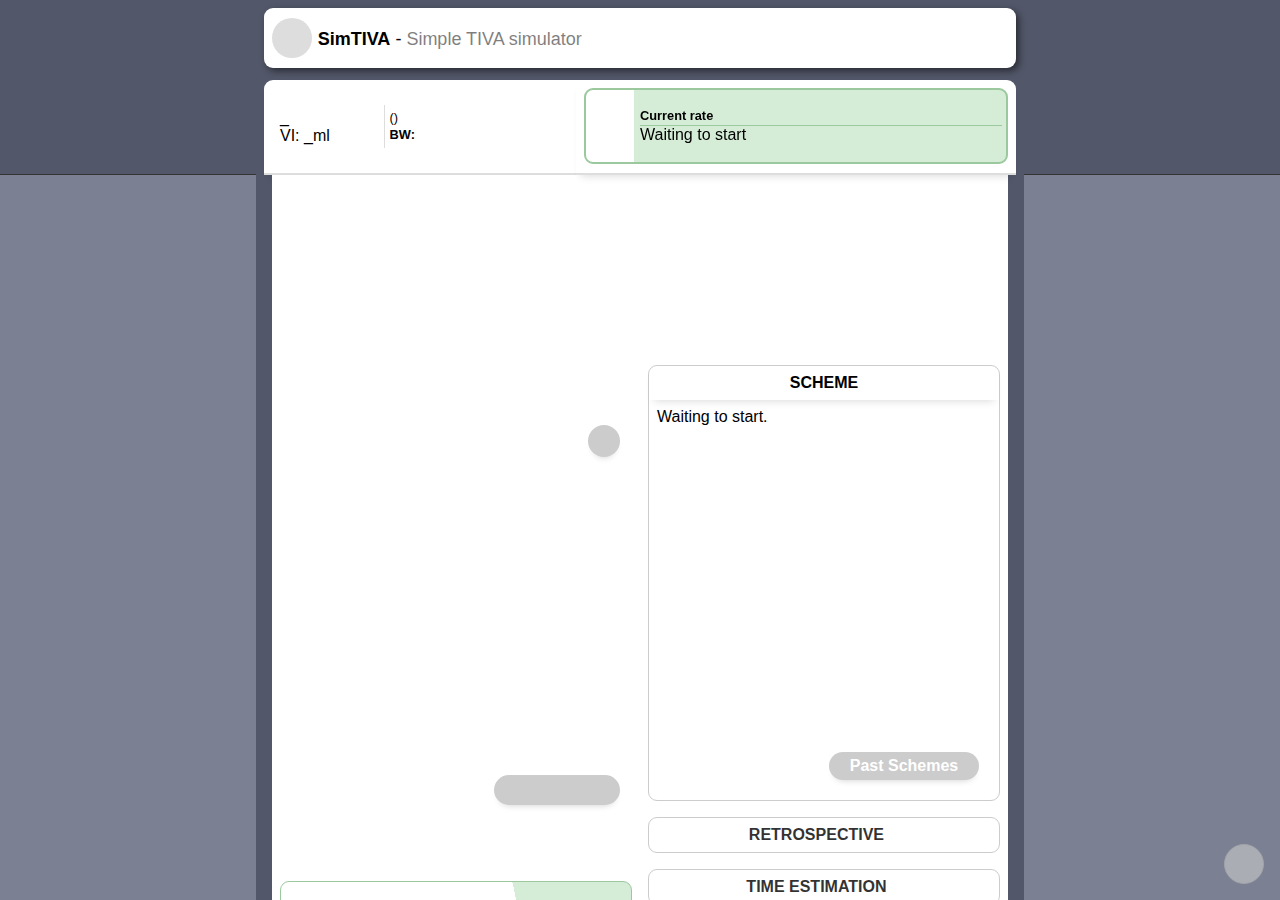
==== view.html @ 7f3f9bc0 "." ====
<!DOCTYPE html>
<html lang="en">
<head>


	<!--<link rel="stylesheet" href="Chart.css" />-->
	<link rel="stylesheet" href="styles.css">
	<link href="css/fontawesome.min.css" rel="stylesheet"> 
	<link href="css/regular.min.css" rel="stylesheet"> 
	<link href="css/solid.min.css" rel="stylesheet"> <!--font awesome-->
	<meta name="theme-color" content="#7B8092">
	<link rel="shortcut icon" href="favicon.ico" type="image/x-icon" />
	<link rel="apple-touch-icon" href="apple-touch-icon.png" />
	<link rel="apple-touch-icon" sizes="57x57" href="apple-touch-icon-57x57.png" />
	<link rel="apple-touch-icon" sizes="72x72" href="apple-touch-icon-72x72.png" />
	<link rel="apple-touch-icon" sizes="76x76" href="apple-touch-icon-76x76.png" />
	<link rel="apple-touch-icon" sizes="114x114" href="apple-touch-icon-114x114.png" />
	<link rel="apple-touch-icon" sizes="120x120" href="apple-touch-icon-120x120.png" />
	<link rel="apple-touch-icon" sizes="144x144" href="apple-touch-icon-144x144.png" />
	<link rel="apple-touch-icon" sizes="152x152" href="apple-touch-icon-152x152.png" />
	<link rel="apple-touch-icon" sizes="180x180" href="apple-touch-icon-180x180.png" />


<meta name="apple-mobile-web-app-capable" content="yes">

 <link rel="apple-touch-startup-image" media="screen and (device-width: 1024px) and (device-height: 1366px) and (-webkit-device-pixel-ratio: 2) and (orientation: landscape)" href="splash_screens/12.9__iPad_Pro_landscape.png">
<link rel="apple-touch-startup-image" media="screen and (device-width: 834px) and (device-height: 1194px) and (-webkit-device-pixel-ratio: 2) and (orientation: landscape)" href="splash_screens/11__iPad_Pro__10.5__iPad_Pro_landscape.png">
<link rel="apple-touch-startup-image" media="screen and (device-width: 834px) and (device-height: 1112px) and (-webkit-device-pixel-ratio: 2) and (orientation: landscape)" href="splash_screens/10.5__iPad_Air_landscape.png">
<link rel="apple-touch-startup-image" media="screen and (device-width: 810px) and (device-height: 1080px) and (-webkit-device-pixel-ratio: 2) and (orientation: landscape)" href="splash_screens/10.2__iPad_landscape.png">
<link rel="apple-touch-startup-image" media="screen and (device-width: 768px) and (device-height: 1024px) and (-webkit-device-pixel-ratio: 2) and (orientation: landscape)" href="splash_screens/9.7__iPad_Pro__7.9__iPad_mini__9.7__iPad_Air__9.7__iPad_landscape.png">
<link rel="apple-touch-startup-image" media="screen and (device-width: 428px) and (device-height: 926px) and (-webkit-device-pixel-ratio: 3) and (orientation: landscape)" href="splash_screens/iPhone_13_Pro_Max__iPhone_12_Pro_Max_landscape.png">
<link rel="apple-touch-startup-image" media="screen and (device-width: 390px) and (device-height: 844px) and (-webkit-device-pixel-ratio: 3) and (orientation: landscape)" href="splash_screens/iPhone_13_Pro__iPhone_13__iPhone_12_Pro__iPhone_12_landscape.png">
<link rel="apple-touch-startup-image" media="screen and (device-width: 375px) and (device-height: 812px) and (-webkit-device-pixel-ratio: 3) and (orientation: landscape)" href="splash_screens/iPhone_13_mini__iPhone_12_mini__iPhone_11_Pro__iPhone_XS__iPhone_X_landscape.png">
<link rel="apple-touch-startup-image" media="screen and (device-width: 414px) and (device-height: 896px) and (-webkit-device-pixel-ratio: 3) and (orientation: landscape)" href="splash_screens/iPhone_11_Pro_Max__iPhone_XS_Max_landscape.png">
<link rel="apple-touch-startup-image" media="screen and (device-width: 414px) and (device-height: 896px) and (-webkit-device-pixel-ratio: 2) and (orientation: landscape)" href="splash_screens/iPhone_11__iPhone_XR_landscape.png">
<link rel="apple-touch-startup-image" media="screen and (device-width: 414px) and (device-height: 736px) and (-webkit-device-pixel-ratio: 3) and (orientation: landscape)" href="splash_screens/iPhone_8_Plus__iPhone_7_Plus__iPhone_6s_Plus__iPhone_6_Plus_landscape.png">
<link rel="apple-touch-startup-image" media="screen and (device-width: 375px) and (device-height: 667px) and (-webkit-device-pixel-ratio: 2) and (orientation: landscape)" href="splash_screens/iPhone_8__iPhone_7__iPhone_6s__iPhone_6__4.7__iPhone_SE_landscape.png">
<link rel="apple-touch-startup-image" media="screen and (device-width: 320px) and (device-height: 568px) and (-webkit-device-pixel-ratio: 2) and (orientation: landscape)" href="splash_screens/4__iPhone_SE__iPod_touch_5th_generation_and_later_landscape.png">
<link rel="apple-touch-startup-image" media="screen and (device-width: 1024px) and (device-height: 1366px) and (-webkit-device-pixel-ratio: 2) and (orientation: portrait)" href="splash_screens/12.9__iPad_Pro_portrait.png">
<link rel="apple-touch-startup-image" media="screen and (device-width: 834px) and (device-height: 1194px) and (-webkit-device-pixel-ratio: 2) and (orientation: portrait)" href="splash_screens/11__iPad_Pro__10.5__iPad_Pro_portrait.png">
<link rel="apple-touch-startup-image" media="screen and (device-width: 834px) and (device-height: 1112px) and (-webkit-device-pixel-ratio: 2) and (orientation: portrait)" href="splash_screens/10.5__iPad_Air_portrait.png">
<link rel="apple-touch-startup-image" media="screen and (device-width: 810px) and (device-height: 1080px) and (-webkit-device-pixel-ratio: 2) and (orientation: portrait)" href="splash_screens/10.2__iPad_portrait.png">
<link rel="apple-touch-startup-image" media="screen and (device-width: 768px) and (device-height: 1024px) and (-webkit-device-pixel-ratio: 2) and (orientation: portrait)" href="splash_screens/9.7__iPad_Pro__7.9__iPad_mini__9.7__iPad_Air__9.7__iPad_portrait.png">
<link rel="apple-touch-startup-image" media="screen and (device-width: 428px) and (device-height: 926px) and (-webkit-device-pixel-ratio: 3) and (orientation: portrait)" href="splash_screens/iPhone_13_Pro_Max__iPhone_12_Pro_Max_portrait.png">
<link rel="apple-touch-startup-image" media="screen and (device-width: 390px) and (device-height: 844px) and (-webkit-device-pixel-ratio: 3) and (orientation: portrait)" href="splash_screens/iPhone_13_Pro__iPhone_13__iPhone_12_Pro__iPhone_12_portrait.png">
<link rel="apple-touch-startup-image" media="screen and (device-width: 375px) and (device-height: 812px) and (-webkit-device-pixel-ratio: 3) and (orientation: portrait)" href="splash_screens/iPhone_13_mini__iPhone_12_mini__iPhone_11_Pro__iPhone_XS__iPhone_X_portrait.png">
<link rel="apple-touch-startup-image" media="screen and (device-width: 414px) and (device-height: 896px) and (-webkit-device-pixel-ratio: 3) and (orientation: portrait)" href="splash_screens/iPhone_11_Pro_Max__iPhone_XS_Max_portrait.png">
<link rel="apple-touch-startup-image" media="screen and (device-width: 414px) and (device-height: 896px) and (-webkit-device-pixel-ratio: 2) and (orientation: portrait)" href="splash_screens/iPhone_11__iPhone_XR_portrait.png">
<link rel="apple-touch-startup-image" media="screen and (device-width: 414px) and (device-height: 736px) and (-webkit-device-pixel-ratio: 3) and (orientation: portrait)" href="splash_screens/iPhone_8_Plus__iPhone_7_Plus__iPhone_6s_Plus__iPhone_6_Plus_portrait.png">
<link rel="apple-touch-startup-image" media="screen and (device-width: 375px) and (device-height: 667px) and (-webkit-device-pixel-ratio: 2) and (orientation: portrait)" href="splash_screens/iPhone_8__iPhone_7__iPhone_6s__iPhone_6__4.7__iPhone_SE_portrait.png">
<link rel="apple-touch-startup-image" media="screen and (device-width: 320px) and (device-height: 568px) and (-webkit-device-pixel-ratio: 2) and (orientation: portrait)" href="splash_screens/4__iPhone_SE__iPod_touch_5th_generation_and_later_portrait.png">


    <meta name="viewport" content="width=device-width, initial-scale=1, maximum-scale=1, user-scalable=0" />
    <link rel="manifest" href="manifest.json">
    <meta charset="utf-8">
	<meta name="description" content="Simple and free TIVA simulator">
    <meta name="keywords" content="simtiva, tiva, tci, free, simulator, terence, luk, cuhk, propofol, app, smartphones, apple, android">
    <meta name="author" content="Terence Luk">
    <title>SimTIVA Viewer</title>
</head>
<body class="" id="windowbody">
		<div id="modalHistory" class="modal">
			<div class="modal-content" id="modalHistorycontent">
				<div class="modal-header">PAST SCHEMES</div>
				<div class="modal-body" id="modalHistorytext">
				</div>
			</div>
		</div>

		<div id="modalWarning" class="modal alt">
			<div class="modal-content alt" id="modalWarningcontent">
				<div class="modal-header alt"><span class="title">Please wait</span><span class="close alt" onClick="hidewarningmodal()">&times;</span></div>
				<div class="modal-body alt">SimTIVA is loading up...</div>
			</div>
		</div>

<!--startmodal-->

		<div id="modalInitial" class="modal" style="display:none">
			<div class="modal-content" id="modalInitialcontent">
				<div class="modal-header">Enter patient data<!--<span class="close notcondensed" onClick="hideallmodal()">&times;</span>--><img onclick="displayAbout();" src="apple-touch-icon-180x180.png" style="position:absolute;right:6px;width:44px;cursor:pointer"></div>
				<div class="modal-body">
					<div class="paedimode_selector">
						<a class="button_paedimode active" id="paedimode0" onclick="switchpaedimode(0);">Adult</a><!--
						--><a class="button_paedimode" id="paedimode1" onclick="switchpaedimode(1);">Paediatric</a>
					</div>
					<table class="table-Init">
					<tr class="fr" id="row_age_adultmode">
						<td >Age (y) <i class="far fa-question-circle tooltip"><span class="tooltiptext" style="width: 80px; line-height:20px">0-100y</span></i></td>
						<td><input type="number" inputmode="decimal" id="inputAge" min="0.1" max="99" step="0.1" placeholder=" " onkeyup="sendToValidate(0)" required/></td>
					</tr>
					<tr class="fr" id="row_age_paedimode" style="display:none">
						<td>Age <i class="far fa-question-circle tooltip"><span class="tooltiptext">Actual chronological age</span></i></td>
						<td>
							<input type="number" inputmode="decimal" id="inputAgePaedi" placeholder=" " onkeyup="sendToValidate(0)"/>
							<select id="select_age_unit">
								<option value="d">Days</option>
								<option value="w">Weeks</option>
								<option value="m" selected>Months</option>
								<option value="y">Years</option>
							</select>
					</tr>
					<tr id="row_PMA_paedimode" style="display:none">
						<td><span style="letter-spacing: -0.5px">Post-menstrual age </span><i class="far fa-question-circle tooltip"><span class="tooltiptext" style="">Covariate for Eleveld; affects clearance in <6mo</span></i>
						</td>
						<td>
							<div id="PMA_td">
								<div id="PMA_entry"><input type="number" inputmode="decimal" id="inputPMA" placeholder=" "/>weeks</div>
								<div id="PMA_explanation" onclick="displayWarning('Post-menstrual age', 'Covariate for Eleveld model, affects clearance in <6 months old. Optional entry, omit for full term.')">What's this?</div>
							</div>
						</td>
					</tr>
					<tr>
						<td>Weight (kg) <i class="far fa-question-circle tooltip"><span class="tooltiptext">0-200kg, validation with BMI & weight-for-age</span></i></td>
						<td><input type="number" inputmode="decimal" id="inputBW" min="0.1" max="200" step="0.01" placeholder=" " onkeyup="sendToValidate(0)" required/></td>
					</tr>
					<tr id="row_height">
						<td>Height (cm) <i class="far fa-question-circle tooltip"><span class="tooltiptext">0-250cm, required for Schnider/Eleveld</span></i></td>
						<td><input type="number" inputmode="decimal" id="inputBH" min="0.1" max="250" step="0.1" placeholder=" " onkeyup="sendToValidate(0)" ></td>
					</tr>
					<tr id="row_gender"><td>Gender</td>
						<td>
							<select id="select_gender" onchange="sendToValidate(0)" >
								<option value="Male">Male</option>
								<option value="Female">Female</option>
							</select>
						</td>
					</tr>
					<tr><td>Model <i class="far fa-question-circle tooltip2"><span class="tooltiptext">Paedfusor: for children. Marsh/Schnider/Minto: for adults.</span></i></td>
						<td>
							<select id="select_model" onchange="sendToValidate(0)" >
								
									<option value="Marsh">Propofol (Marsh)</option>
									<option value="Schnider">Propofol (Schnider)</option>
									<option value="Paedfusor">Propofol (Paedfusor)</option>
									<option value="Eleveld">Propofol (Eleveld)</option>
								
								
									<option value="Minto">Remifentanil (Minto)</option>
									<option value="Eleveld-Remifentanil">Remifentanil (Eleveld)</option>
								
								
									<option value="Shafer">Fentanyl (Shafer)</option>

									<option value="Complex">Complex (Dual mode)</option>
								
							</select>

							<select id="select_model_paedi" onchange="sendToValidate(0)" style="display:none">
									<option value="Paedfusor">Propofol (Paedfusor)</option>
									<option value="Eleveld" selected>Propofol (Eleveld)</option>
									<option value="Eleveld-Remifentanil">Remifentanil (Eleveld)</option>
									<option value="Complex">Complex (Dual mode)</option>
							</select>
						</td>
					</tr>
					<tr id="row_remidilution"><td style="letter-spacing:-0.5px">Concentration <span style="font-size: 85%">(mcg/ml)</span></td>
						<td>
							<select id="select_remidilution" onchange="change_remidilution(this.value)"> 
								<option value="5">5mcg/ml</option>
								<option value="10">10mcg/ml</option>
								<option value="20" selected>20mcg/ml</option>
								<option value="25">25mcg/ml</option>
								<option value="50">50mcg/ml</option>
								<option value="custom">Custom</option>
							</select>
							<div id="custom_remidilution" onclick="popup_dilution('remidilution','remifentanil')">
								<span id="remidilution">_</span>mcg/ml
							</div>
						</td>
					</tr>
					<tr id="row_fen_weightadjusted"><td>Weight adjusted? <i class="far fa-question-circle tooltip3"><span class="tooltiptext">If YES: PK model adjusted to BW according to Shibutani, 2004; recommended for obese.</span></i></td>
						<td>
							<select id="select_fen_weightadjusted">
								<option value="0" >No</option>
								<option value="1" selected>Yes</option>
							</select>
						</td>
					</tr>
					<tr id="row_fendilution"><td style="letter-spacing:-0.5px">Concentration <span style="font-size: 85%">(mcg/ml)</span></td>
						<td>
							<select id="select_fendilution" onchange="change_fendilution(this.value)">
								<option value="5">5mcg/ml</option>
								<option value="10" selected>10mcg/ml</option>
								<option value="20">20mcg/ml</option>
								<option value="25">25mcg/ml</option>
								<option value="50">50mcg/ml</option>
								<option value="custom">Custom</option>
							</select>
							<div id="custom_fendilution" onclick="popup_dilution('fendilution','fentanyl')">
								<span id="fendilution">_</span>mcg/ml
							</div>
						</td>
					</tr>
					<tr id="row_dexmededilution"><td>Drug dilution (mcg/ml)</td>
						<td>
							<input type="number" inputmode="decimal" id="inputDexmedeDilution" value="4">
						</td>
					</tr>
					<!--
					<tr><td>File Name</td>
						<td>
							<input id="inputFileName1" value="" class="formTextInput" placeholder="Optional, Max 32 char.">
						</td>
					</tr>
				-->
					<!--<tr><td>Debug: Enter Sim Speed (1=default)</td><td><input type="number" id="simspeed" value="1"></td></tr>-->
					</table>
					<div id="valCard" class="translate">
						<div id="valLeft"></div>
						<div id="valRight">
							<div style="position:relative">
								<div id="valRightContainer1" class="">
									Waiting for input.
								</div>
								<div id="valRightContainer2" class="valClose">
									BMI: <span id="bmiDisplay"></span><span id="bmiForAgeDisplay"></span>
									<div id="wfaDiv">Weight for age: <span id="wfaDisplay"></span>
									</div>
								</div>
							</div>
						</div>
					</div>

					<div id="validationDisplay">
					</div>
					
					<div id="checkmarkDisplay">
                    <label class="container" style="visibility:hidden;">I confirm the above data are correct.
                        <input type="checkbox" onChange="sendToValidate(1);checkChecked();" id="checkConfirm"><span class="checkmark"></span>
                    </label>
                    <label class="container" style="visibility:hidden;">I agree to the disclaimer.
                        <input type="checkbox" id="checkDisclaim" onChange="checkChecked();"><span class="checkmark"></span>
                    </label>
					</div>
					<div>
						<a class="button invert disabled" id="btn_initProceed">Proceed</a>
						<a class="button muted right" id="btn_disclaimer" onclick="displayDisclaimer();">Disclaimer</a>
						<a class="button muted right" id="btn_about" onclick="displayAbout();">About</a>
					</div>

			</div>
		</div>
	</div>


  <!-- start leftbar-->
  <div class="leftbar propofol hide">
  	<div class="ptolcontainer">
  		<div id="">&nbsp;
  		</div>
  	</div>
  	<div class="leftbarlabel">
  		<div class="druglabelcontainer propofol active" onclick="tabswitch(0);">
  			<div class="druglabelicon alert hide"><i class="fas fa-bell"></i></div>
  			<div class="druglabelicon propofol">
  				P
  			</div>
  			<div class="druglabeltext propofol active">
  				<div class="line1">PROPOFOL</div>
  				<div class="line2 hide">
  					<div class="line2text"><i class="fas fa-tint fa-fw"></i>&nbsp;<span id="cp_propo"></span>&nbsp;&nbsp;</div>
  					<div class="line2text"><i class="fas fa-brain fa-fw"></i>&nbsp;<span id="ce_propo"></span>&nbsp;&nbsp;</div>
  					<div class="line2text"><i class="fas fa-running fa-fw"></i>&nbsp;<span id="inf_propo"></span></div>
  				</div>
  			</div>
  		</div>
  	</div>
  	<div class="spacer">
  	</div>
  	<div class="leftbarlabel">
  		<div class="druglabelcontainer opioid " onclick="tabswitch(1);">
  			<div class="druglabelicon alert hide"><i class="fas fa-bell"></i></div>
  			<div class="druglabelicon opioid">
  				R
  			</div>
  			<div class="druglabeltext opioid ">
  				<div class="line1">REMIFENTANIL</div>
  				<div class="line2 hide">
  					<div class="line2text"><i class="fas fa-tint fa-fw"></i>&nbsp;<span id="cp_opioid"></span>&nbsp;&nbsp;</div>
  					<div class="line2text"><i class="fas fa-brain fa-fw"></i>&nbsp;<span id="ce_opioid"></span>&nbsp;&nbsp;</div>
  					<div class="line2text"><i class="fas fa-running fa-fw"></i>&nbsp;<span id="inf_opioid"></span></div>
  				</div>
  			</div>

  		</div>
  	</div>
  </div>
  <!-- end leftbar-->

	<div id="parallax3"></div>
    <div class="menuwrapper" id="menu">
        <div class="menucontent">
            <!--<a href="#" 
            onclick="showbaselayer(); window.scrollTo(0,0); togglemenu();" 
            ontouchstart="showbaselayer(); window.scrollTo(0,0); event.preventDefault(); togglemenu();">Home</a>-->
            <a href="#" 
            onclick="setmodal('modalAbout'); togglemenu();" 
            ontouchstart="setmodal('modalAbout'); event.preventDefault(); togglemenu();">About</a>
            <a href="#" 
            onclick="setmodal('modalReset'); togglemenu();" 
            ontouchstart="setmodal('modalReset'); event.preventDefault(); togglemenu();">Reset</a>
            <a href="#" 
            onclick="setmodal('modalHelp'); togglemenu();" 
            ontouchstart="setmodal('modalHelp'); event.preventDefault(); togglemenu();">Help</a>
            <a href="#" 
            onclick="setmodal('modalDocumentation'); togglemenu();" 
            ontouchstart="setmodal('modalDocumentation'); event.preventDefault(); togglemenu();">Documentation</a>
            <a href="#"
            onclick="sharefunction(); togglemenu();"
            ontouchstart="sharefunction(); event.preventDefault(); togglemenu();">Share</a><!--
            <a href="#" 
            onclick="setmodal('modalExport'); togglemenu();" 
            ontouchstart="document.getElementById('inputMaxDuration').value = Math.floor(time_in_s); setmodal('modalExport'); event.preventDefault(); togglemenu();">Export</a>-->
            <a href="https://simtiva.blogspot.com/p/feedback.html" 
            onclick="togglemenu();" 
            ontouchstart="">Contact</a>
            <!--<a href="#" onclick="setmodal('modaldisclaimer'); togglemenu();" ontouchstart="setmodal('modaldisclaimer'); event.preventDefault(); togglemenu();">Disclaimer</a>-->
        </div>
    </div>


	<div id="bodywrapper" class="">

		<div class="sharebutton" id="sharebutton" onclick="sharefunction();">
			<i class="fas fa-share-alt fa-fw"></i>
		</div>
		<div class="darkmodebutton" id="darkmodebutton" onclick="goDark();">
			<i class="fas fa-moon fa-fw"></i>
		</div>
		<div class="installbutton" id="installbutton">
			<i class="fas fa-download fa-fw" style="transform: translateY(2px);"></i>
			<div class="installtext" id="installtext">INSTALL</div>
			<div class="installclose" id="installclose"><i class="fas fa-times fa-fw"></i></div>
		</div>
		<div class="hamburger"  id="hamburger" style="display: none" onclick="togglemenu();">
          <div class="bar1"></div>
          <div class="bar2"></div>
          <div class="bar3"></div>
    	</div>
		<div id="parallax2">
			<div class="top-bar-container">
				<div class="topleft stop" id="iconplay" onclick="window.scrollTo(0,0);"><i class="fas fa-pause fa-lg"></i></div><!--
				--><div class="topright">
					<div class="top_subtitle " id="top_subtitle"><b>SimTIVA</b> - <span style="opacity: 50%; white-space:nowrap;" id="top_subtitle2">Simple TIVA simulator</span></div> 
					<div class="top_title " id="top_title">
						<div class="top_title_box cp" id="top_cp"><span id="cp">-</span></div>
						<div class="top_title_box ce" id="top_ce"><span id="ce">-</span></div>
						<div class="top_title_box infrate" id="top_infrate"><span id="infrate">-</span></div>
					</div>
				</div>
			</div>
		</div>
		<div id="parallax1">
			<!--<div id="parallaxtop" class="propofol">
				<div class="parallax_left">
					<div class="parallax_drug_name"><span class="parallax_drug_name1">Propofol</span><div id="parallax_desired">_</div>
					</div>
						<div class="parallax_drug_model">
							<span class="parallax_drug_model_name">Eleveld</span> | <span class="parallax_drug_conc">20mcg/ml</span>
						</div>
					</div>
					
				<div class="parallax_right">
					
						<div class="parallax_conc_box cp"><span id="cp_active">2.9</span>
						</div>
						<div class="parallax_conc_box ce"><span id="ce_active">3.3</span>
						</div>
						<div class="parallax_conc_box inf"><span id="inf_active">35</span>
						</div>
					
				</div>
			</div>
			-->
			<div id="parallax1container" class="">
				<div class="displayleft">
					<div class="clockcontainer"><span id="clock">_</span></div>
					<div class="VIcontainer">VI: <span id="displayvolume">_</span>ml</div>
				</div><!--
				--><div class="displayright">
					<div class="displaywrapper">
						<div class="">
							<span id="drugname"></span> (<span id="modelname"></span>)
							
						</div>
						<div><b>BW:<span id="bw"></span></b><!--, BH:<span id="bh"></span></div>-->
						<div><span id="age"></span><span id="gender"></span><!--<span id="temptimedisplay" style="float:right; opacity:50%"></span>--></div>
					</div>
				</div>
			</div>
		</div>
		<!--start parallax bottom-->
		<!--
		<div id="parallaxbottom">
			<div id="parallaxbottom_whitebox">&nbsp;</div>
			<div id="parallaxbottom_container"  class="remifentanil">
				<div class="parallax_left" >
					<div class="parallax_drug_name"><span class="parallax_drug_name1">Remifentanil</span>
						<div id="parallaxbottom_desired">_</div>
					</div>
						<div class="parallax_drug_model">
							<span class="parallax_drug_model_name">Minto</span> | <span class="parallax_drug_conc">20mcg/ml</span>
						</div>
					</div>
					
				<div class="parallax_right">
					
						<div class="parallax_conc_box cp"><span id="cp_alt">2.9</span>
						</div>
						<div class="parallax_conc_box ce"><span id="ce_alt">3.3</span>
						</div>
						<div class="parallax_conc_box inf"><span id="inf_alt">35</span>
						</div>
					
				</div>
			</div>
			<div id="parallaxbottom_message">
				<div id="parallaxbottom_message1"></div>
			</div>
		</div>
	-->
		<!-- end parallax bottom-->

		
		<div id="popupchartdiv" style="display: none;position:fixed;background:black;top:0;left:0;z-index:99;width:100%;height:100%;padding:0">
				<!--
				<div id="chartbuttons2" style="display:none">
					<a id="chartzoomin2" onclick="chartZoomToggle(1);"><i class="fas fa-search-plus"></i></a>
					<a id="chartoptions2" onclick="chartOptionsToggle();"><i class="fas fa-cog"></i></a>
					<a id="chartzoomout2" onclick="chartZoomToggle(0);"><i class="fas fa-search-minus"></i></a>
				</div>
				-->
				<div id="chartinfooverlay" class="">
					<div id="chartinfoleft" onclick="togglePopupInfo();"><i class="fas fa-chevron-circle-right fa-fw"></i></div><!--
					--><div id="chartinforight">
						<div id="chartinfotime"><span id="timecopy" class="timespan">0m 0s</span></div>
						<div id="chartinfodrugline1"><span id="drugnamecopy">DRUG</span><span id="modelnamecopy"></span><span id="conccopy">(_mg/ml)</span></div>
						<div id="chartinfodrugline2">Awaiting input</div>
						<div id="chartinfoscheme"><span id="nextratedescriptor">Rate info unavailable </span><span id="nextratecopy"></span><span id="nextratepreposition"></span><span id="timeremaincopy"></span></div>
						<div id="chartinfoptol">PTOL: __</div>
					</div>
				</div>
				<div id="chartoverlayoptions2" >
					<div id="chartoverlayoptions2content">
						<div id="closeoptions2" onclick="togglepopupoptions();">&times;</div>
						<div id="" style="font-weight:bold; margin-top:6px; margin-bottom:7px">Chart Options</div>
						<div id="chartoptionscheckbox2">
				      <label class="container labeloptionscontainer" style="">Automatic time scale
				          <input type="checkbox" id="isTimeAutomatic2" onChange="toggleautotime();" checked><span class="checkmark"></span>
				      </label>
						</div>
						<div style="padding-left:30px">Custom time range (min):</div>
						<div id="timerangeslider2">
							<div id="leftslidercontainer2">
								<input id="range0copy" value="10" min="0" max="30" step="5" type="range" oninput="processrange(0);">
								<div class="timerangetext" id="rangetext0copy">0</div>
							</div>
							<div id="rightslidercontainer2">
								<input id="range1copy" value="90" min="30" max="120" step="5" type="range" oninput="processrange(1);">
								<div class="timerangetext" id="rangetext1copy">30</div>
							</div>		
						</div>
						<div style="margin-top:30px" id="PD_options_group2">
				      <label class="container labeloptionscontainer" style="margin-bottom:0px">PD Effect estimation
				          <input type="checkbox" id="isEffectEstimationOn2" onChange="if (document.getElementById('isEffectEstimationOn').checked == true) {document.getElementById('isEffectEstimationOn').checked = false} else {document.getElementById('isEffectEstimationOn').checked = true;}toggleEffectEst();" checked><span class="checkmark"></span>
				      </label>
				      <select id="select_effect_measure2" style="margin-left:30px;width:calc(100% - 30px)" onChange="document.getElementById('select_effect_measure').value=document.getElementById('select_effect_measure2').value;toggleEffectEst();">
				      	<option value="bis">BIS 40-60</option>
				      	<option value="ptol">PTOL 50-90</option>
				      	<option value="nsri">NSRI 20-50</option>
				      </select>
						</div>
					</div>
					<div id="chartoverlayoptionscontentarrow2"></div>
				</div>
			<div id="popupchartcontainer" style="width:100%;height:100%;display:block;border-radius:1rem">
				<div style="display:inline-block;width:calc(100% - 108px);height:100%;"><canvas id="popupchart"></canvas></div><!--
				--><div style="display:inline-block;width:108px;vertical-align:top;padding:10px;height:100%">
						<div style="background:#198964; border-radius:0rem 1rem 1rem 1rem;height:100%"> 
							<!--right container-->
							<div class="pop_right_elem">
								<a class="pop_button" id="pop_button_close" onclick="destroypopup();">
									<i class="fas fa-times"></i>
								</a>
							</div>

							<div class="pop_right_elem">
								<div class="pop_title_box cp" id="pop_cp"><span id="cp_copy">-</span></div>
							</div>
							<div class="pop_right_elem">
								<div class="pop_title_box ce" id="pop_ce"><span id="ce_copy">-</span></div>
							</div>
							<div class="pop_right_elem">
								<div class="pop_title_box infrate" id="pop_infrate"><span id="infrate_copy">-</span></div>
							</div>
						
							<a class="pop_button" id="pop_button_options" onclick="togglepopupoptions();">
								<i class="fas fa-cog"></i>
							</a>

						</div>

				</div>
			</div>
		</div>

		<div id="controlpanel">
			<div id="prompts_container">
				<div class="prompts_card" id="warning" style="border-color:#e4c4c4">
					<div class="prompts_close" onclick="hide_prompts(this.parentElement); user_hide = 1; userhide();"><i class="fas fa-times-circle"></i></div>
					<div id="warningleft"><i class="fas fa-exclamation-circle" id="warningicon"></i></div>
					<div id="warningright">
						<div style="font-size:80%; font-weight:bold; color:red; border-bottom:1px solid #e4c4c4; padding-bottom:2px"><span id="warningdescriptor">REMINDER - next change in </span><div id="warningcounter">10s</div></div>
						<div style="" id="warningprompt">_</div>
					</div>
				</div>
				<div class="prompts_card" id="preview" style="border-color:#a9c5e4">
					<div class="prompts_close" onclick="hide_prompts(this.parentElement)"><i class="fas fa-times-circle"></i></div>
					<div id="previewleft"><i class="fas fa-arrow-circle-up" id="previewicon"></i></div>
					<div id="previewright">
						<div style="font-size:80%; font-weight:bold; border-bottom:1px solid #a9c5e4; padding-bottom:2px;line-height:1.2">PREVIEW: To achieve target <div id="preview_cpt"></div></div>
						<div style="line-height:1.2;padding-top:2px;font-size:95%" id="preview_msg"></div>
					</div>
				</div>
				<div class="prompts_card" id="prompt" style="border-color:#9bc99d">

					<div id="promptleft"><i class="fas fa-info-circle" id="prompticon"></i></div>
					<div id="promptright">
						<div style="font-size:80%; font-weight:bold; border-bottom:1px solid #9bc99d; padding-bottom:2px"><span id="prompt_msg2">Current rate</span></div>
						<div id="progressbar"></div>
						<div style="" id="prompt_msg"><span id="status">Waiting to start</span><span id="infusiondescriptor"></span></div>
					</div>
				</div>
			</div>

			<div class="cardscontainer">
				<!--<button onclick="openpopupchart()">POPUP</button>-->
			<!-- start cards container for layout-->
			<div class="card" id="card_infusion0"  style="display:none;">
				<div class="cardtitle">INFUSION</div>
			<div class="cardcontents">
				<table class="table-control line" id="tableInfusionRate0">
					<tr class="fr"><td>
							<div class="infusionratecontainer" id="infusionratecontainer0"><span id="infusionratedescription0">Infusion rate (ml/h)</span> 
								<span class="infusionrateselector" id="infusionrateselector0" onclick="dropdownshow(0)"><i class="fas fa-chevron-down"></i></span>
								<div class="infusionratedropdown" id="infusionratedropdown0">
									<a class="infusionratedropdownitem" id="infusionrateoption0" onclick="setInfusionUnit(0)"><i class="far fa-check-circle infusioncheck"></i>&nbsp; ml/h</a>
									<a class="infusionratedropdownitem" id="infusionrateoption1" onclick="setInfusionUnit(1)"><i class="far fa-circle infusioncheck"></i>&nbsp; mg/kg/h</a>
								</div>
							</div>
						</td><td><input type="number" inputmode="decimal" id="inputInfusion0" min="0" max="100" step="0.1" placeholder=" " onchange=""></td></tr>
				</table>
				<table class="table-control space" id="tableInitialBolus0">
					<tr><td>
							<div class="infusionratecontainer" id="boluscontainer0"><span id="bolusdescription0">Initial bolus (<span class="infused_units"></span>)</span>
								<span class="infusionrateselector" id="bolusselector0" onclick="dropdownshowbolus(0,'')"><i class="fas fa-chevron-down"></i></span>
							</div>
								<div class="infusionratedropdown" id="bolusdropdown0">
									<a class="infusionratedropdownitem" id="bolusoption0_0" onclick="setBolusUnit(0)"><i class="far fa-check-circle infusioncheck"></i>&nbsp; <span class="infused_units"></span></a>
									<a class="infusionratedropdownitem" id="bolusoption1_0" onclick="setBolusUnit(1)"><i class="far fa-circle infusioncheck"></i>&nbsp; <span class="infused_units"></span>/kg</a>
									<a class="infusionratedropdownitem" id="bolusoption2_0" onclick="setBolusUnit(2)"><i class="far fa-circle infusioncheck"></i>&nbsp; ml</a>
								</div>
							</div>
						</td><td><input type="number" inputmode="decimal" id="inputBolus_initial0" min="0" max="2000" step="0.01" placeholder=" " ></td></tr>
				</table>
				<a class="button" id="btn_start0" onclick="start_manual(0);">Start</a>
				<a class="button" id="btn_pause0" onclick="pause(0);">Pause</a>
			</div>
		</div>
			<div class="card" id="card_infusion1" style="display:none;">
				<div class="cardtitle">INFUSION.</div>
			<div class="cardcontents">
				<table class="table-control line" id="tableInfusionRate1">
					<tr class="fr"><td>
							<div class="infusionratecontainer" id="infusionratecontainer1"><span id="infusionratedescription1">Infusion rate (ml/h)</span> 
								<span class="infusionratecontainer" id="infusionrateselector1" onclick="dropdownshow(1)"><i class="fas fa-chevron-down"></i></span>
								<div class="infusionratedropdown" id="infusionratedropdown1">
									<a class="infusionratedropdownitem" id="infusionrateoptioncopy0" onclick="setInfusionUnit(0)"><i class="far fa-check-circle infusioncheck"></i>&nbsp; ml/h</a>
									<a class="infusionratedropdownitem" id="infusionrateoptioncopy1" onclick="setInfusionUnit(1)"><i class="far fa-circle infusioncheck"></i>&nbsp; mg/kg/h</a>
								</div>
							</div>
						</td><td><input type="number" inputmode="decimal" id="inputInfusion1" min="0" max="100" step="0.1" placeholder=" " onchange=""></td></tr>
				</table>
				<table class="table-control space" id="tableInitialBolus1">
					<tr><td>
							<div class="infusionratecontainer" id="boluscontainer1"><span id="bolusdescription1">Initial bolus (<span class="infused_units"></span>)</span>
								<span class="infusionrateselector" id="bolusselector1" onclick="dropdownshowbolus(1,'')"><i class="fas fa-chevron-down"></i></span>
							</div>
								<div class="infusionratedropdown" id="bolusdropdown1">
									<a class="infusionratedropdownitem" id="bolusoption0_1" onclick="setBolusUnit(0)"><i class="far fa-check-circle infusioncheck"></i>&nbsp; <span class="infused_units"></span></a>
									<a class="infusionratedropdownitem" id="bolusoption1_1" onclick="setBolusUnit(1)"><i class="far fa-circle infusioncheck"></i>&nbsp; <span class="infused_units"></span>/kg</a>
									<a class="infusionratedropdownitem" id="bolusoption2_1" onclick="setBolusUnit(2)"><i class="far fa-circle infusioncheck"></i>&nbsp; ml</a>
								</div>
							</div>
						</td><td><input type="number" inputmode="decimal" id="inputBolus_initial1" min="0" max="2000" step="0.01" placeholder=" " ></td></tr>
				</table>
				<a class="button" id="btn_start1" onclick="start_manual(1);">Start</a>
				<a class="button" id="btn_pause1" onclick="pause(1);">Pause</a>
			</div>
		</div>
		<div class="card hide" id="card_reanimate">
			<div class="cardtitle">RESUME SIMULATION</div>
			<div class="cardcontents">
				<div style="color:grey; font-size:90%">The recording of simulation data was suspended at: <br><span id="timestamp_lastdata"></span></div>
				<table class="table-control space">
					<tr class="fr">
						<td>Duration elapsed since simulation suspended:</td>
						<td>
							<select id="reanimate_select" onchange="sendtoreanimate(this.value*60);">
								<option value="0">0min</option>
								<option value="0.5">&lt;1min</option>
								<option value="1">1min</option>
								<option value="2">2mins</option>
								<option value="3">3mins</option>
								<option value="4">4mins</option>
								<option value="5">5mins</option>
								<option value="6">6mins</option>
								<option value="7">7mins</option>
								<option value="8">8mins</option>
								<option value="9">9mins</option>
								<option value="10">10mins</option>
								<option value="11">11mins</option>
								<option value="12">12mins</option>
								<option value="13">13mins</option>
								<option value="14">14mins</option>
								<option value="15">15mins</option>
								<option value="16">16mins</option>
								<option value="17">17mins</option>
								<option value="18">18mins</option>
								<option value="19">19mins</option>
								<option value="20">20mins</option>
								<option value="21">21mins</option>
								<option value="22">22mins</option>
								<option value="23">23mins</option>
								<option value="24">24mins</option>
								<option value="25">25mins</option>
								<option value="26">26mins</option>
								<option value="27">27mins</option>
								<option value="28">28mins</option>
								<option value="29">29mins</option>
								<option value="30">30mins</option>
								<option value="35">35mins</option>
								<option value="40">40mins</option>
								<option value="45">45mins</option>
								<option value="50">50mins</option>
								<option value="55">55mins</option>
								<option value="60">60mins</option>
							</select>
						</td>
					</tr>
					<tr>
						<td>Time point for resuming simulation:</td>
						<td><span id="timestamp_toberesumed"></span></td>
				</table>
				<a class="button" id="btn_reanimate" onclick="submit_reanimate();">Resume simulation</a>
			</div>
		</div>
		<div class="card" id="card_cpt0"  style="display:none;">
			<div class="cardtitle">Cp TARGETING</div>
			<div class="cardcontents">
				<table class="table-control space" id="tableCpt">
					<tr class="fr"><td>Enter Cp (<span class="conc_units"></span>/ml)</td><td><input type="number" inputmode="decimal" id="inputDesired0"  min="0.1" max="200" step="0.1" placeholder=" " oninput="displaypreview(this.value,0);"></td></tr>
				</table>
				<a class="button" id="btn_startCpt0" onclick="start_cpt();">Start</a>
				<a class="button" id="btn_pauseCpt0" onclick="pauseCpt(0); drug_sets[0].cpt_active=0.5;">Pause</a>
			</div>
		</div>
		<div class="card" id="card_cpt1" style="display:none;">
			<div class="cardtitle">Cp TARGETING.</div>
			<div class="cardcontents">
				<table class="table-control space" id="tableCpt">
					<tr class="fr"><td>Enter Cp (<span class="conc_units"></span>/ml)</td><td><input type="number" inputmode="decimal" id="inputDesired1"  min="0.1" max="200" step="0.1" placeholder=" " oninput="displaypreview(this.value,1);"></td></tr>
				</table>
				<a class="button" id="btn_startCpt1" onclick="
				start_cpt_complex(document.getElementById('inputDesired1').value*1,1);
				">Start</a>
				<a class="button" id="btn_pauseCpt1" onclick="pauseCpt(1); drug_sets[1].cpt_active=0.5;">Pause</a>
			</div>
		</div>
		<div class="card" id="card_cet0"  style="display:none;">
			<div class="cardtitle">Ce TARGETING</div>
			<div class="cardcontents">
				<table class="table-control space" id="tableCet">
					<tr class="fr"><td>Enter Ce (<span class="conc_units"></span>/ml)</td><td><input type="number" inputmode="decimal" style="border-radius:1rem; width:75px; border-width:2px" id="inputDesiredCe0" onfocus="this.nextElementSibling.style.display='inline-block';" min="0.1" max="200" step="0.1" placeholder=" " onkeyup="displaypreview(this.value,0);this.nextElementSibling.style.display='inline-block';" onblur="x=this;setTimeout(function(){x.nextElementSibling.style.display='none';},300)"><button id="clearCe" class="closeicon" onclick="clearInput('inputDesiredCe0');"></button></td></tr>
					<tr id="IB_swing_select_row0" class="IB_elements">
						<td>Peak/trough level</td>
						<td>
							<select id="IB_swing_select0" onchange="drug_sets[0].IB_swing=this.value*1">
								<option value="0.025">±2.5%</option>
								<option value="0.05" selected>±5%</option>
								<option value="0.075">±7.5%</option>
								<option value="0.1">±10%</option>
								<option value="0.125">±12.5%</option>
								<option value="0.15">±15%</option>
							</select>
						</td>
					</tr>
					<tr id="IB_interval_row0" class="IB_elements">
						<td>Bolus interval
						</td>
						<td id="IB_interval0">
						</td>
					</tr>
				</table>
				<!--
				<div id="IB_description" class="" style="color:grey; font-size:90%; padding-top:10px; padding-bottom:10px">
					The peak/trough levels represent the magnitude of fluctuation for Ce. For example, when set to ±5%, the Ce will reach a maximum of 105% of target and then drop to a minimum of 95% of target. At the trough level, another bolus will be administered, and the cycle repeats.
				</div>
			-->
				<a class="button" id="btn_startCet0" onclick="start_cet();">Start</a>
				<a class="button" id="btn_pauseCet0" onclick="pauseCpt(0); cet_active=0.5;">Pause</a>
				<span id="IB_about_btn0" onclick="displayIBabout();"><i class="fas fa-question-circle"></i></span>
				<!--
				<a class="button muted" id="btn_bolusconverter" onclick="start_cet_bolus();"><i class="fas fa-syringe"></i></a>
				-->
			</div>
		</div>
		<div class="card" id="card_cet1" style="display:none;">
			<div class="cardtitle">Ce TARGETING.</div>
			<div class="cardcontents">
				<table class="table-control space" id="tableCet1">
					<tr class="fr"><td>Enter Ce (<span class="conc_units"></span>/ml)</td><td><input type="number" inputmode="decimal" style="border-radius:1rem; width:75px; border-width:2px" id="inputDesiredCe1" onfocus="this.nextElementSibling.style.display='inline-block';" min="0.1" max="200" step="0.1" placeholder=" " onkeyup="displaypreview(this.value,1);this.nextElementSibling.style.display='inline-block';" onblur="x=this;setTimeout(function(){x.nextElementSibling.style.display='none';},300)"><button id="clearCe" class="closeicon" onclick="clearInput('inputDesiredCe1');"></button></td></tr>
					<tr id="IB_swing_select_row1" class="IB_elements">
						<td>Peak/trough level</td>
						<td>
							<select id="IB_swing_select1" onchange="drug_sets[1].IB_swing=this.value*1">
								<option value="0.025">±2.5%</option>
								<option value="0.05" selected>±5%</option>
								<option value="0.075">±7.5%</option>
								<option value="0.1">±10%</option>
								<option value="0.125">±12.5%</option>
								<option value="0.15">±15%</option>
							</select>
						</td>
					</tr>
					<tr id="IB_interval_row1" class="IB_elements">
						<td>Bolus interval
						</td>
						<td id="IB_interval1">
						</td>
					</tr>
				</table>
				<!--
				<div id="IB_description" class="" style="color:grey; font-size:90%; padding-top:10px; padding-bottom:10px">
					The peak/trough levels represent the magnitude of fluctuation for Ce. For example, when set to ±5%, the Ce will reach a maximum of 105% of target and then drop to a minimum of 95% of target. At the trough level, another bolus will be administered, and the cycle repeats.
				</div>
			-->
				<a class="button" id="btn_startCet1" onclick="start_cet_complex(document.getElementById('inputDesiredCe1').value*1,1);">Start</a>
				<a class="button" id="btn_pauseCet1" onclick="pauseCpt(1); cet_active=0.5;">Pause</a>
				<span id="IB_about_btn1" onclick="displayIBabout();"><i class="fas fa-question-circle"></i></span>
				<!--
				<a class="button muted" id="btn_bolusconverter" onclick="start_cet_bolus();"><i class="fas fa-syringe"></i></a>
				-->
			</div>
		</div>
		<div class="card" id="card_bolus0" style="display:none;">
			<div class="cardtitle">BOLUS</div>
			<div class="cardcontents">
				<table class="table-control space">
					<tr class="fr"><td>
							<div class="infusionratecontainer" id="boluscontainercopy0"><span id="bolusdescriptioncopy0">Custom bolus (<span class="infused_units"></span>)</span> <span class="infusionrateselector" id="bolusselectorcopy0" onclick="dropdownshowbolus(0,'copy')"><i class="fas fa-chevron-down"></i></span>
							</div>
								<div class="infusionratedropdown" id="bolusdropdowncopy0">
									<a class="infusionratedropdownitem" id="bolusoptioncopy0_0" onclick="setBolusUnit(0)"><i class="far fa-check-circle infusioncheck"></i>&nbsp; <span class="infused_units"></span></a>
									<a class="infusionratedropdownitem" id="bolusoptioncopy1_0" onclick="setBolusUnit(1)"><i class="far fa-circle infusioncheck"></i>&nbsp; <span class="infused_units"></span>/kg</a>
									<a class="infusionratedropdownitem" id="bolusoptioncopy2_0" onclick="setBolusUnit(2)"><i class="far fa-circle infusioncheck"></i>&nbsp; ml</a>
								</div>
						</td>
						<td width="30px"><input type="number" id="inputBolus0" min="0" max="2000" step="0.01" placeholder=" " ></td>
						<td><a class="button custom" id="" onclick="bolusadmin(custombolus(0),0);">Go!</button></a></td>
					</tr></table>
				
				<a class="button bolus" id="bolus3" onclick="bolusadmin(30,0);"><div class="bolus_outside">Bolus</div><div class="bolus_inside">30<span class="infused_units"></span></div></a>
				<a class="button bolus" id="bolus2" onclick="bolusadmin(20,0);"><div class="bolus_outside">Bolus</div><div class="bolus_inside">20<span class="infused_units"></span></div></a>
				<a class="button bolus" id="bolus1" onclick="bolusadmin(10,0);"><div class="bolus_outside">Bolus</div><div class="bolus_inside">10<span class="infused_units"></span></div></a>
			</div>
		</div>
		<div class="card" id="card_bolus1" style="display:none;">
			<div class="cardtitle">BOLUS.</div>
			<div class="cardcontents">
				<table class="table-control space">
					<tr class="fr">
						<td>
							<div class="infusionratecontainer" id="boluscontainercopy1"><span id="bolusdescriptioncopy1">Custom bolus (<span class="infused_units"></span>)</span>
								<span class="infusionrateselector" id="bolusselectorcopy1" onclick="dropdownshowbolus(0,'')"><i class="fas fa-chevron-down"></i></span>
							</div>
								<div class="infusionratedropdown" id="bolusdropdowncopy1">
									<a class="infusionratedropdownitem" id="bolusoptioncopy0_1" onclick="setBolusUnit(0)"><i class="far fa-check-circle infusioncheck"></i>&nbsp; <span class="infused_units"></span></a>
									<a class="infusionratedropdownitem" id="bolusoptioncopy1_1" onclick="setBolusUnit(1)"><i class="far fa-circle infusioncheck"></i>&nbsp; <span class="infused_units"></span>/kg</a>
									<a class="infusionratedropdownitem" id="bolusoptioncopy2_1" onclick="setBolusUnit(2)"><i class="far fa-circle infusioncheck"></i>&nbsp; ml</a>
								</div>
							</div>
						</td>
						<td width="30px"><input type="number" id="inputBolus1"  min="0" max="2000" step="0.01" placeholder=" " ></td>
						<td><a class="button custom" id=""onclick="bolusadmin(custombolus(1),1);">Go!</button></a></td>
					</tr></table>
				
				<a class="button bolus" id="bolus3_1" onclick="bolusadmin(30,1);"><div class="bolus_outside">Bolus</div><div class="bolus_inside">30<span class="infused_units"></span></div></a>
				<a class="button bolus" id="bolus2_1" onclick="bolusadmin(20,1);"><div class="bolus_outside">Bolus</div><div class="bolus_inside">20<span class="infused_units"></span></div></a>
				<a class="button bolus" id="bolus1_1" onclick="bolusadmin(10,1);"><div class="bolus_outside">Bolus</div><div class="bolus_inside">10<span class="infused_units"></span></div></a>
			</div>
		</div>
		<div id="outputcontainer">
			<div id="outputselector">
				<a class="outputtab active" id="btn_displaychart" onclick="show_graph();">Graph</a>
				<a class="outputtab" id="btn_displayhistory" onclick="show_history();">History</a>
			</div>
			<div id="chartwrapper">
				<div id="chartoverlay">
					<div id="chartoverlaytext">Updating chart...</div>
				</div>
				<div id="chartbuttons">
					<a id="chartzoomin" onclick="chartZoomToggle(1);"><i class="fas fa-search-plus"></i></a>
					<a id="chartoptions" onclick="chartOptionsToggle();"><i class="fas fa-cog"></i></a>
					<a id="chartzoomout" onclick="chartZoomToggle(0);"><i class="fas fa-search-minus"></i></a>
				</div>
				<div id="chartoverlayoptions">
					<div id="chartoverlayoptionscontent">
						<div id="closeoptions" onclick="chartOptionsToggle();">&times;</div>
						<div id="" style="font-weight:bold; margin-top:6px; margin-bottom:9px">Chart Options</div>
						<div id="chartoptionscheckbox">
				      <label class="container labeloptionscontainer" style="">Display events
				          <input type="checkbox" onChange="toggleshowevents();" id="isShowEvents" checked><span class="checkmark"></span>
				      </label>
				      <label class="container labeloptionscontainer" style="">Automatic time scale
				          <input type="checkbox" id="isTimeAutomatic" onChange="toggleautotime();" checked><span class="checkmark"></span>
				      </label>
						</div>
						<div style="padding-left:30px">Custom time range (min):</div>
						<div id="timerangeslider">
							<div id="leftslidercontainer">
								<input id="range0" value="10" min="0" max="30" step="5" type="range" oninput="processrange(0);">
								<div class="timerangetext" id="rangetext0">0</div>
							</div>
							<div id="rightslidercontainer">
								<input id="range1" value="90" min="30" max="120" step="5" type="range" oninput="processrange(1);">
								<div class="timerangetext" id="rangetext1">30</div>
							</div>		
						</div>
						<div style="margin-top:30px" id="PD_options_group">
				      <label class="container labeloptionscontainer" style="">PD Effect estimation
				          <input type="checkbox" id="isEffectEstimationOn" onChange="toggleEffectEst();" checked><span class="checkmark"></span>
				      </label>
				      <select id="select_effect_measure" style="margin-left:30px;width:calc(100% - 30px)" onChange="toggleEffectEst();">
				      	<option value="bis">BIS 40-60</option>
				      	<option value="ptol">PTOL 50-90</option>
				      	<option value="nsri">NSRI 20-50</option>
				      </select>
						</div>
					</div>
					<div id="chartoverlayoptionscontentarrow"></div>
				</div>
				<div id="annotatebutton" style="display:none" onclick="setnow(Math.floor(time_in_s));document.getElementById('modalAnnotatetitle').innerHTML='ADD EVENT';document.getElementById('addeventtext').value='';document.getElementById('btn_submitevent').setAttribute('onclick','createEvent2(-1)');document.getElementById('btn_deleteevent').style.display='none';setmodal('modalAnnotate')">
					<i class="fas fa-pen"></i>
				</div>
				<div id="expandbutton" style="" onclick="openpopupchart();">
					<i class="fas fa-expand-alt"></i>
				</div>
				<div id="chartcontainer">
					<canvas id="myChart"></canvas>
				</div>
			</div>
			<div id="historywrapper2">
				<div id="historywrapper">
				</div>
			</div>
				<div id="pastscheme">
					<a id="pastschemebutton" onclick="displaymodalhistory();"><i class="fas fa-history"></i> Past Schemes</a>
				</div>
		</div>
		<div id="eventscontainer" style="display:block">

		</div>

		<div id="ptolcard" class="">
			<div id="ptolcard_left" style="padding:0.5rem;flex-basis:70%">
				<div style="font-size:200%;font-weight:bold;line-height:1" id=""><span id="ptoltitle">PTOL</span><span id="ptoltooltip" onclick="ptolwarning();" style="display:none"><i class="far fa-question-circle"></i></span></div>
				<div style="font-size:80%;opacity:50%" id="ptoldesc">Probability of tolerance to laryngoscopy (%)</div>
			</div><!--
			--><div id="ptolcard_right" style="flex-basis: 25%;text-align:center;font-size:400%;font-weight:bold">
				-
			</div><!--
			--><div id="ptolcard_switch" style="text-align:center;align-self:stretch;padding-top:30px; cursor:pointer" onclick="cycleEffectEst();">
				<div style="line-height:0.5">
					<i class="fas fa-caret-up"></i><br>
					<i class="fas fa-caret-down"></i>
				</div>
			</div>
		</div>


		<div id="interactionscontainer">
			<div id="interactionstabselector">
				<a class="interactionstab active" id="btn_displayisobologram" onclick="show_isobologram()">Isobologram</a>
				<a class="interactionstab" id="btn_displaylegend" onclick="show_legend();">PD Interaction</a>
			</div>
			<div id="chart2wrapper">
				
					
					<div id="chart2container">
						<canvas id="myChart2"></canvas>
					</div>
					

			</div> <!-- end chart2wrapper -->
			<div id="legendwrapper">
				<div class="legendtitle">Propofol-Opioid Interaction</div>
				<div class="legendcontent">Propofol and opioids such as remifentanil demonstrate intense synergism. The interaction can be quantified using a hypnotic-analgesic endpoint such as ablating response to laryngoscopy. For example, remifenanil concentration of 4ng/ml may reduce propofol concentration associated with loss of response to laryngoscopy by two-thirds (Bouillon 2001). Probability to tolerate laryngoscopy (PTOL) and its derivative, the noxious stimulation response index (NSRI), have been proposed as measures of potency of propofol-remifentanil drug combination (Hannivoort 2016).</div>
				<div class="legendtitle">Isobologram</div>
				<div class="legendcontent">Using different combinations of CE-propofol and CE-remifentanil (effect-site concentrations of propofol and remifentanil respectively), all yielding the same predicted response (90% probability to tolerate laryngoscopy, PTOL90), a line (isobole) is drawn connecting all the possible combinations of CE-propofol/CE-remifentanil to achieve the same identical effect (van den Berg 2021). In our simulation programme, the same method is repeated for PTOL80, PTOL70... PTOL10 to generate a total of 9 isoboles on the 2-dimensional chart. The contour of the isoboles is typical of synergism, or supradditive interaction.</div>
				<div class="legendtitle">Combinations of CEProp/CERemi for PTOL90</div>
				<div class="legendcontent">Using PTOL90 isobole as an example, the combinations of CE-propofol and CE-remifentanil yielding the identical effect are: {8.6mcg/ml, 1ng/ml}, {5.9mcg/ml, 2ng/ml}, {3.6mcg/ml, 4ng/ml}, {2mcg/ml, 8ng/ml} according to the Bouillon interaction model (van den Berg 2021). Following this, the clinician may decide on using PTOL as a guidance to control different CE of propofol/remifentanil based on haemodynamic, hypnotic, or other consequences while maintaining the same level of pharmacodynamic endpoint.</div>
			</div>

			<!-- obsolete code for UI interactions toggles
			<button onclick="complex_mode=1;">COMPLEX</button>
			<button onclick="readmodel('Minto',1);drug_sets[1].infusate_concentration=20;initcet_complex(1);complexinterface_init();">INIT MINTO CET</button>
			<button onclick="readmodel('Minto',1);drug_sets[1].infusate_concentration=20;initcpt_complex(1);complexinterface_init();">INIT MINTO CPT</button>
			<button onclick="readmodel('Minto',1);drug_sets[1].infusate_concentration=20;initmanual(1);complexinterface_init();">INIT MINTO MANUAL</button>
			<input id="remi_desired">
			<button onclick="start_cet_complex(getElementById('remi_desired').value*1,1);">DELIVER REMI</button>
			<button onclick="if (active_drug_set_index == 0) {myChart.data.datasets[6].data = ptol_generate_data_p(0.9);myChart.data.datasets[7].data = ptol_generate_data_p(0.5);} else {myChart.data.datasets[6].data = ptol_generate_data_r(0.9);myChart.data.datasets[7].data = ptol_generate_data_r(0.5)} myChart.update();">REFRESH CHART PTOL</button>
			<button onclick="setInterval(update_ptol,1000)">UPDATE PTOL 1s</button>
			<button onclick="testarg = 0; setInterval(function() {tabaltupdate();tabaltdisplaycycle(testarg);if (testarg==0) {testarg = 1} else {testarg = 0};},5000)">UPDATE TAB INFO 5s</button>
			<button onclick="tabswitch();">SWITCHTAB</button>
			-->

		</div> <!-- end interactions container -->

				
				<div style='display:none'>
					<div>CURRENT: <span id='isobole_chart_current'></span></div>
					<div>CURSOR: <span id='isobole_chart_description'></span></div>
					<div><b>PTOL:</b><span id="ptol"></span></div>
				</div>
		<div class="card" id="parameters">
			<div class="cardtitle">MODEL PARAMETERS</div>
			<div class="cardcontents"><span id="modeldescription"></span></div>
		</div>
		<div class="card" id="schemecopy">
			<div class="cardtitle" id="schemecopytitle">SCHEME</div>
			<div class="cardcontents" id="schemecopycontainer">
			

				<div id="historywrapperCOPY">Waiting to start.
				</div>
			
			</div>
				<div id="pastschemeCOPY">
					<a id="pastschemebuttonCOPY" onclick="displaymodalhistory();"><i class="fas fa-history"></i> Past Schemes</a>
				</div>
		</div>
		<div class="card" id="card_retrospective">
			<div class="cardtitle collapsiblecard">RETROSPECTIVE</div>
			<div class="cardcontents">
				<i style="color:grey; font-size:90%; padding-top:10px; padding-bottom:10px; display:block;">If you have given a bolus or changed the infusion rate some time ago but forgot to enter into SimTIVA, you can do retrospective correction here.</i>
				<table class="table-control">
					<tr class="fr"><td style="width:70%">How many mins ago? (Time X)</td>
						<td>
							<select id="retrospectiveTime">
								<option value="0.5">&lt;1&nbsp;&nbsp;&nbsp;&nbsp;&nbsp;&nbsp;</option>
								<option value="1">1</option>
								<option value="2">2</option>
								<option value="3">3</option>
								<option value="4">4</option>
								<option value="5">5</option>
								<option value="6">6</option>
								<option value="7">7</option>
								<option value="8">8</option>
								<option value="9">9</option>
								<option value="10">10</option>
								<option value="11">11</option>
								<option value="12">12</option>
								<option value="13">13</option>
								<option value="14">14</option>
								<option value="15">15</option>
								<option value="16">16</option>
								<option value="17">17</option>
								<option value="18">18</option>
								<option value="19">19</option>
								<option value="20">20</option>
								<option value="21">21</option>
								<option value="22">22</option>
								<option value="23">23</option>
								<option value="24">24</option>
								<option value="25">25</option>
								<option value="26">26</option>
								<option value="27">27</option>
								<option value="28">28</option>
								<option value="29">29</option>
								<option value="30">30</option>
							</select>
						</td>
					</tr>
					<tr><td>Dose of bolus given at X? (<span class="infused_units"></span>)</td>
						<td>
							<input type="number" inputmode="decimal" id="retrospectiveBolus"  min="0" max="400" step="0.1" placeholder=" " >
						</td>
					</tr>
					<tr><td>New infusion rate at X? (ml/h)</td>
						<td>
							<input type="number" inputmode="decimal" id="retrospectiveInfusion"  min="0" max="100" step="0.1" placeholder=" " >
						</td>
					</tr>
				</table>
				<a class="button" id="btn_retrospective" onclick="senddataretrospective();">Apply</a>
			</div>
		</div>
		<div class="card" id="card_TimeEstimation">
			<div class="cardtitle collapsiblecard">TIME ESTIMATION</div>
			<div class="cardcontents">
				<i style="color:grey; font-size:90%; padding-top:10px; padding-bottom:10px; display:block;">You can estimate how long before the infusion ends given a certain volume remaining in the syringe. </i>
				<table class="table-control">
					<tr class="fr"><td style="width:70%">Volume to be infused</td>
						<td>
							<input type="number" inputmode="decimal" id="inputVolume"  min="0" max="200" step="0.1" placeholder=" " onkeyup="displayTimeEstimation();">
						</td>
					</tr>
					<tr>
						<td>Ends in</td>
						<td><span id="timeEstimation_output">___</td>
					</tr>
				</table>
				<a class="button" id="btn_timeEstimation" onclick="displayTimeEstimation();">Apply</a>
			</div>
		</div>
		<div class="card" id="card_VolumeEstimation">
			<div class="cardtitle collapsiblecard">VOLUME ESTIMATION</div>
			<div class="cardcontents">
				<i style="color:grey; font-size:90%; padding-top:10px; padding-bottom:10px; display:block;">You can estimate how much drug volume is required for a certain duration of infusion.</i>
				<table class="table-control">
					<tr class="fr"><td style="width:70%">Duration remaining (mins)</td>
						<td>
							<input type="number" inputmode="decimal" id="inputTime"  min="0" max="200" step="0.1" placeholder=" " onkeyup="displayVolumeEstimation();">
						</td>
					</tr>
					<tr>
						<td>Volume required (mls)</td>
						<td><span id="volumeEstimation_output">___</td>
					</tr>
				</table>
				<a class="button" id="btn_volumeEstimation" onclick="displayVolumeEstimation();">Apply</a>
			</div>
		</div>
		<div class="card" id="card_wakeup">
			<div class="cardtitle collapsiblecard">WAKE-UP TIME</div>
			<div class="cardcontents">
				<i style="color:grey; font-size:90%; padding-top:10px; padding-bottom:10px; display:block;">To predict the wake-up time, or decrement time (time to reach a designated 'wake-up' concentration at the effect site) if the infusion is stopped at the current point. Default is 1mcg/ml.</i>
				<table class="table-control">
					<tr class="fr"><td style="width:70%">Wake-up concentration (mcg/ml)</td>
						<td>
							<select id="wakeupconc" onchange="sendtowakeup(this.value*1)">
								<option value="0.7">0.7&nbsp;&nbsp;&nbsp;&nbsp;&nbsp;&nbsp;</option>
								<option value="0.8">0.8</option>
								<option value="0.9">0.9</option>
								<option value="1" selected="selected">1</option>
								<option value="1.1">1.1</option>
								<option value="1.2">1.2</option>
								<option value="1.3">1.3</option>
								<option value="1.4">1.4</option>
								<option value="1.5">1.5</option>
							</select>
						</td>
					</tr>
					<tr>
						<td>Wake-up time</td>
						<td><span id="wakeuptime">___</td>
					</tr>
				</table>
				<a class="button" id="btn_wakeup" onclick="sendtowakeup(document.getElementById('wakeupconc').value);">Apply</a>
			</div>
		</div>
		<div class="card" id="card_options">
			<div class="cardtitle">OPTIONS</div>
			<div class="cardcontents">
						<div id="ptolcardoptions">
      <label class="container labelptolcontainer" style="">Display detailed tab info
          <input type="checkbox" onChange="toggleshowtabinfo();" id="isTabInfo"><span class="checkmark"></span>
      </label>
      <!--<label class="container labelptolcontainer" style="">Display effective dose margins <span style='font-size: 80%'>(PTOL50-90)</span>
          <input type="checkbox" id="" onChange="toggleshowPTOLmargins();" checked><span class="checkmark"></span>
      </label>
    -->
    </div>
				<i style="color:grey; font-size:90%; padding-top:10px; padding-bottom:10px; display:block;">Some options are experimental features and available on Android devices only: these include Vibrate, Sound, Wakelock, and Notifications.</i>
				<table class="table-control">
					<!--options array-->
					<!-- 
					0[0:mg/kg/h, 1:mcg/kg/min],
					1[0:1x, 1:5x, 2:25x, 3:50x],
					2[0:auto, 1:lazy, 2:accurate],
					3[0:wakelockoff, 1:wakelockon],
					4[0:vibrateoff, 1:vibrateon],
					5[0:soundoff, 1:soundon],
					6[0:notifoff, 1:notifon]

					default is:
					[1,0],
					[1,0,0,0],
					[1,0,0],
					[1,0],
					[1,0],
					[1,0],
					[1,0]
					-->
					<!--end options array-->
					<tr class="fr" id="option_unit_row"><td>Unit for propofol <i class="far fa-question-circle tooltip background"><span class="tooltiptext" style="width:160px">Secondary unit for propofol infusion rate apart from ml/h. Refresh your CPT/CET target after change.</span></i></td>
						<td>
							<select id="select_unit">
								<option value="mgh">mg/kg/h</option>
								<option value="mcgmin">mcg/kg/m</option>
							</select>
						</td>
					<tr class="" id="option_defaultrateunit"><td>Default rate unit <i class="far fa-question-circle tooltip background"><span class="tooltiptext" style="width:160px">Unit for entering manual mode infusion rate, e.g. "ml/h" vs "mg/kg/h" (or appropriate units)</span></i></td>
						<td>
							<select id="select_defaultrateunit">
								<option value="mlh">ml/h</option>
								<option value="unitkgtime">mg/kg/h</option>
							</select>
						</td>
					</tr>
					<tr class="" id="option_defaultbolusunit"><td>Default bolus unit <i class="far fa-question-circle tooltip background"><span class="tooltiptext" style="width:160px">Unit for entering manual mode bolus, e.g. "mg" vs "mg/kg" vs "ml" (or appropriate units)</span></i></td>
						<td>
							<select id="select_defaultbolusunit">
								<option value="mg">mg</option>
								<option value="mgkg">mg/kg</option>
								<option value="ml">ml</option>
							</select>
						</td>
					</tr>
					<tr id="option_simspeed_row"><td>Simspeed</td>
						<td>
							<select id="select_simspeed">
								<option value="1">1x (Normal)</option>
								<option value="5">5x (Fast)</option>
								<option value="25">25x (Very fast)</option>
								<option value="50">50x (Super fast)</option>
							</select>
						</td>
					</tr>

					<tr id="option_threshold_row"><td>Threshold <i class="far fa-question-circle tooltip background"><span class="tooltiptext">Adjusts the threshold of CPT/CET infusion schemes. Lazy: less frequent rate changes. Accurate: more frequent rate changes.</span></i></td>
						<td>
							<select id="select_threshold">
								<option value="0">Auto</option>
								<option value="1">Lazy</option>
								<option value="2">Accurate</option> <!--0.13, 0.565-->
							</select>
						</td>
					</tr>
					<tr><td>Wakelock <i class="far fa-question-circle tooltip background"><span class="tooltiptext">Keeps screen on. Experimental. Android & some desktop devices only.</span></i></td>
						<td>
							<select id="select_wakelock">
								<option value="off">Off</option>
								<option value="on">On</option>
							</select>
						</td>
					</tr>
					<tr><td>Vibrate</td>
						<td>
							<select id="select_vibrate">
								<option value="off">Off</option>
								<option value="on">On</option>
							</select>
						</td>
					</tr>
					<tr><td>Sound</td>
						<td>
							<select id="select_sound">
								<option value="off">Off</option>
								<option value="on">On</option>
							</select>
						</td>
					</tr>

					<tr><td>Notifications</td>
						<td>
							<select id="select_notification">
								<option value="off">Off</option>
								<option value="on">On</option>
							</select>
						</td>
					</tr>
					<!--
					<tr><td>Intermittent bolus <i style="font-size:70%">(Unstable)</i></td>
						<td>
							<select id="select_PPinterval">
								<option value="120">Q2min</option>
								<option value="180" selected>Q3min</option>
								<option value="300">Q5min</option>
							</select>
						</td>
					</tr>
				-->
					

					
				</table>
				<a class="button" id="btn_apply" onclick="applyoptions();">Apply</a>
				<a class="button right muted" id="btn_defaultoptions" onclick="loadoptions('default');loadoptions();applyoptions();">Reset settings</a>
				<!--
				<a class="button" id="btn_test_alert" onclick="testalert();">Test alert</a>
				<a class="button" id="btn_test_alertoff" onclick="testalertoff();">Alert Off</a>
				-->
			</div>
		</div>
		</div><!--end cards container layout-->
		<div class="bottomcard">
			<h1>SimTIVA is a computer simulation program to simulate delivery of total intravenous anaesthesia (TIVA) using a target-controlled infusion (TCI) pump. This progressive web app (PWA) is designed for use on smartphones, tablets and computers.</h1>
		</div>

		</div><!--controlpanel-->
		<div class="footer">
			<b>SIMTiva</b>&nbsp;|&nbsp;Terence Luk 2023
			<ul>
				<li><a href="#" onclick="setmodal('modalAbout');">About</a></li>
				<li><a href="https://simtiva.blogspot.com/" target="_blank">Blog</a></li>
				<li><a href="https://simtiva.blogspot.com/p/readme.html" target="_blank">Readme</a></li>
				<li><a href="https://simtiva.blogspot.com/p/feedback.html" target="_blank">Contact</a></li>
			</ul>
		</div>
		<!--
		<div class="ticker" id="ticker">
				<div id="progressoutside">
					<div id="progressbar">
						<div id="progressinside"></div>
					</div>
				</div>
				<div class="tickerleft" id="tickerleft">
					<div class="A1">
							<div class="A2">Next bolus:</div>
							<div class="A3"><span id="PP_bolus_display"></span>mg</div>
					</div>
					<div class="B1">
						<div class="B2">in</div>
						<div class="B3"><span id="PP_time_display">_</span></div>
					</div>
				</div>
				<div class="tickerright">
					<div class="A1">
							<div class="A2">Last bolus: </div>
						<div class="A3"><span id="PP_lastbolus_display"></span>mg</div>
					</div>
					<div class="B1">
						<div class="B2">at</div>
						<div class="B3"><span id="PP_lasttime_display">_</span></div>
					</div>		
				</div>
		</div>
		-->
	
	</div><!--bodywrapper-->
	
	<script src="main.js"></script>
	<script src="lz-string.js"></script>

	<script>init();</script>
	<script>


// Function that attempts to request a screen wake lock.
let wakeLock = null; //sentinel
const requestWakeLock = async () => {
  try {
    wakeLock = await navigator.wakeLock.request();
    wakeLock.addEventListener('release', () => {
      console.log('Screen Wake Lock released:', wakeLock.released);
    });
    console.log('Screen Wake Lock released:', wakeLock.released);
  } catch (err) {
    console.error(`${err.name}, ${err.message}`);
  }
};
//check for support
if (!('wakeLock' in navigator)) {
	document.getElementById("select_wakelock").disabled = true;
}


document.addEventListener('visibilitychange', async () => {
  const val = document.getElementById("select_wakelock").value;
  if (wakeLock !== null && document.visibilityState === 'visible' && val == "on") {
    requestWakeLock();
  }
});


// Function for custom install prompt

let deferredPrompt;

window.addEventListener('beforeinstallprompt', (e) => {
  // Prevent the mini-infobar from appearing on mobile
  e.preventDefault();
  // Stash the event so it can be triggered later.
  deferredPrompt = e;
  // Update UI notify the user they can install the PWA
  //showInstallPromotion();
  // Optionally, send analytics event that PWA install promo was shown.
  console.log(`'beforeinstallprompt' event was fired.`);
});

window.addEventListener('appinstalled', () => {
  // Hide the app-provided install promotion
  hideInstallPromotion();
  // Clear the deferredPrompt so it can be garbage collected
  deferredPrompt = null;
  // Optionally, send analytics event to indicate successful install
  console.log('PWA was installed');
});

var t = null;

function showInstallPromotion() {
	if (deferredPrompt != undefined) {
	installbutton = document.getElementById("installbutton");
	installbutton.classList.add("show");
	clearTimeout(t);
	t = setTimeout(function() {
			installbutton.classList.add("hidebutton");
			installbutton.classList.remove("show");
		},30*1000);
	}
}

document.getElementById("installtext").addEventListener('click', async () => {
	hideInstallPromotion();
	deferredPrompt.prompt();
  const { outcome } = await deferredPrompt.userChoice;
  // Optionally, send analytics event with outcome of user choice
  console.log(`User response to the install prompt: ${outcome}`);
  // We've used the prompt, and can't use it again, throw it away
  deferredPrompt = null;
});

document.getElementById("installclose").addEventListener('click', function() {
	hideInstallPromotion();
	console.log('user click close install btn');
  deferredPrompt = null;
});

function hideInstallPromotion() {
	document.getElementById("installbutton").classList.remove("show");
}


// function for scroll detection
var prevScrollpos = 0;
var scrolldistancetimeout = null;
let installbutton = document.getElementById("installbutton");
let sharebutton = document.getElementById("sharebutton");
let darkmodebutton = document.getElementById("darkmodebutton");
let footer = document.querySelector(".footer");
var viewportheight = window.innerHeight;

document.addEventListener('scroll', (event) => {
  var currentScrollPos = window.pageYOffset;
  var distance = currentScrollPos - prevScrollpos;
  var y = footer.offsetTop - viewportheight;

  clearTimeout(scrolldistancetimeout);
  scrolldistancetimeout = setTimeout(function() {

  	if (currentScrollPos < y) {
	  	if (distance > 10) {
	  		installbutton.classList.add("scrollhide");
	  		sharebutton.classList.add("scrollhide");
	  		darkmodebutton.classList.add("scrollhide");
	  	} else {
	  		installbutton.classList.remove("scrollhide");
	  		sharebutton.classList.remove("scrollhide");
	  		darkmodebutton.classList.remove("scrollhide");
	  	}
	  } else {
	  		installbutton.classList.remove("scrollhide");
	  		sharebutton.classList.remove("scrollhide");
	  		darkmodebutton.classList.remove("scrollhide");
	  }
  	prevScrollpos = currentScrollPos;

  },100)

  /*
  var distance = currentScrollPos - prevScrollpos;
  var y = document.getElementById("bottom-bar").offsetTop - window.innerHeight;
  if (viewportheight > 520) {

    var z = Math.round(currentScrollPos/2.3);//larger denominator = move faster
    var zz = (currentScrollPos < 150) ? 1 : (250-currentScrollPos)/100;
    
    

    if (scrolltimeout) {
      window.cancelAnimationFrame(scrolltimeout);
    }

    scrolltimeout = window.requestAnimationFrame( function() {
        if (currentScrollPos < 300) {
          document.getElementById("parallax").style.transform = "translateY(" + z +"px)";
          document.getElementById("parallax").style.opacity = zz;
        }
      });
  }

  clearTimeout(scrolldistancetimeout);
  scrolldistancetimeout = setTimeout(function() {
      
        if (distance > 8) {
          document.getElementById("navbar").classList.add("hidden");
          document.getElementById("logo").classList.add("small");
        } else {
          if (distance < -8) {
            document.getElementById("navbar").classList.remove("hidden");
            document.getElementById("logo").classList.remove("small");
          }
        }
        if (currentScrollPos > y) {
          document.getElementById("footer1").classList.add("hidden");
        } else {
          document.getElementById("footer1").classList.remove("hidden");
        }
        prevScrollpos = currentScrollPos;
      

    }, 50);

*/
}, false)

	</script>
	<!-- chart.js from https://cdnjs.com/libraries/Chart.js-->
	<script src="chart.min.js"></script>
	<script src="chartjs-plugin-crosshair.min.js"></script>
	<script>

	</script>
	<script>setTimeout(function() {loadoptions();parseobject()},2000);</script>
</body>
</html>
---- styles.css ----
/*
@font-face {
   font-family:AlegreyaSans;
   src: url(AlegreyaSans-Regular.otf);
   font-display: swap;
   unicode-range: U+000-5FF;
}

@font-face {
   font-family:Comfortaa;
   src: url(Comfortaa-bold.ttf);
   font-weight:bold;
   font-display: swap;
   unicode-range: U+000-5FF;
}

@font-face {
   font-family:Quicksand;
   src: url(Quicksand-Bold.ttf);
   font-weight:bold;
   font-display: swap;
   unicode-range: U+000-5FF;
}

@font-face {
   font-family:Comfortaa;
   src: url(Comfortaa-Regular.ttf);
   
   font-display: swap;
   unicode-range: U+000-5FF;
}

@font-face {
   font-family:Quicksand;
   src: url(Quicksand-Regular.ttf);
   font-display: swap;
   unicode-range: U+000-5FF;
}
*/
/*
@font-face {
   font-family:Catamaran;
   src: url(Catamaran-Medium.ttf);
   font-display: swap;
   unicode-range: U+000-5FF;
}
@font-face {
   font-family:Catamaran;
   src: url(Catamaran-ExtraBold.ttf);
   font-weight: bold;
   font-display: swap;
   unicode-range: U+000-5FF;
}
*/
@font-face {
  font-family: Brandon Text;
  src: url(fonts/BrandonText-Bold.otf);
  font-weight: bold;
  font-display: swap;
  unicode-range:  U+000-5FF;
}
/*
@font-face {
   font-family:Catamaran;
   src: url(SourceSansPro-It.otf);
   font-style: italic;
   font-display: swap;
   unicode-range: U+000-5FF;
}
*/
/*
@font-face {
   font-family:AlegreyaSans;
   src: url(AlegreyaSans-Bold.otf);
   font-display: swap;
   unicode-range: U+000-5FF;
   font-weight: bold;
}

@font-face {
   font-family:AlegreyaSans;
   src: url(AlegreyaSans-Italic.otf);
   font-style: italic;
}

@font-face {
   font-family: AlegreyaSans;
   src: url(AlegreyaSans-BoldItalic.otf);
   font-weight: bold;
   font-style: italic;
}
*/


@font-face {
   font-family: SourceSans;
   src: url(fonts/SourceSans3-Regular.otf.woff2);
   font-display: swap;
   unicode-range: U+000-5FF;
}

@font-face {
   font-family: SourceSans;
   src: url(fonts/SourceSans3-Bold.otf.woff2);
   font-weight: bold;
   font-display: swap;
   unicode-range: U+000-5FF;
}

@font-face {
   font-family: SourceSans;
   src: url(fonts/SourceSans3-It.otf.woff2);
   font-style: italic;
   font-display: swap;
   unicode-range: U+000-5FF;
}

@font-face {
   font-family: SourceSans;
   src: url(fonts/SourceSans3-BoldIt.otf.woff2);
   font-weight: bold;
   font-style: italic;
   font-display: swap;
   unicode-range: U+000-5FF;
}

* {
   -webkit-box-sizing: border-box;
      -moz-box-sizing: border-box;
           box-sizing: border-box;
  -webkit-user-select: none;
     -moz-user-select: none;
      -ms-user-select: none;
          user-select: none;
          
}

input, select, textarea {
  -webkit-user-select: auto;
     -moz-user-select: auto;
      -ms-user-select: auto;
          user-select: auto;
}

html {
	-webkit-text-size-adjust:100%; /*fix iphone landscape font-size 20px bug */
  overscroll-behavior: none;
}

body {
  font-family:  "SourceSans", "Calibri", "Trebuchet MS", "Lucida Sans", sans-serif;
  font-size: 16px; 
  margin: 0px;
  background:#7B8092;
  overscroll-behavior-y: contain;
}


/* block to prevent pinch zoom and overscroll (pull down to refresh in iOS)*/
/* prevent pull-to-refresh for Safari 16+ */
@media screen and (pointer: coarse) {
  @supports (-webkit-backdrop-filter: blur(1px)) and (overscroll-behavior-y: none)  {
    html {
      min-height: 100.3%;
      overscroll-behavior-y: none;
    }
  }
}
/* prevent pull-to-refresh for Safari 9~15 */
@media screen and (pointer: coarse) {
  @supports (-webkit-backdrop-filter: blur(1px)) and (not (overscroll-behavior-y: none))  {
    html {
      height: 100%;
      overflow: hidden;
    }
    body {
      margin: 0px;
      max-height: 100%; /* or `height: calc(100% - 16px);` if body has default margin */
      overflow: auto;
      -webkit-overflow-scrolling: touch;
    }
    /* in this case to disable pinch-zoom, set `touch-action: pan-x pan-y;` on `body` instead of `html` */
  }
}

/* prevent pinch-zoom for Chrome 36+, Safari 13+ */
html {
  touch-action: pan-x pan-y;
  min-height: 100%; /* prevent pinch-zoom at page bottom */
}

/* prevent pull-to-refresh for Chrome 63+ */
body{
  overscroll-behavior-y: none;
}

/* end of pinch zoom pull to refresh block */


button, select, input {
  font-family:  "SourceSans", "Calibri", "Trebuchet MS", "Lucida Sans", sans-serif;
}

#modalAbout h1 {
  font-size:0.9rem;
  font-weight:normal;
  margin:0;
  padding:0;
}

#modalWarning h1 {
  font-size:0.9rem;
  font-weight:normal;
  margin:0;
  padding:0;
}

h2 {color: blue; font-size: 140%; line-height: 20px; 
  margin: 5px 10px 0px 10px; padding-bottom: 4px; 
  text-align:center;}

nobr {
  font-size:75%;
  text-transform:uppercase;
}

.bodycontent { /*padding:2px 4px 2px 4px;*/ }
.contentrow { 
  padding-bottom: 5px;
  animation: fadeeffect 1s;
      -webkit-user-select: none;
     -moz-user-select: none;
      -ms-user-select: none;
          user-select: none;
}

a {
    -webkit-user-select: none;
     -moz-user-select: none;
      -ms-user-select: none;
          user-select: none;
}

@keyframes fadeeffect {
  from {opacity:0;}
  to {opacity:1;}
}

#resuslayer { display:none; }
#vitalslayer { display:none; }

.entrybox {
  /*background-image: url("pwh.gif");
  background-repeat: no-repeat;
  background-position: right bottom;
  background-size: contain;*/
  background-color:#eee; 
  padding: 5px 0px 10px 10px; 
  border-radius:10px;
}
 
.column {
  width:100%;
  display:block;
  padding: 0px 0px 0px 0px;
  box-sizing: border-box;
}

.column-x4 {
  width:100%;
  display:block;
  margin-top:14px;
  padding: 0px 0px 0px 0px;
  box-sizing: border-box;
}

.tableheading { 
  margin: 14px 0px 6px 0px;
  font-family:"Brandon Text", sans-serif;
  line-height:2rem;
  padding-top:5px;
  font-weight: bold;
  font-size:2rem;
  color:#505050;
  text-align: left;
  background-color: #eee;
  border-left:5px solid #4caf50;
  padding-left:5px;
  letter-spacing:-1px;
  /*border-bottom: 1px solid #bbb;*/
}

.imageheading-intubation { 
  max-width:100%;
  max-height:56px;
  margin-left:auto;margin-right:auto; display:block;
}

.bg-magenta {
  background-color:#ce295e;
  -webkit-box-shadow: 0px 3px 4px 0px rgba(0,0,0,0.3);
  -moz-box-shadow: 0px 3px 4px 0px rgba(0,0,0,0.3);
  box-shadow: 0px 3px 4px 0px rgba(0,0,0,0.3);
}

.bg-gold {
  background-color:#ffc000;
  -webkit-box-shadow: 0px 3px 4px 0px rgba(0,0,0,0.3);
  -moz-box-shadow: 0px 3px 4px 0px rgba(0,0,0,0.3);
  box-shadow: 0px 3px 4px 0px rgba(0,0,0,0.3);
}


.notcondensed {font-family: "SourceSans", "Calibri", "Trebuchet MS", sans-serif; }

table {
border-collapse:separate;
border-spacing:0;
}

.nomobile { display:none; }

/* intubation checklist stuffs here */

#intubationlayer {
  display:none;
}

.container-checklist {
  font-size:120%;
  padding: 10px 10px 10px 10px;
}

.bg-grey {
  background-color:#f7f7f7;
}

.textlabel {
  font-weight:bold;
  padding-top:10px;
  padding-bottom:10px;
}

.list2 {
  list-style-type:none;
  margin:0;
  padding-left:10px;
}

.drugfloat {
  float: right;
  border-radius:3px;
  padding:0 3px 0 3px;
}

hr {
  border-top:1px solid #eee;
}

.imageholder {
  overflow-x:auto;
}

.imagecontent {
  max-height:45vh;
}

.fontsize80 {
  font-size:100%;
}

/* end intubatino checklist stuffs */

/*#vasotable td { padding: 4px 0px 4px 1px; }
#otherdrugstable td { padding: 3px 0px 3px 2px; }*/

tr {border-left: 0; border-right: 0; }
tr.fr td { border:0; }
/*tr:last-child {border-bottom: 0; }*/
th { padding: 4px 0px 4px 2px;  }
td { padding: 4px 0px 4px 2px; border-top: 1px solid #ccc;}

#row_age {
  display: none;
}
#row_gender {
  display: none;
}
#row_premed {
  display: none;
}
#row_remidilution {
  display: none;
  height: 1rem;
}

#row_alfendilution {
  display: none;
  height: 1rem;
}

#row_fendilution {
  display: none;
  /*height: 1rem;*/
}

#row_fen_weightadjusted {
  display: none;
  height: 1rem;
}

 #row_fen_weightadjusted1 {
  display: none;
 }

#row_dexmededilution {
  display: none;
  height: 1rem;
}



.tablecellheightcontrol td { height:45px; }
/*td.subheading { font-weight:bold; font-style:italic; }*/
tr.noborderb { border-bottom:0; }
tr.noborderb td {padding-bottom:0px;}
tr.noborderu { border-top:0; font-size:80%; font-style:italic; }
tr.noborderu td {padding-top:0px;}
/*tr:hover {background-color: #eeeeee; }*/

.tableGC tr {border: 0px;}
.tableGC td {padding: 2px 2px 2px 2px;}
.tableGC input[type=number] {vertical-align:middle;}
.tableGC select {vertical-align:middle;}

#table1,
#table1 tr,
#table1 td { border: 0}
#table1 td { padding: 2px 0px 2px 0px; }
#table1 tr:hover {background-color: transparent; }

#about a:link,
#about a:visited,
#about a:active {color:#442222; text-decoration:none; font-weight:bold;}
#about a:hover {background:#eee;}

button.showhidebutton {
  background-color:#666;
  font-size:80%;
  font-weight: bold;
  color:#eee; border-radius:5px; border:1px solid grey; padding: 2px; line-height:14px; 
  margin-top:2px;
  float: right; 
  outline:0;}
  
/*button.showhidebutton:hover {outline:0; background-color:#666; border:1px solid black; cursor:pointer;}*/
button.showhidebutton:active, focus {outline:0; padding: 3px 1px 1px 3px; background-color:#333; color:#fff;}

button.endbutton {
  height: 26px;
  background-color:#ddd;
  margin: 5px 0px 5px 0px; padding: 1px 4px 1px 4px;
  outline: none;
  border: 1px solid #aaa;
  font-weight:bold;
  border-radius:5px;
}
button.endbutton:hover {
  background-color:#efefef;
  border: 1px solid rgba(81, 203, 238, 1);
  box-shadow: 0 0 4px rgba(81, 203, 238, 1);}

button.endbutton:active, focus {
  background-color:#333;
  border: 1px solid #000;
  box-shadow: none;
}

button.bodybutton {
  height: 40px;
  font-size:120%;
  font-weight:bold;
  width:80%;
  background-color:#aaa;
  margin: 10px 0px 10px 0px; padding: 1px 4px 1px 4px;
  outline: none;
  border: 1px solid #999;
  border-radius:8px;
}
button.bodybutton:hover {
  background-color:#555;
  border: 1px solid rgba(81, 203, 238, 1);
  box-shadow: 0 0 4px rgba(81, 203, 238, 1);}

button.bodybutton:active, focus {
  background-color:#666;
  border: 1px solid #000;
  box-shadow: none;
}

select {
  height: 30px;
  border: 1px solid #aaa;
  margin: 2px 0px 2px 0px; padding:0px; 
  outline: none;
  vertical-align:bottom;
  border-radius:4px;
  color: black;
  /*border:1px solid #aaa;*/
}

/*
tr {
  background:transparent;
}

tr:focus-within {
  background:#f0f0f0;
}
*/

select:focus {
  border: 1px solid rgba(81, 203, 238, 1);
  box-shadow: 0 0 6px rgba(81, 203, 238, 1);
}

.inlineselect {
  height:24px; vertical-align:middle; margin:0; 
        -webkit-user-select: auto;
     -moz-user-select: auto;
      -ms-user-select: auto;
          user-select: auto;
}
.inlineselect:focus {
  border: 1px solid rgba(81, 203, 238, 1);
  box-shadow: 0 0 4px rgba(81, 203, 238, 1);
}
#fontsizechanger {height:26px;}

.bottombar {
  margin:0; 
  padding:10px;
  overflow: hidden;
  background-color: rgba(50,50,60,0.8);
  position: fixed;
  bottom:0;
  width:100%;
}

/*new complex layout*/
.narrowbodywrapper {
  position: static;
  width: calc(100% - 30px);
  margin-left: 30px;
}

.leftbar {
  position: fixed;
  width: 30px;
  left: 0;
  top: 0;
  height: 100%;
  
}
.leftbar.hide {
  display: none;
}
.propofol {
  /*background: linear-gradient(90deg, rgba(0,0,0,1) 28px, rgba(255,210,80,1) 28px); */
}
.opioid {
 /*background: linear-gradient(90deg, rgba(0,0,0,1) 28px, rgba(0,129,255,1) 28px);  */
}

.ptolcontainer {
  height: 150px;
  position: relative;
}

#ptol {
  font-size: 16px;
  font-weight: bold;
  width: 100px;
  position: absolute;
  transform: rotate(-90deg) translateY(-36px) translateX(-40px);
}

.leftbarlabel {
  display: block;
  /*padding-left: 2px;*/
  background: transparent;
}

.druglabelcontainer  {
  border-radius: 7px 0px 0px 7px;
  height: 200px;
  position: relative;
  background: transparent;
  cursor: pointer;
  padding-top: 2px;
  margin-bottom: 2px;
}

/*

.druglabelcontainer.propofol.active::after {
  position: absolute;
  content: '\f04b';
  font-family: 'Font Awesome 5 Free';
  font-weight: 900;
  color: transparent;
  font-size: 16px;
  top: 90px;
  left: 26px;
}
*/
.druglabelcontainer.propofol.active {
  background: #fff;
  border-left: 4px solid rgb(255,210,80);
  /*border-right: 4px solid rgb(255,210,80);*/
}

.druglabelcontainer.opioid.active {
  background: #fff;
  border-left: 4px solid rgb(0,129,255);
}
/*
.druglabelcontainer.opioid.active::after {
  position: absolute;
  content: '\f04b';
  font-family: 'Font Awesome 5 Free';
  font-weight: 900;
  color: transparent;
  font-size: 16px;
  top: 90px;
  left: 26px;
}
*/

body.dark .druglabelcontainer.propofol.active {
  background: transparent;
  border-left: 0;
  border-right: 4px solid rgb(255,210,80) ;
}

body.dark .druglabelcontainer.opioid.active {
  background: transparent;
  border-left: 0;
  border-right: 4px solid rgb(0,129,255) ;
}


body.dark .druglabelcontainer.propofol.active::after {
  /*color: rgb(255,210,80);*/
}


body.dark .druglabelcontainer.opioid.active::after {
  /*color: rgb(0,129,255);*/
}



.druglabelicon {
  margin-left: 3px;
  /*transform: translateY(5px);*/
  border-radius: 2rem;
  width: 22px;
  height: 22px;
  text-align: center;
  
  font-size: 16px;
  font-weight: bold;
  color: black;
}
.druglabelicon.propofol {
  background: rgb(255,210,80);
}
.druglabelicon.opioid {
  background: rgb(0,129,255); 
}
.druglabelicon.alert {
  display: inline-block;
  font-family: 'Font Awesome 5 Free';
  font-weight: 900;
  background: #f00;
  padding-top: 2px;
  color: white;
  animation: ring 3s infinite;
}
.druglabelicon.alert.hide {
  display: none;
}
.druglabeltext {
  white-space: nowrap;
  color: white;
  width: 150px;
  font-size: 16px;
  font-weight: bold;
  text-align: right;
  background: transparent;
  transform: rotate(-90deg) translateY(-61px) translateX(-68px);
}
.druglabeltext.propofol.active {
  color: black;
}
.druglabeltext.opioid.active {
  color: black;
}
body.dark .druglabeltext {
  color: #ccc;
}
body.dark .druglabeltext.propofol.active {
  color: white;
}

body.dark .druglabeltext.opioid.active {
  color: white;
}
.line1.hide {
  display: none;
}
.line2.hide {
  display: none;
}
.line2text {
  display: inline-block;
  font-weight: normal;
  font-size: 90%;
}

.narrowbodywrapper #parallax1 {
  width: calc(100% - 30px);
}

.narrowbodywrapper #parallax2 {
  width: calc(100% - 30px);
}

header {
  display:block;
  height:40px;
  overflow: hidden;
  background-image: linear-gradient(rgba(80, 80, 80, 1), rgba(60, 60, 60, 0.7));
  position: fixed;
  top: 0;
  width: 100%;
  z-index: 1; 
  -webkit-box-shadow:inset 0px -2px 0px #4CAF50, 0px 0px 10px 1px rgba(0, 0, 0, 0.7);
     -moz-box-shadow:inset 0px -2px 0px #4CAF50, 0px 0px 10px 1px rgba(0, 0, 0, 0.7);
          box-shadow:inset 0px -2px 0px #4CAF50, 0px 0px 10px 1px rgba(0, 0, 0, 0.7);
}

header ul {
  list-style-type: none;  
  margin: 0;
  padding: 0;
  
}

header li {
    float: left;
    height:40px;
    /*margin:0; padding:0;*/   
}

header li a {
    display:inline-block;
    color: white;
    text-align: center;
    padding: 11px 5px 11px 5px;
    text-decoration: none;
    
}

header li a:hover:not(.active) {
  /*header icons x4 styles replaced in headericon class */
  -webkit-box-shadow:inset 0px -2px 0px 0px #8cd98f;
     -moz-box-shadow:inset 0px -2px 0px 0px #8cd98f;
          box-shadow:inset 0px -2px 0px 0px #8cd98f;
    background-image: linear-gradient(#444, #111, #111);
}

.headericon {
    text-align: center;
    padding:2px 4px 0px 4px;
    height: 40px;
    display:inline-block;
    float:right;
    cursor:pointer;
    border:0; background:transparent; outline:0;
}

header .active {
    background-color: #4CAF50;
    font-weight:bold;
}

/*header li.right {float:right; height:40px;}*/

footer {
  margin:0; padding:0;
  height:40px;
  overflow: hidden;
  background-image: linear-gradient(#111, #333, #333);
  position: fixed;
  bottom:0;
  width:100%;
  -webkit-box-shadow:inset 0px 2px 0px #4CAF50, 0px 0px 20px 10px #fff;
     -moz-box-shadow:inset 0px 2px 0px #4CAF50, 0px 0px 20px 10px #fff;
          box-shadow:inset 0px 2px 0px #4CAF50, 0px 0px 20px 10px #fff;
  opacity:1;
    -webkit-transform: none;
      transform: none;
  transition: opacity 0.5s ease-out;
  pointer-events:auto;
}

footer ul {
  list-style-type: none;  
  margin: 0;
  padding: 0 8px 0 8px;
  text-align:center;
  
}

.footerbutton {
    display:inline-block;
    color: #bbb;
    text-align: center;
    padding: 8px 13px 8px 13px;
    text-decoration: none;
    height: 30px;
    cursor:pointer;
}

footer .active {
    border-right:2px solid #4CAF50;
    border-left:2px solid #4CAF50;
    border-bottom:2px solid #4CAF50;
    border-bottom-left-radius: 5px;
    border-bottom-right-radius: 5px;
    background-image: linear-gradient(#fff, #fff, #ddd);
    color:black;
    font-weight:bold;
}


input[type=number] {
  position:relative;
  width:65px; height: 30px; margin: 2px 4px 2px 0px; 
  padding:2px;
  /*padding-right:20px;*/
  vertical-align:middle;
  font-size:120%;
  border:1px solid #aaa;
  outline: none;
  text-align:center;
  -moz-appearance:textfield;
  border-radius:4px;
}
input.formTextInput {
  position:relative;
  width: 100%; height: 30px; margin: 2px 4px 2px 0px; 
  padding:2px;
  /*padding-right:20px;*/
  vertical-align:middle;
  /*font-size:120%;*/
  border:1px solid #aaa;
  outline: none;
  text-align:left;
  -moz-appearance:textfield;
  border-radius:4px;
}
input[type=number]::-webkit-inner-spin-button,
input[type=number]::-webkit-outer-spin-button {
  -webkit-appearance:none;
  margin:0;
}
input[type=number]:focus {
  border: 1px solid rgba(81, 203, 238, 1);
  box-shadow: 0 0 6px rgba(81, 203, 238, 1);
}
input[type=number]:not(:placeholder-shown) {
  border:2px solid red;
}
input[type=number]:not(:placeholder-shown):invalid {
  box-shadow: 0 0 6px rgba(240, 70, 70, 0.7);
}
input[type=number]:not(:placeholder-shown):valid {
  border:1px solid #4CAF50;
}
input[type=number]:not(:placeholder-shown):focus:valid {
  box-shadow: 0 0 6px rgba(76, 175, 70, 0.6);
}


#sharecontainer {
  display: block;
  padding-top: 10px;
  padding-bottom: 10px;
}

#shareimagecontainer {
  display: inline-block;
  width: calc(50% - 5px);
  margin-right: 5px;
  border-radius: 10px;
  border: 1px solid #ddd;
  vertical-align: top;
}

#sharedatacontainer {
  display: inline-block;
  width: calc(50% - 5px);
  margin-left: 5px;
  border-radius: 10px;
  border: 1px solid #ddd;
  vertical-align: top;
}

#shareimage {
  width: 100%;
  height: 35vh;
  object-fit: contain;
  background: #fff;
  border: 1px solid transparent;
  margin: 0;

}

#inputFileName {
  position:relative;
  width:100%; 
  height: 30px; margin: 2px 0px 2px 0px; 
  padding:2px;
  vertical-align:middle;
  font-size:120%;
  border:1px solid #aaa;
  outline: none;
  text-align:left;
  -moz-appearance:textfield;
  border-radius:4px;
}
#inputFileName:focus {
  border: 1px solid rgba(81, 203, 238, 1);
  box-shadow: 0 0 6px rgba(81, 203, 238, 1);
}
#sharedatatext {
  position:relative;
  width:100%; 
  margin: 0px; 
  background: rgba(128,128,128,0.15);
  color: rgba(128,128,128,0.9);
  padding:2px;
  vertical-align:middle;
  font-size:75%;
  border: 1px solid transparent;
  outline: none;
  text-align:left;
  
  resize: none;
  height: 35vh;
  overflow: scroll;
}
#copycheckmark {
  position: absolute;
  right: 10px;
  bottom: 20px;
  
  padding-left: 4px;
  padding-right: 4px;
  border-radius: 5px;
  opacity: 0.85;
  color: #198964;
  background: white;
  font-family:"SourceSans", "Calibri", "Trebuchet MS", "Lucida Sans", sans-serif;
  transform: translateX(200%);
  transition: 0.3s transform ease;
}

#copycheckmark.translate {
  transform: translateX(0);
}


.closeicon {
  position:relative;
  display:none;
  vertical-align:middle;
  outline:0;
  border:1px solid transparent;
  background-color:transparent;
}
.closeicon:after {
  position:absolute;
  display:block;
  text-align: center;
  left:3px;
  width:20px;
  height:20px;
  font-size:20px;
  color:#ccc;
  top:-10px;
  z-index:2;
  font-family: 'Font Awesome 5 Free';
  font-weight: 900;
  content: '\f057';
}
/*checkbox script */
.container {
  display: block;
  position: relative;
  padding: 1px 0 0 2px;
  margin: 0px 0 12px 30px;
  border-bottom: 2px dotted transparent;
  cursor: pointer;
  /*font-size: 22px;*/
  -webkit-user-select: none;
  -moz-user-select: none;
  -ms-user-select: none;
  user-select: none;
}

.labelptolcontainer {
  margin-left: 38px;
  margin-bottom: 4px;
}

.labeloptionscontainer {
  margin-left: 30px;
  margin-bottom: 4px;
}

/* Hide the browser's default checkbox */
.container input {
  position: absolute;
  opacity: 0;
  cursor: pointer;
  height: 0;
  width: 0;
}

/* Create a custom checkbox */
.checkmark {
  position: absolute;
  top: 0;
  left: -30px;
  height: 24px;
  width: 24px;
  border-radius:9px;
  border:2px solid rgb(220,220,220);
  background-color: rgb(240,240,240);
}

/* When the checkbox is checked, add a blue background */

.container input:checked ~ .checkmark {
  background-color: #4CAF50;
  border-color: #4CAF50;
}

/* Create the checkmark/indicator (hidden when not checked) */
.checkmark:after {
  content: "";
  position: absolute;
  display: none;
}

/* Show the checkmark when checked */
.container input:checked ~ .checkmark:after {
  display: block;
}

.container input:disabled ~ .checkmark {
  background-color:transparent;
}

/* Style the checkmark/indicator */
.container .checkmark:after {
  left: 6px;
  top: 2px;
  width: 5px;
  height: 10px;
  border: solid white;
  border-width: 0 4px 4px 0;
  -webkit-transform: rotate(45deg);
  -ms-transform: rotate(45deg);
  transform: rotate(45deg);
}


/*fentanyl and remifentanil custom dilutions*/
#custom_fendilution {
  display: none;
  font-size: 90%;
  background: rgb(213,237,214);
  font-weight: bold;
  border-radius: 1rem;
  padding: 0 5px;
  line-height: 24px;
  margin-bottom: 4px;
  cursor: pointer;
}
#custom_alfendilution {
  display: none;
  font-size: 90%;
  background: rgb(213,237,214);
  font-weight: bold;
  border-radius: 1rem;
  padding: 0 5px;
  line-height: 24px;
  margin-bottom: 4px;
  cursor: pointer;
}
#custom_remidilution {
  display: none;
  font-size: 90%;
  background: rgb(213,237,214);
  font-weight: bold;
  border-radius: 1rem;
  padding: 0 5px;
  line-height: 24px;
  margin-bottom: 4px;
  cursor: pointer;
}

#custom_opioiddilution {
  display: none;
  font-size: 90%;
  background: rgb(213,237,214);
  font-weight: bold;
  border-radius: 1rem;
  padding: 0 5px;
  line-height: 24px;
  margin-bottom: 4px;
  cursor: pointer;
}

/* pma explanation */

#PMA_entry {
  display: none;
}

#PMA_explanation {
  display: inline-block;
  font-size: 90%;
  background: rgb(213,237,214);
  border-radius: 1rem;
  padding: 0 10px;
  line-height: 24px;
  font-weight: bold;
  cursor: pointer;
}

body.dark #custom_fendilution, body.dark #custom_remidilution, body.dark #custom_opioiddilution, body.dark #PMA_explanation {
  background: #187f18;
  color: white;
}

.tooltip {
  position: relative;
  display: inline-block;
  color:#ddd;
  font-size:20px;
  width:14px;
  top:3px;
  z-index:99;
}

.tooltip2 {
  position:relative;
  display:inline-block;
  color:#ddd;
  font-size:20px;
  width:14px;
  top:3px;
  z-index:99;
}

.tooltip3 {
  position:relative;
  display:inline-block;
  color:#ddd;
  font-size:20px;
  width:14px;
  top:3px;
  z-index:99;
}

.tooltip.background {
  z-index: 2;
}



/* Tooltip text */
.tooltip .tooltiptext, .tooltip2 .tooltiptext, .tooltip3 .tooltiptext, .tooltip.background .tooltiptext {
  font-family:"SourceSans", "Calibri", "Trebuchet MS", "Lucida Sans", sans-serif;
  font-size:0.8rem;
  visibility: hidden;
  vertical-align:middle;
  background-color: rgba(0, 0, 0, 0.6);
  color: #fff;
  text-align: center;
  padding: 5px 5px 5px 5px;
  border-radius: 6px;
  width: 150px;
  height: 36px;
  top: -10px;
  left: 200%;
  /* Position the tooltip text - see examples below! */
  position: absolute;
  z-index:100; 
  font-weight: normal;
}

.tooltip2 .tooltiptext {
  font-weight: normal;
  width:200px;
  left:200%;
  text-align:left;
}

.tooltip3 .tooltiptext {
  font-weight: normal;
  width:175px;
  height: 50px;
  left:150%;
  text-align:left;
}
.tooltip.bodyicon {
  font-size: inherit;
  top: 0px;
  color: rgb(102 177 105);
}
.tooltip.bodyicon .tooltiptext {
  width: 200px;
  left: 150%;
  text-align: left;
}

/* Show the tooltip text when you mouse over the tooltip container */
.tooltip:hover .tooltiptext, .tooltip2:hover .tooltiptext, .tooltip3:hover .tooltiptext, .tooltip.backgorund:hover .tooltiptext {
  visibility: visible; 
}

.tooltip .tooltiptext::after, .tooltip2 .tooltiptext::after, .tooltip3 .tooltiptext::after, .tooltip.background .tooltiptext::after {
  content: " ";
  position: absolute;
  top: 50%;
  right: 100%; /* To the left of the tooltip */
  margin-top: -5px;
  border-width: 5px;
  border-style: solid;
  border-color: transparent rgba(0, 0, 0, 0.5) transparent transparent;
}

.tooltip.background .tooltiptext {
  z-index: 3;
  font-weight: normal;
  width:200px;
  left:200%;
  height: auto;
  top: -100%;
  text-align:left;
}

.increaseindent {
  margin-left:26px;
}

/* The Modal background */
.modal {
    display: block; 
    position: fixed; 
    z-index: 90; 
    padding-top: 15vh; 
    left: 0;
    top: 0;
    width: 100%; 
    height: 100%; 
    overflow: auto; /* Enable scroll if needed */
    background-color: rgb(0,0,0); 
    background-color: rgba(0,0,0,0.4); 
    opacity:0;
    transition: opacity 0.3s ease-in-out;
    will-change:opacity;
    pointer-events:none;
}

#modalInitial, #modalLoad {
  padding-top: 5vh;
  background-color:  rgba(0,0,0,0.7);
}

#modalInitialcontent, #modalLoadcontent {
  width: 90vw;
}


.modal.alt {
  padding-top:16vh;
  z-index:98;
}

.modal.fadein {
  opacity:1;
  pointer-events:auto;
}

/* Modal Content */
.modal-content {
    border-radius:9px;
    position: relative;
    background-color: #fcfcfc;
    margin: auto;
    padding: 0;
    font-size: 0.9rem;
    
      
    width: 85%;
    box-shadow: 0 4px 8px 0 rgba(0,0,0,0.4),0 6px 20px 0 rgba(0,0,0,0.19), inset 0px -4px 0px 0 rgba(0,0,0,0.15);
    -webkit-transform: translateY(-150%);
    transform: translateY(-150%);
    transition: transform 300ms ease-in-out;
    will-change:transform;
    overscroll-behavior: contain;
    /*-webkit-animation-name: animatetop;
    -webkit-animation-duration: 0.4s;
    animation-name: animatetop;
    animation-duration: 0.4s;*/
}


.modal-content.alt {
  border-radius: 15px;
  border: 1px solid #fff;
}

.modal-content.open {
  -webkit-transform: none;
      transform: none;
  transition: transform 300ms ease-in-out;
}



/* Add Animation 
@-webkit-keyframes animatetop {
    from {top:-300px; opacity:0} 
    to {top:0; opacity:1}
}

@keyframes animatetop {
    from {top:-300px; opacity:0}
    to {top:0; opacity:1}
}
*/
/* The Close Button */
.close {
    color: white;
    float: right;
    font-size: 28px;
    font-weight: bold;
}

.close.alt {
  color:grey;
}

.close:hover,
.close:focus {
    color: #000;
    text-decoration: none;
    cursor: pointer;
}

.close.alt:hover,
.close.alt:focus {
  color:#4CAF50;
}

#closeoptions {
    color: white;
    float: right;
    font-size: 28px;
    font-weight: bold;
}
#closeoptions:hover,
#closeoptions:focus {
    color: #CCC;
    text-decoration: none;
    cursor: pointer;
}

#closeoptions2 {
    color: white;
    float: right;
    font-size: 28px;
    font-weight: bold;
}
#closeoptions2:hover,
#closeoptions2:focus {
    color: #CCC;
    text-decoration: none;
    cursor: pointer;
}

.modal-header {
    padding: 10px 16px 2px 16px;
    border-radius:9px 9px 0 0;
    border-bottom:2px solid #187f18;
    /*background-color: #5cb85c;*/
    background-color: #4caf50;
    color: white;
    font-size:120%;
    line-height:30px;
    font-weight:bold;
}

.modal-header.alt {
  padding-top:15px;
  border-radius: 15px 15px 0px 0px;
  color:grey;
  background:#fefefe;
  box-shadow:0px 6px 8px -5px rgb(0 0 0 / 15%);
  border-bottom:0;
}

.modal-body {
  padding: 14px;

}

.modal-body.alt {
  padding:16px;
  padding-bottom:26px;
  overflow-y:auto; 
  max-height: 70dvh;
}

.modal-footer {
    padding: 2px 12px;
    background-color: #5cb85c;
    color: white;
}

.modal span {cursor: pointer;}


#modalabout .modal-body {height:60vh;}

.highlight {
  font-weight:bold;
  background-color:green;
}

.box {
  transition: opacity 0.3s ease;
}


.hidden {
  opacity:0;
  transition: opacity 0.5s ease-out;
  pointer-events:none;
}


.prescribebox {
  display:none;
  position:fixed;
  bottom:0;right:0;
  border: 1px solid black;
  padding:15px;
}

/* TCI STYLES */
.table-Init {
  width:100%;
  /*-webkit-box-shadow: 0px 6px 8px -5px rgba(0,0,0,0.15);
  -moz-box-shadow: 0px 6px 8px -5px rgba(0,0,0,0.15);
  box-shadow: 0px 6px 8px -5px rgba(0,0,0,0.15); */
}
.table-Init tr {
  height:3rem;
}
.table-Init.paedimode tr {
  height:2.8rem;
}

.IB_elements {
  display: none;
}

#IB_interval {
  line-height: 30px;
}

#IB_description {
  display: none;
}

#IB_swing_select {
  padding-left: 10px;
  padding-right: 5px;
  border-width: 2px;
  width: 75px;
  border-radius: 2rem;
}

a.button {
  border-radius:2em;
  min-width:100px;
  text-align:center;
  border:1px solid #4CAF50;
  display:inline-block;
  transition: all 0.2s ease;
  color:#4CAF50;
  background-color:white;
  text-decoration:none;
  font-weight:bold;
  padding:5px;
  margin-right:5px;
  outline:0;
  cursor:pointer;
}
a.button.invert {
  background:#4CAF50;
  color:white;
}
a.button.custom {
  min-width:50px;
}
a.button.wide {
  min-width:45%;
}
a.button.huge {
  width:90%;
  font-size:130%;
  color:#555;
  background:#eee;
  padding-left:10px;
  border-radius:6px;
  text-align:left;
  border:2px solid #ccc;
  margin:0.7rem 0rem 0.7rem 0rem;
}
a.button.huge > i {
  float:right;
  padding-right:5px;
  font-size: 28px;
}
a.button.huge:hover, a.button.huge:active {
  color:#eee;
  background:#555;
  border-color:#555;
}
a.button.disabled {
  border-color:rgb(220,220,220);
  color:rgb(190,190,190);
  background-color:rgb(240,240,240);
}
a.button.bolus {
  padding:2px;
  background: linear-gradient(0deg, rgba(255,255,255,1) 55%, rgba(90,90,90,1) 55%, rgba(240,240,240,1) 56%);
  min-width: 85px;
}
a.button:hover, a.button:active {
  background:#4CAF50;
  color:white;
}
a.button.muted {
  /*border-color:rgb(155, 201, 157);
  color:rgb(155, 201, 157);*/
  border-color: rgba(128,128,128,0.5);
  color: rgba(128,128,128,0.8);
  min-width: 0px;
  padding-left: 15px; padding-right: 15px;
}

.right {
  float:right;
}
a.button.invert:hover, a.button.invert:active {
  color:#4CAF50;
  background-color:white;
}
a.button.muted:hover, a.button.muted:active {
  /*border-color:#4CAF50;*/
  /*background-color:rgb(155, 201, 157);*/
  background-color: rgba(128,128,128,0.5);
  color:white;
}
a.button.disabled:hover, a.button.disabled:active {
  border-color:rgb(220,220,220);
  color:rgb(190,190,190);
  background-color:rgb(240,240,240);
  cursor:not-allowed;
  pointer-events: none;
}

a.button.tinybutton {
  color: rgba(128,128,128,1);
  border-color: rgba(128,128,128,0.15);
  font-size: 90%;
  padding: 2px 15px 2px 15px;
  min-width: 80%;
  margin-right: 0;
  margin-bottom: 6px;
}
a.button.tinybutton:hover, a.button.tinybutton:active {
  background-color: rgba(128,128,128,0.15);
  border-color: rgba(128,128,128,0.5);
}
a.button.tinybutton > i {
  padding-right: 3px;
}
#btn_bolusconverter {
  float:right;
  min-width:40px;

}
.bolus_outside {
  font-size:85%;
  text-transform:uppercase;
}
.bolus_inside {
  font-size:90%;
}
a.outputtab {
  min-width:120px;
  border-radius:5px 5px 0 0;
  text-align:center;
  font-size:85%;
  color:#999;
  padding: 5px 10px;
  display:inline-block;
  transition: all 0.2s ease;
  text-decoration:none;
  font-weight:bold;
  outline:0;
  cursor:pointer;
}
a.outputtab:hover, a.outputtab:active {
  color:black;
}
a.outputtab.active {
  border-top:1px solid #aaa;
  border-left:1px solid #aaa;
  border-right:1px solid #aaa;
  background-color:white;
  box-shadow: inset 0 3px 0px #4CAF50;
}
a.interactionstab {
  min-width:120px;
  border-radius:5px 5px 0 0;
  text-align:center;
  font-size:85%;
  color:#999;
  padding: 5px 10px;
  display:inline-block;
  transition: all 0.2s ease;
  text-decoration:none;
  font-weight:bold;
  outline:0;
  cursor:pointer;
}
a.interactionstab:hover, a.interactionstab:active {
  color:black;
}
a.interactionstab.active {
  border-top:1px solid #aaa;
  border-left:1px solid #aaa;
  border-right:1px solid #aaa;
  background-color:white;
  box-shadow: inset 0 3px 0px #4CAF50;
}
#controlpanel {
  display:block;
  padding-top:150px;
  width:calc(100% - 1rem);
  background:#fff;
  margin-left:0.5rem;
  margin-right:0.5rem;
  margin-bottom:0.5rem;
  padding-bottom:0;
  border-radius:0px 0px 9px 9px;
}
.narrowbodywrapper>#controlpanel {
  margin-left: 0px;
  width: auto;
}
#cardscontainer {
  display:block;
}
.bottomcard h1 {
  background:#ddd;
  font-size:85%;
  padding:1rem;
  border-radius:0px 0px 9px 9px;
  font-weight:normal;
}
.card {
  margin:1rem 0.5rem;
  border-radius:9px;
  border:1px solid #ccc;
  animation: fadeeffect 1s;
  background:transparent;
}
/*
.card:focus-within {
  background:#efefef;
}
.card:focus-within table tr {
  background:#fff;
}
*/
.card.hide {
  display:none;
}
.cardtitle {
  font-weight:bold;
  /*transform:translateY(-0.9rem);*/
  display:block;
  /*margin: 0 auto;*/
  width:100%;
  /*border-left:2px solid #ccc;*/
  /*border-right:2px solid #ccc;*/
  /*padding: 0 5px;*/
  text-align:center;
  padding:0.5rem;
  -webkit-box-shadow: 0px 6px 8px -5px rgba(0,0,0,0.15);
  -moz-box-shadow: 0px 6px 8px -5px rgba(0,0,0,0.15);
  box-shadow: 0px 6px 8px -5px rgba(0,0,0,0.15); 
}
.cardtitle.collapsiblecard {
  -webkit-box-shadow: none;
  -moz-box-shadow: none;
  box-shadow: none;
  opacity: 0.8;
  transition: 0.3s opacity ease;
  cursor: pointer;
}
.cardtitle.collapsiblecard:hover {
  background: rgba(128,128,128,0.1);
  opacity: 1;
}
.cardtitle.collapsiblecard.active {
  opacity: 1;
  -webkit-box-shadow: 0px 6px 8px -5px rgba(0,0,0,0.15);
  -moz-box-shadow: 0px 6px 8px -5px rgba(0,0,0,0.15);
  box-shadow: 0px 6px 8px -5px rgba(0,0,0,0.15); 
}
.cardtitle.collapsiblecard::after {
  content: '\f078'; /* Unicode character for chevrondown */
  font-size: 13px;
  display: inline-block;
  font-family: 'Font Awesome 5 Free';
  color: rgba(128,128,128,0.7);
  margin-left: 5px;
  transition: 0.3s transform ease;
}
.cardtitle.collapsiblecard.active::after {
  transform: rotate(180deg);
}
.cardcontents {
  padding:0.5rem;
  transition: 0.3s opacity ease;
}
.cardcontents.collapsed {
  opacity: 0;
  display: none;
}
.cardcontents.animate {
  animation: fadeInFromNone 0.5s ease-out;
  animation-fill-mode: forwards;
}
@keyframes fadeInFromNone {
    0% {
        display: none;
        opacity: 0;
    }

    1% {
        display: block;
        opacity: 0;
    }

    100% {
        display: block;
        opacity: 1;
    }
}
#prompts_container {
  height:86px;
  display:block;
  position: relative;
  transition: 0.3s all ease;
}
@media screen and (max-width:767px) {
  #prompts_container.expand {
    height: 310px;
  }
}

.prompts_card {
  position:absolute;
  width:calc(100% - 1rem);
  margin:1rem 0.5rem;
  border-radius:9px;
  border:1px solid #ccc;
  animation: fadeeffect 0.4s;
  padding:0.25rem;
  -webkit-box-shadow: 0px 6px 8px -5px rgba(0,0,0,0.15);
  -moz-box-shadow: 0px 6px 8px -5px rgba(0,0,0,0.15);
  box-shadow: 0px 6px 8px -5px rgba(0,0,0,0.15); 
  align-items: center;
  z-index:0;
}

.narrowbodywrapper .prompts_card {
  
}

#warning {
  background: rgb(246,224,224);
  background: linear-gradient(90deg, rgba(255,255,255,1) 48px, rgba(246,224,224,1) 48px);
  display:none;
  z-index:1;
}
#warningicon {
  color:red;
}
#warningleft {
  flex-basis:40px;
  font-size:40px;
}
#warningright {
  padding-left:10px;
  flex-basis:calc(100% - 40px);
}
#warningcounter {
  background:white;
  padding: 3px 5px;
  border-radius:1rem;
  display:inline-block;
}
#preview {
background: rgb(119,215,233);
opacity:1;
background: linear-gradient(90deg, rgba(255,255,255,1) 0px, rgba(255,255,255,1) 48px, rgba(199,215,233,1) 48px, rgba(255,255,255,1) 50%);
background-size: 200% 100%;
/*border-color:darkred;*/
  display:none;
  z-index:2;
}
#valCard {
  align-items:center;
  background:linear-gradient(90deg, rgba(220,220,220,1) 0px, rgba(220,220,220,1) 24px, rgba(255,255,255,1) 24px, rgba(255,255,255,1) 50%);
  display:flex;
  border:2px solid rgb(220,220,220);
  border-radius:9px;
  padding:0.5rem 3px 0.5rem 3px;
  margin-top:0.5rem;
  margin-bottom:0.3rem;
  height:60px;
  width:100%;
  position:relative;
  will-change:transform;
  transition:0.3s transform ease;
  overflow-y:overlay;
  -ms-overflow-style:none;
  scrollbar-width:none;
}
#valCard::-webkit-scrollbar {
  display:none;
}
#valCard.translate {
  transform:translateY(35px);
}
#valCard.active {
  background: linear-gradient(90deg, rgb(213, 237, 214) 0px, rgb(213, 237, 214) 24px, rgb(255, 255, 255) 24px, rgb(255, 255, 255) 50%);
  border-color: rgb(155,201,157);
}
#valLeft {
    flex-basis:30px;
    height:24px;
    font-size:26px;
    position:relative;
    left:-8px;
    top:-4px;
    text-align:center;
    color:rgb(102 177 105);
}

#valRight {
    flex-basis:calc(100% - 30px);
    position:relative;
    left:-6px;
}
#valRightContainer1 {
  position:absolute;
  display:block;
  width:100%;
  top:-10px;
  will-change:opacity;
  transition:0.3s opacity ease;
}
#valRightContainer2 {
  position:absolute;
  display:block;
  width:100%;
  top:-20px;
  will-change:opacity;
  transition:0.3s opacity ease;
}
.valOpen {
  opacity:1;
}
.valClose {
  opacity:0;
}
#patientCard {
  align-items:center;
  background:linear-gradient(90deg, rgba(213,237,214,1) 0px, rgba(213,237,214,1) 30px, rgba(255,255,255,1) 30px, rgba(255,255,255,1) 50%);
  display:flex;
  border:2px solid rgb(167,203,168);
  border-radius:9px;
  padding:0.5rem 3px 0.5rem 3px;
  margin-top:0.5rem;
  margin-bottom:0.5rem;
  height:95px;
  width:100%;
  position:relative;
  box-shadow:inset 0 4px 0 0 rgba(167,203,168,0.75);
}

#patientLeft {
    flex-basis:30px;
    height:24px;
    font-size:30px;
    position:relative;
    left:-7px;
    top:-8px;
    text-align:center;
    color:rgb(102,177,105);
}
#patientRight {
    flex-basis:calc(100% - 75px);
}
#patientEdit {
  display:flex;
  justify-content:center;
  flex-basis:45px;
  align-items:center;
  border-left:2px solid rgb(167 203 168);
  height:100%;
  font-weight:bold;
  cursor:pointer;
}
#checkmarkDisplay {
  margin: 1rem 0 1rem 0;
}
.schemecpt {
  font-weight:bold;
  padding-top: 3px;
  padding-bottom: 3px;
}
.schemecet {
  font-weight:bold;
  padding-top: 3px;
  padding-bottom: 3px;
}
.schemeboluscet {
  padding-top: 3px;
  padding-bottom: 3px;
}
.schemepausecet {
  padding-top: 3px;
  padding-bottom: 3px;
}
.schemepause {
  padding-top: 3px;
  padding-bottom: 3px;
}
.schemeretro {
  font-weight:bold; 
}
.schemeinf {
  padding-top: 3px;
  padding-bottom: 3px;
}
.timespan {
  display: inline-block;
  border-radius: 2rem;
  margin-right: 0.4rem;
  margin-left: 0.4rem;
  border: 1px solid white;
  font-size: 78%;
  min-width: 66px;
  text-align: center;
  white-space: nowrap;
  background: #eee;
}

.loadduration {
  display: inline-block;
  border-radius: 2rem;
  padding-left: 6px;
  padding-right: 6px;
  position: relative;
  float: right;
  top: -4px;
  border: 1px solid white;
  text-align: center;
  white-space: nowrap;
  background: #eee;
}

body.dark .loadduration {
  background: #303030;
  border: 1px solid #999;
}




#historywrapper > .grey::before {
  content: 'CURRENT';
  display: block;
  background: #fff;
  border: 1px solid #4CAF50;
  border-radius: 2rem;
  padding-left: 0.5rem;
  padding-right: 0.5rem;
  font-size: 80%;
  position: absolute;
  left: 1rem;
  transform: translateY(-1.5rem);
}
#historywrapper > .grey {
  border-top: 1px solid #4CAF50;
  padding-top: 1rem;
  margin-top: 1rem;
  font-weight:bold;
  background:#dedede;
}
#historywrapper > .grey ~.grey::before {
  content: '';
  border: 0;
}
#historywrapper > .grey ~.grey {
  border-top: 0;
  margin-top: 0;
  padding-top: 0;
  font-weight:bold;
  background:#dedede;
}
#historywrapper > .next::before {
  content: 'NEXT';
  display: block;
  background: #fff;
  border: 1px solid #ccc;
  border-radius: 2rem;
  padding-left: 0.5rem;
  padding-right: 0.5rem;
  font-size: 80%;
  position: absolute;
  left: 1rem;
  transform: translateY(-1.5rem);
}
#historywrapper > .next {
  border-top: 1px solid #666;
  padding-top: 1rem;
  margin-top: 1rem;
}
#historywrapper > .next ~.next::before {
  content: '';
  border: 0;
}
#historywrapper > .next ~.next {
  border-top: 0;
  margin-top: 0;
  padding-top: 0;
}
#historywrapper .past {
  font-style: italic;
  color:#ccc;
}




#historywrapperCOPY > .grey::before {
  content: 'CURRENT';
  display: block;
  background: #fff;
  border: 1px solid #4CAF50;
  border-radius: 2rem;
  padding-left: 0.5rem;
  padding-right: 0.5rem;
  font-size: 80%;
  position: absolute;
  left: 1rem;
  transform: translateY(-1.5rem);
}
#historywrapperCOPY > .grey {
  border-top: 1px solid #4CAF50;
  padding-top: 1rem;
  margin-top: 1rem;
  font-weight:bold;
  background:#dedede;
}
#historywrapperCOPY > .grey ~.grey::before {
  content: '';
  border: 0;
}
#historywrapperCOPY > .grey ~.grey {
  border-top: 0;
  margin-top: 0;
  padding-top: 0;
  font-weight:bold;
  background:#dedede;
}
#historywrapperCOPY > .next::before {
  content: 'NEXT';
  display: block;
  background: #fff;
  border: 1px solid #ccc;
  border-radius: 2rem;
  padding-left: 0.5rem;
  padding-right: 0.5rem;
  font-size: 80%;
  position: absolute;
  left: 1rem;
  transform: translateY(-1.5rem);
}
#historywrapperCOPY > .next {
  border-top: 1px solid #666;
  padding-top: 1rem;
  margin-top: 1rem;
}
#historywrapperCOPY > .next ~.next::before {
  content: '';
  border: 0;
}
#historywrapperCOPY > .next ~.next {
  border-top: 0;
  margin-top: 0;
  padding-top: 0;
}
#historywrapperCOPY .past {
  font-style: italic;
  color:#ccc;
}
/*
.prompts_close {
  border-radius:50%;
  cursor:pointer;
  text-align:center;
  font-size:26px;
  width:24px; height:24px; line-height:24px;
  font-weight:bold;
  background:#ccc;
  color:white;
  display:block;
  position:absolute;
  right:4px;
  top:4px;
}
*/
.prompts_close {
  color:#ccc;
  font-size:24px;
  position:absolute;
  right:4px;
  top:2px;
  cursor:pointer;
}
.animate {
  animation: progress 12s ease infinite;
}
@keyframes progress {
  0%{background-position:200% 50%}
  20%{background-position:200% 50%}
  90%{opacity:1;}
  98%{background-position:100% 50%; opacity:0;}
  100%{background-position:100% 50%; opacity:0;}
}
.animate2 {
  animation: progress2 12s ease infinite; 
}
@keyframes progress2 {
  0%{opacity:1;}
  90%{opacity:1;}
  98%{opacity:0;}
  100%{opacity:0;}
}
#previewicon {
  color:rgb(117,149,185);
}
#preview_cpt {
  background:white;
  padding: 3px 5px;
  border-radius:1rem;
  display:inline-block;
}
#previewleft {
  flex-basis:40px;
  font-size:40px;
}
#previewright {
  padding-left:8px;
  flex-basis:calc(100% - 40px);
}
#prompt {
  background: rgb(213,237,214);
  background: linear-gradient(90deg, rgba(255,255,255,1) 48px, rgba(213,237,214,1) 48px);
  display:flex;
}
#promptleft {
  flex-basis:40px;
  font-size:40px;
}
#promptright {
  padding-left:10px;
  flex-basis:calc(100% - 40px);
}
#prompticon {
  color:rgb(155,201,157);
}

.table-control {
  width:100%;
  padding-bottom:10px;
}
.table-control.line {
  border-bottom: 1px solid #ccc;
  padding-bottom: 0px;
}
.table-control.space {
  margin-bottom: 0.5rem;
}
.table-control td:first-child {
  width:66%;
}
#outputcontainer {
  position:relative;
  overflow:hidden;
  white-space:nowrap;
  height:55vh;
  min-height:400px;
  max-height:550px;
  width:100%;
}
#interactionscontainer {
  position:relative;
  overflow:hidden;
  white-space:nowrap;
  height:55vh;
  min-height:400px;
  max-height:550px;
  width:100%;
}
#interactionstabselector {
  box-shadow: inset 0 -5px 6px -2px rgba(0, 0, 0, 0.2), inset 0 -1px 0px 0px rgb(0 0 0 /30%);
  display:block;
  text-align:center;
  z-index:1;
}
#outputselector {
  box-shadow: inset 0 -5px 6px -2px rgba(0, 0, 0, 0.2), inset 0 -1px 0px 0px rgb(0 0 0 /30%);
  display:block;
  text-align:center;
  z-index:1;
}
#chartcontainer {
  position:relative;
  display:block;
  top:0;left:0;
  height:100%;
  width:100%; 
  transform:0; 
}
#chartwrapper {
  position:absolute;
  width:100%;
  height:calc(100% - 2rem);
  top:2rem;
  transform: translateX(0);
  opacity:1;
  transition:0.3s ease-in-out all;
}
#chartwrapper.hide {
  transform:translateX(-105%);
  opacity:0;
}
#historywrapper2 {
  position:absolute;
  width:100%;
  height:calc(100% - 2rem);
  overflow-y:auto;
  white-space:normal;
  top:2rem;
  padding:0.5rem;
  transform: translateX(105%);
  opacity:0;
  transition:0.3s ease-in-out all;
}
#historywrapper2.open {
  transform:translateX(0);
  opacity:1;
}
#legendwrapper {
  position:absolute;
  width:100%;
  height:calc(100% - 2rem);
  overflow-y:auto;
  white-space:normal;
  top:2rem;
  padding:0.5rem;
  transform: translateX(105%);
  opacity:0;
  transition:0.3s ease-in-out all;
}
#legendwrapper.open {
  transform:translateX(0);
  opacity:1;
}
.legendtitle {
  font-size: 80%;
  font-weight: bold;
  border-bottom: 1px solid rgba(128,128,128,0.2);
}
.legendcontent {
  font-size: 78%;
  opacity: 0.9;
  padding-bottom: 9px;
}
#schemecopycontainer {
  position:relative;
  display:block;
  top:0;left:0;
  height:400px;
  overflow-y:auto;
  white-space:normal;
  width:100%; 
  transform:0; 
}
#historywrapper2COPY {
  position:absolute;
  width:100%;
  height:400px;
  overflow-y:auto;
  white-space:normal;
  top:0;
  padding:0.5rem;
}
/*#historywrapper2COPY.open {
  transform:translateX(0);
  opacity:1;
}*/

#chartinfooverlay {
  display: block;
  width: 20px;
  background: rgba(128,128,128,0.5);
  border-radius: 1rem 0rem 0rem 1rem;
  height: 120px;
  position: absolute;
  top: 10px;
  right: 98px;
  white-space: nowrap;
  overflow: hidden;
  transition: 0.3s all ease;
}
#chartinfoleft {
  display: block;
  position: absolute;
  top: 54px;
  left: 1px;
  width: 20px;
  height: 20px;
  cursor: pointer;
  transform: rotate(180deg);
  transition: 0.3s all ease;
  color: #333;
}
#chartinforight {
  display: inline-block;
  width: 300px;
  padding: 10px 5px 10px 30px;
}

#chartinfooverlay.open {
  width: 300px;  
  background: linear-gradient(270deg, rgba(190,190,190,0.45) 0px, rgba(190,190,190,0.8) 277px, rgba(255,210,80,1) 277px);
}
#chartinfooverlay.opioid.open {
  background: linear-gradient(270deg, rgba(190,190,190,0.45) 0px, rgba(190,190,190,0.8) 277px, rgba(0,129,255,1) 277px);
}
#chartinfooverlay.open > #chartinfoleft {
  transform: rotate(0deg);
  color: white;
}
#chartinfooverlay.complex {
  height: 130px;
}
#chartinfooverlay.complex > #chartinforleft {
  top: 58px;
}
#chartinfooverlay.complex > #chartinforight {
  padding: 7px 5px 5px 30px;
}
#chartinfooverlay.complex > #chartinforight > #chartinfoptol {
  display: block;
}
body.dark #chartinfooverlay.open {
  background: linear-gradient(270deg, rgba(110,110,110,0.4) 0px, rgba(110,110,110,0.8) 277px, rgba(255,210,80,1) 277px);
}
body.dark #chartinfooverlay.opioid.open {
  background: linear-gradient(270deg, rgba(110,110,110,0.4) 0px, rgba(110,110,110,0.8) 277px, rgba(0,129,255,1) 277px);
}
body.dark #chartinfooverlay {
  color: white;
}
body.dark #chartinfoleft {
  color: white;
}
body.dark #chartinfooverlay.open > #chartinfoleft {
  color: black;
}
#chartinfotime {
  text-align: right;
}
#timeremaincopy {
  border-bottom: 2px solid red;
}
#timecopy {
  border-color: white;
  color: white;
  transform: scale(1.15);
  background: #666;
}
body.dark #timecopy {
  background: #333;
}
#drugnamecopy {
  font-size: 1.5rem;
  line-height: 1.2;
  font-weight: bold;
  text-transform: uppercase;
}
#modelnamecopy {
  font-size: 0.7rem;
  font-weight: bold;
  text-transform: uppercase;
  padding-left: 5px;
}
#conccopy {
  padding-left: 5px;
  font-size: 0.7rem;
}
#chartinfoscheme {
  font-size: 0.9rem;
}
#chartinfodrugline2 {
  font-size: 0.9rem;
}
#chartinfoptol {
  font-size: 0.9rem;
  display: none;
}
#chartoverlay {
  width:100%;
  height:100%;
  display:block;
  position:absolute;
  left:0; top:0;
  background:#0006;
  z-index:3;
  opacity:0;
  transition:all 0.3s ease;
  pointer-events:none;
}
#chartoverlayoptions {
  width:100%;
  height:100%;
  display:block;
  position:absolute;
  left:0; top:0;
  z-index: 3;
  color: #dedede;
  opacity:0;
  transition:all 0.3s ease;
  pointer-events:none;
}
#chartoverlay.show {
  opacity:1;
}
#chartoverlayoptions.show {
  opacity: 1;
  pointer-events:  auto;
}
#chartoverlayoptions2 {
  width:100%;
  height:100%;
  display:block;
  position:absolute;
  left:0; top:0;
  color: #dedede;
  opacity:0;
  transition:all 0.3s ease;
  pointer-events:none;
}
#chartoverlayoptions2.show {
  opacity: 1;
}
#chartoverlayoptionscontent {
  width: 80%;
  height: 220px;
  border-radius: 9px;
  position: absolute;
  bottom: 87px;
  right: 20px;
  background: #0009;
  padding: 5px 10px;
  display: block;
}
#chartoverlayoptions2content {
  width: 50%;
  height: 180px;
  border-radius: 9px;
  position: absolute;
  bottom: 40px;
  right: 123px;
  background: #0009;
  padding: 10px;
  display: block;
}
#chartoverlayoptions2.show > #chartoverlayoptions2content {
  pointer-events: auto;
}

#chartoverlayoptionscontent.PDoptions {
  height: 265px;
}
#PD_options_group {
  display: none;
}
#chartoverlayoptionscontent.PDoptions > #PD_options_group {
  display: block;
}

#chartoverlayoptions2content.PDoptions {
  height: 260px;
}
#PD_options_group2 {
  display: none;
}
#chartoverlayoptions2content.PDoptions > #PD_options_group2 {
  display: block;
}

#chartoverlayoptionscontentarrow {
  position: absolute;
  bottom: 72px;
  right: 72px;
  display:block;
  width: 0;
  height: 0;
  border-left: 10px solid transparent;
  border-right: 10px solid transparent;
  border-top: 15px solid #0009;
}
#chartoverlayoptionscontentarrow2 {
  position: absolute;
  bottom: 47px;
  right: 108px;
  display:block;
  width: 0;
  height: 0;
  border-left: 15px solid #0009;
  border-top: 10px solid transparent;
  border-bottom: 10px solid transparent;
}
#chartoverlaytext {
  font-size:1.5rem;
  display:block;
  text-align:center;
  z-index:4;
  padding:1em;
  margin-top:40px;
  color:white;
  font-weight:bold;
}

input[type=range] {
  -webkit-appearance: none; /* Hides the slider so that custom slider can be made */
  width: 100%; /* Specific width is required for Firefox. */
  background: transparent; /* Otherwise white in Chrome */
  border-radius: 0px;
}

input[type=range]::-webkit-slider-thumb {
  -webkit-appearance: none;
}

input[type=range]:focus {
  outline: none; /* Removes the blue border. You should probably do some kind of focus styling for accessibility reasons though. */
}

input[type=range]::-ms-track {
  width: 100%;
  cursor: pointer;

  /* Hides the slider so custom styles can be added */
  background: transparent; 
  border-color: transparent;
  color: transparent;
}

/* Special styling for WebKit/Blink */
input[type=range]::-webkit-slider-thumb {
  -webkit-appearance: none;
  border: 4px solid #4CAF50;
  height: 20px;
  width: 20px;
  border-radius: 50%;
  background: #fff;
  cursor: pointer;
  margin-top: -7px; /* You need to specify a margin in Chrome, but in Firefox and IE it is automatic */
  
}

/* All the same stuff for Firefox */
input[type=range]::-moz-range-thumb {
  
  border: 4px solid #4CAF50;
  height: 20px;
  width: 20px;
  border-radius: 50%;
  background: #fff;
  cursor: pointer;
}

/* All the same stuff for IE */
input[type=range]::-ms-thumb {
  
  border: 4px solid #4CAF50;
  height: 20px;
  width: 20px;
  border-radius: 50%;
  background: #ffffff;
  cursor: pointer;
}

input[type=range]::-webkit-slider-runnable-track {
  width: 100%;
  height: 8px;
  cursor: pointer;
  /*box-shadow: 1px 1px 1px #000000, 0px 0px 1px #0d0d0d;*/
  /*background: #ccc;*/
  /*border-radius: 1.3px;*/
  border-radius: 0px;
}

/*
input[type=range]:focus::-webkit-slider-runnable-track {
  background: #ccc;
}
*/

input[type=range]::-moz-range-track {
  width: 100%;
  height: 8px;
  cursor: pointer;
  /*box-shadow: 1px 1px 1px #000000, 0px 0px 1px #0d0d0d;*/
  /*background: #ccc;*/
  /*border-radius: 1.3px;*/
  border-radius: 0px;
  
}

input[type=range]::-ms-track {
  width: 100%;
  height: 8px;
  cursor: pointer;
  background: transparent;
  border-color: transparent;
  border-width: 16px 0;
  color: transparent;
}
input[type=range]::-ms-fill-lower {
  background: #ccc;
  /*box-shadow: 1px 1px 1px #000000, 0px 0px 1px #0d0d0d;*/
}
input[type=range]:focus::-ms-fill-lower {
  background: #ccc;
}
input[type=range]::-ms-fill-upper {
  background: #ccc;
  /*box-shadow: 1px 1px 1px #000000, 0px 0px 1px #0d0d0d;*/
}
input[type=range]:focus::-ms-fill-upper {
  background: #ccc;
}


#timerangeslider {
  width: calc(99% - 30px);
  margin-left: 30px;
  height: 35px;
  position: relative;
  text-align: center;
  display: flex;
}
#leftslidercontainer {
  flex-basis: 33%;
  position: relative;
}
#rightslidercontainer {
  flex-basis: 66%;
  position: relative;
}
#timerangeslider2 {
  width: calc(99% - 30px);
  margin-left: 30px;
  height: 35px;
  position: relative;
  text-align: center;
  display: flex;
}
#leftslidercontainer2 {
  flex-basis: 33%;
  position: relative;
}
#rightslidercontainer2 {
  flex-basis: 66%;
  position: relative;
}
.timerangetext {
  position: absolute;
  font-weight: bold;
  font-size: 90%;
  border-radius: 4px;
  margin-top: 8px;
  border: 1px solid #fff5;
  background: #fff3;
  color: #fff;
  left: 0;
  width: 24px;
  transform: translateX(0px);
}

#chartbuttons {
  display:flex;
  position:absolute;
  bottom:60px;
  right:20px;
  height: 30px;
  background:#ccc;
    -webkit-box-shadow: 0px 5px 7px -5px rgb(0 0 0 / 20%);
    -moz-box-shadow: 0px 5px 7px -5px rgba(0,0,0,0.20);
    box-shadow: 0px 5px 7px -5px rgb(0 0 0 / 20%);
  border-radius:2em;
  width:126px;
    justify-content: center;
  align-items: center;
  z-index:5;
}
#chartbuttons a:hover, a:active {
  color:black;
}
#chartzoomin {
  color:white;
  flex-basis: 33%;
  text-align:center;
  padding-left: 2px;
  font-size:1.2em;
  cursor:pointer;
}
#chartoptions {
  border-left:1px solid white;
  color: white;
  flex-basis: 33%;
  text-align: center;
  font-size: 1.2em;
  cursor: pointer;
}
#chartzoomout {
  color:white;
  flex-basis: 33%;
  border-left:1px solid white;
  
  text-align:center;
  padding-right:2px;
  font-size:1.2em;
  cursor:pointer;
}
#annotatebutton {
  display:block;
  position:absolute;
  top:20px;
  right:20px;
  background:#ccc;
    -webkit-box-shadow: 0px 5px 7px -5px rgb(0 0 0 / 20%);
    -moz-box-shadow: 0px 5px 7px -5px rgba(0,0,0,0.20);
    box-shadow: 0px 5px 7px -5px rgb(0 0 0 / 20%);
  border-radius:2em;
  width:32px;
  height:32px;
  text-align: center;
  color: white;
  padding-top: 5px;
  z-index:2;
  cursor:  pointer;
}
#expandbutton {
  display:block;
  position:absolute;
  top:60px;
  right:20px;
  background:#ccc;
    -webkit-box-shadow: 0px 5px 7px -5px rgb(0 0 0 / 20%);
    -moz-box-shadow: 0px 5px 7px -5px rgba(0,0,0,0.20);
    box-shadow: 0px 5px 7px -5px rgb(0 0 0 / 20%);
  border-radius:2em;
  width:32px;
  height:32px;
  text-align: center;
  color: white;
  padding-top: 5px;
  z-index:2;
  cursor:  pointer;
}
.charteventicon {
  display: block;
  position: absolute;
  top: 0px;
  left: 0px;
  width: 30px;
  text-align: center;
  cursor: pointer;
}
.chart2label {
  display: block;
  position: absolute;
  top: -8px;
  left: -25px;
  width: 50px;
  height: 16px;
  border: 1px solid white;
  background: rgb(120,144,156,1);
  text-align: center;
  color: white;
  font-size: 10px;
  border-radius: 10px;
}
#eventcontainer {

}
.eventitem {
  padding-left: 0.5rem;
  cursor: pointer;
    overflow-x: hidden;
    white-space: nowrap;
    text-overflow: ellipsis;
}
.eventmarker {
  display: inline-block;
  font-weight: bold;
  width: 30px;
  text-align: right;
}
.eventtime {
  display: inline-block;
  border-radius: 2rem;
  margin-right: 5px;
  margin-left: 5px;
  border: 1px solid white;
  font-size: 78%;
  min-width: 66px;
  text-align: center;
  white-space: nowrap;
  background: #eee;
}
#schemecopy {
  position: relative;
}
#pastscheme {
  display:none;
  position:absolute;
  bottom:20px;
  right:20px;
  background:#ccc;
    -webkit-box-shadow: 0px 5px 7px -5px rgb(0 0 0 / 20%);
    -moz-box-shadow: 0px 5px 7px -5px rgba(0,0,0,0.20);
    box-shadow: 0px 5px 7px -5px rgb(0 0 0 / 20%);
  border-radius:2em;
  width:150px;
  padding:5px;
  text-align:center;
  z-index:2;
}
#outputcontainer.showscheme #pastscheme.show {
  display: block;
}

#pastschemebutton {
  font-weight:bold;
  cursor:pointer;
  width:100%;
  color:white;
}
#pastscheme a:hover, a:active {
  color:black;
}

#pastschemeCOPY {
  
  position:absolute;
  bottom:20px;
  right:20px;
  background:#ccc;
    -webkit-box-shadow: 0px 5px 7px -5px rgb(0 0 0 / 20%);
    -moz-box-shadow: 0px 5px 7px -5px rgba(0,0,0,0.20);
    box-shadow: 0px 5px 7px -5px rgb(0 0 0 / 20%);
  border-radius:2em;
  width:150px;
  padding:5px;
  text-align:center;
  z-index:2;
}
#pastschemebuttonCOPY {
  font-weight:bold;
  cursor:pointer;
  width:100%;
  color:white;
}
#pastschemeCOPY a:hover, a:active {
  color:black;
}

#chart2wrapper {
  position:absolute;
  width:100%;
  height:calc(100% - 2rem);
  top:2rem;
  transform: translateX(0);
  opacity:1;
  transition:0.3s ease-in-out all;
}
#chart2wrapper.hide {
  transform: translateX(-105%);
  opacity: 0;
}
#chart2container {
  position:relative;
  display:block;
  top:0;left:0;
  height:100%;
  width:100%; 
  transform:0; 
}

.paedimode_selector {
  border-radius: 14px;
  background: rgb(213,237,214);
  width: 60%;
  margin-left: auto;
  margin-right: auto;
  display: flex;
  justify-content: center;
  align-items: center;
  margin-bottom: 5px;
}

.button_paedimode {
  color: #555;
  font-weight: bold;
  font-size: 90%;
  cursor: pointer;
  flex-basis: 50%;
  text-align: center;
  text-transform: uppercase;
  background: transparent;
  border-radius: 11px;
  margin: 3px;
  transition: background-color .3s linear;
}
.button_paedimode:focus, .button_paedimode:active {
  color: #555;
  text-decoration: none;
  outline: none;
}
.button_paedimode:hover {
  color: black;
}
.button_paedimode.active {
  color: black;
  border: 2px solid rgb(155,201,157);
  background-color: #fff;
}
body.dark .paedimode_selector {
  background: #5f5f5f;
  
}
body.dark .modal-body a.button_paedimode {
  color: #ccc;

}
body.dark .modal-body a.button_paedimode.active {
  color: white;
  background-color: #187f18;
  border: 2px solid #4cAF50;
}
body.dark .modal-body a.button_paedimode:hover {
  color: #fff;
}

#modalHistorytext {
  overflow-y:auto; height:70vh;
}

#displaypanel {
  position:fixed;
  top:0; left:0;

  width:100%;
  background: #000;
  color:white;
}
.displayleft {
  flex-basis:36%;
  padding-left:0.5rem;
}
.displayright {
  border-left: 1px solid white;
  flex-basis:64%;
}
.displaywrapper {
  border-radius:1rem;
  padding:5px;
  line-height:1.3;
  /*margin-right:5px;*/
  font-size:80%;
}

/* END TCI STYLES*/




/* start numpad styles*/

#numpadBackground {
  top: 0;
  left: 0;
  width: calc(100% - 98px);
  height: 100%;
  z-index: 97;
  background: rgb(0,0,0,0.5);
  position: absolute;
  display: none;
}
#numpadPreview {
  top: 10px;
  right: 97px;
  font-size: 0.85rem;
  width: 281px;
  height: 55px;
  background: #333;
  z-index: 98;
  position: absolute;
  color: white;
  display: none;
  padding: 6px;
  border: 1px solid #198964;
  border-radius: 9px 0 0 9px;
}
#numpad_preview_msg {
  font-style: italic;
}
#numpadLine {
  height: 3px;
  width: 34px;
  background: #fff;
  position: absolute;
  display: block;
  right: 95px;
  top: 155px;
  z-index: 99;
  display: none;
}
#numpadLine.ce {
  display: block;
}
#numpadLine.cp {
  display: block;
  top: 102px;
}
#numpadContainer {
  width: 250px;
  position: absolute;
  top: 75px;
  right: 128px;
  z-index: 99;
  display: none;
}

#numpadTitle {
  width: 100%;
  padding: 8px 10px 2px 10px;
  border-radius: 9px 9px 0 0;
  background-color: #4cAF50;
  color: white;
  font-weight: bold;
  line-height: 20px;
  font-size: 0.85rem;
}

#numpadBody {
  width: 100%;
  background: white;
  color: black;
  border-radius: 0 0 9px 9px;
}

#numpadOutput {
  width: 100%;
  height: 50px;
  display: flex;
  background: #ddd;
  font-size: 150%;
  justify-content: center;
}

#numpadOutputDisplay {
  flex-basis: 40%;
  align-self: center;
  text-align: center;
  background: #fff;
  overflow-x: hidden;
}

#numpadOutputDisplayMinus {
  flex-basis: 30px;
  text-align: right;
  align-self: center;
  background: white;
  border-radius: 1rem 0 0 1rem;
  cursor: pointer;
}

#numpadOutputDisplayPlus {
  flex-basis: 30px;
  text-align: left;
  align-self: center;
  background: white;
  border-radius: 0 1rem 1rem 0;
  cursor: pointer;
}

#numpadInput {
  width: 100%;
}

.numkeyRow {
  width: 100%;
  display: flex;
  height: 35px;
  justify-content: center;
}

.numkey {
  flex-basis: 32.5%;
  color: black;
  align-self: center;
  text-align: center;
  cursor: pointer;
  border-radius: 9px;
  border: 1px solid #eee;
  line-height: 31px;
  margin: 1px;
}

.numkey:hover {
  border: 1px solid #ccc;
}
.numkey:active {
  box-shadow:inset 1px 1px 2px 0px rgb(0 0 0 / 30%);
  transform: translateX(1px) translateY(1px);
  border: 1px solid #bbb;
}

.numkey.special {
  background: #ddd;
  border: 1px solid #bbb;
  font-size: 0.85rem;
  font-weight: bold;
}

#btn_confirm_numpad {
  background: #4CAF50;
  border: 1px solid #187f18;
  color: white;
}

/* end numpad styles*/


@media screen {
#headerarea {font-size:10.5pt;}
tr.vasostyle {
  background: #C846C8; 
  /*background: linear-gradient(to left, #9b25a3, #C846C8);*/
  color: white; 
  border-bottom: 2px solid purple;}
tr.vasostyleHC {
  background: purple; 
  /*background: linear-gradient(to left, #9b25a3, #C846C8);*/
  color: white; 
  border-bottom: 2px solid red;}
tr.subheading {
  background: #eacfc9;
  border-bottom: 1px solid #aaaaaa;
  /*background: linear-gradient(to top, #c2d0ef, #e5eae9);*/
} 
tr.subheading2 {
  /*blue for opioid*/
  background: #cfe7f7;
  border-bottom: 1px solid #355982;
  /*background: linear-gradient(to top, #c2d0ef, #e5eae9);*/
} 
tr.subheading4 {
  /*greenish for antiARR */
  background: #d0e0d3;
  border-bottom: 1px solid #1c5126;
  /*background: linear-gradient(to top, #c2d0ef, #e5eae9);*/
} 
tr.subheading3 {
  /*hypotensive*/
  background: repeating-linear-gradient(
    45deg,
    #fac9ff,
    #fac9ff 3px,
    #fbe0ff 3px,
    #fbe0ff 6px
  );
  border-bottom: 1px solid #662e7c;
  /*background: linear-gradient(to top, #c2d0ef, #e5eae9);*/
} 
tr.subheading5 {
  /*midaz etc*/
  background: #ffd65b;
  border-bottom: 1px solid #aa481e;
  /*background: linear-gradient(to top, #c2d0ef, #e5eae9);*/
}
tr.subheading6 {
  /*MR*/
  background: #ff8282;
  border-bottom: 1px solid #7a1919;
  /*background: linear-gradient(to top, #c2d0ef, #e5eae9);*/
}
tr.subheading7 {
  /*Misc*/
  background: #eae9da;
  border-bottom: 1px solid #605c21;
  /*background: linear-gradient(to top, #c2d0ef, #e5eae9);*/
}
}

.drugprep {
  font-size:80%;
  color:#666;
}

.drugvol {
  /*background-color:#f5f5f5;
  padding:3px;
  border-radius:3px;*/
  white-space: nowrap;
}

.drugdose {
  background-color:#f5f5f5;
  padding:3px;
  border-radius:3px;
  font-weight:bold;
}

.noscreen {
  display:none;
}

/* new stuff */
:root {
  --widthcol1:19%;
  --widthcol2:29%;
  --widthcol3:23%;
  --widthcol4:9%;
  --widthcol5:20%;
}

.inf-nomobile {
  display:none;
}
.inf-container {
  padding:16px 0px 0px 0px;
  font-family: "SourceSans", "Calibri", "Trebuchet MS", "Lucida Sans", sans-serif-condensed, sans-serif;
  margin:0;
  width:100%;
  display:flex;
  flex-wrap:wrap;
  list-style:none;
}
.inf-items {
  /*font-size:14px ;*/
  line-height:32px;
  padding:0px 2px 0px 2px;
  margin:0;
  border-bottom:1px solid #ccc;
  /*border-bottom:1px solid white;*/
  /*white-space:nowrap;*/
}
.inf-tableheading1 {
  margin: 0px 0px 10px 0px;
  font-family: "Brandon Text", sans-serif;
  line-height:2rem;
  padding-top:5px;
  /*line-height:25px;*/
  font-weight: bold;
  text-align: left;
  font-size:2rem;
  background-color: #eee;
  padding-left:5px;
  border-left: 5px solid #4cAF50;
  letter-spacing:-1px;
  color:#505050;
  flex-basis:100%;
}
.inf-heading1 {
  flex-basis:36%;
  font-weight:bold;
}
.inf-heading2 {
  flex-basis:64%;
}
.inf-item1 {
  flex-basis:36%;
  padding-left:10px;
}
.inf-item2 {
  flex-basis:64%;
}
.inf-item3 {
  flex-basis:36%;
  padding-left:10px;
}
.inf-item4 {
  flex-basis:64%;
}
.inf-item5 {
  flex-basis:36%;
  padding-left:10px;
}
.inf-item6 {
  flex-basis:64%;
}
.inf-tableheading3 {
	line-height:25px;
}
.inf-tableheading4 {
	line-height:25px;
}
.inf-tableheading5 {
	line-height:25px;
}
.bg-purple {
  background: #debfd9; 
  /*color: white; */
  border-bottom: 1px solid purple;
}
.bg-purplered {
  background: purple; 
  color: white; 
  border-bottom: 1px solid red;
}
.bg-pink {
  background: #eacfc9;
  border-bottom: 1px solid #aaa;
}
.bg-antiHT {
  background: repeating-linear-gradient(
    -45deg,
    #fac9ff,
    #fac9ff 3px,
    #fbe0ff 3px,
    #fbe0ff 6px
  );
  border-bottom: 1px solid #662e7c;
}
.bg-opioid {
  background: #cfe7f7;
  border-bottom: 1px solid #355982;
}
.bg-sedate {
  background: #ffd65b;
  border-bottom: 1px solid #aa481e;
}
.bg-MR {
  background: #ff8282;
  border-bottom: 1px solid #7a1919;
}
.bg-ARR {
  background: #d0e0d3;
  border-bottom: 1px solid #1c5126;
}
.bg-others {
  background: #eae9da;
  border-bottom: 1px solid #605c21;
}


/* end new stuff */

@media screen and (min-width:768px) {
  h2 { border-bottom: 1px solid #ddd;}
  /*input[type=number] {width:60px;}*/
  .column {  width:50%;  vertical-align:top; display:inline-block; padding: 0px 5px 0px 5px;}
  .column1 {  width:45%;  vertical-align:top; padding-top:10px; display:inline-block; }
  .column2 {  width:55%;  vertical-align:top; display:inline-block; }
  #contentintubation {display:flex;}
  .column-x4 {width:25%; vertical-align:top; padding: 0px 5px 0px 5px;}
  .nomobile { text-align:center; display:block; }


  /* new stuff */
  .inf-items {border-bottom-color:white;}
  .inf-item1 {display:none;}
  .inf-item3 {display:none;}
  .inf-item5 {display:none;}

  .inf-heading1 {flex-basis:var(--widthcol1); border-bottom:1px solid white; text-align:right; padding-right:7px}
  .inf-heading2 {flex-basis:var(--widthcol2); background:transparent; color:black; border-bottom:1px solid white;}
  .inf-item2 {flex-basis:var(--widthcol3);}
  .inf-item4 {flex-basis:var(--widthcol4); font-weight:bold;}
  .inf-item6 {flex-basis:var(--widthcol5);}

  .inf-nomobile {display:inline-block;}
  .inf-tableheading1 {flex-basis:48%; padding:5px 2px 2px 2px; margin:0;  border-bottom: 1px solid #505050;}
  .inf-tableheading3 {flex-basis:var(--widthcol3);  font-weight:bold; padding:2px; border-bottom: 1px solid #505050; padding-top:10px;}
  .inf-tableheading4 {flex-basis:var(--widthcol4);  font-weight:bold; padding:2px; border-bottom: 1px solid #505050; padding-top:10px;}
  .inf-tableheading5 {flex-basis:var(--widthcol5);  font-weight:bold; padding:2px; border-bottom: 1px solid #505050;padding-top:10px;}

  .row-even {background-color:#eee;}
  /* end new stuff */

  .imageholder {
    text-align:center;
  }
  .imagecontent {
    width:100%;
    max-width:1200px;
    max-height:2000px;
  }
  .fontsize80 {font-size:80%;}
  .bodybutton {
    display:none;
  }
}

.top-bar-container {
  -webkit-box-shadow: 3px 3px 7px 0px rgba(0,0,0,0.5);
  -moz-box-shadow: 3px 3px 7px 0px rgba(0,0,0,0.5);
  box-shadow: 3px 3px 7px 0px rgba(0,0,0,0.5); 
  border-radius:9px;
  background-color:#fff;
  /*width: calc(100% - 2rem);*/
  /*margin: 0 0.5rem 0.5rem 0.5rem;*/
  padding: 0 0.5rem 0 0.5rem;
  /*position:relative;*/
  display:flex;
  align-items:center;
  height:60px;
}

#parallax1 {
  position:fixed;
  top:80px;
  z-index:10;
  padding-left:0.5rem;
  padding-right:0.5rem;
  background:#7B8092;
  width:100%;
}

.narrowbodywrapper>#parallax1 {
  padding-left: 0px;
}

#parallax1container {
  display:flex;
  height:65px;
  align-items:center;
  background:#eee;
  border-radius:9px 9px 0px 0px;
  -webkit-box-shadow: 0px 3px 4px -1px rgba(0,0,0,0.3);
  -moz-box-shadow: 0px 3px 4px -1px rgba(0,0,0,0.3);
  box-shadow: 0px 3px 4px -1px rgba(0,0,0,0.3); 
  padding-left:0.5rem;
  padding-right:0.5rem;

}

#parallax2 {
  background:#7B8092;
  position:fixed;
  z-index:10;
  padding-left:0.5rem;
  padding-right:0.5rem;
  padding-top:8px;
  padding-bottom:8px;
  height:80px;
  width:100%;
  transition: all 0.3s ease;
  /*box-shadow: inset 0 -5px 6px -2px rgba(0, 0, 0, 0.2);*/
}

.narrowbodywrapper>#parallax2 {
  padding-left: 0px;
}
#parallax2.line {
  border-bottom:2px solid #4CAF50;
  height:62px;
  box-shadow: 0px 0px 10px 0px rgba(0,0,0,0.4); 
  padding-top:0;
  padding-bottom:0;
}
#parallax2.line .top-bar-container {
  margin:0;
  border-radius:0;
  box-shadow:none;
  -webkit-box-shadow:none;
  -moz-box-shadow:none;
}

#parallax3 {
  display:none;
}

.footer {
  font-family:"Brandon Text", sans-serif;
  padding:0.5rem;
  color:#ddd;
  /*background: linear-gradient(0deg, rgba(53,60,92,1) 0%, rgba(123,128,146,1) 100%);*/
  text-align: center;
  text-shadow: 1px 1px 1px #333;
  font-weight: bold;
  font-size:90%;
  letter-spacing:1px;
  margin-bottom:70px;
}

.footer b {
  background-color: #111;
  font-weight: bold;
  color: transparent;
  text-shadow: 0.7px 0.7px 0px rgba(255,255,255,0.65);
  -webkit-background-clip: text;
     -moz-background-clip: text;
          background-clip: text;
}

.footer ul {
  list-style-type: none;
  padding: 0;
  margin: 0;
}

.footer ul li {
  display: inline;
}

.footer a {
  
  padding-left: 4px;
  padding-right: 4px;
  color: white;
  text-decoration: none;
}

.footer a:hover {
  text-decoration: underline;
  border-radius: 6px;
  background: #333;
}

.footer a:visited {
  color: white;
}

.topleft {
  flex-basis:40px;
  background: #4caf50;
  border-radius: 50%;
  color:white;
  margin-right: 6px;
  margin_left: 4px;
  height: 40px;
  width: 40px;
  text-align:center;
  padding-top:10px;
  padding-left:2px;

  box-shadow: 0 0 0 0 rgba(76, 175, 80, 1);
  transform: scale(1);
  animation: pulse 2s infinite;
}

.warningborder {
  animation: pulseredborder 1s infinite;
}

.greenborder {
  animation: pulsegreenborder 1s ; 
}

.blueshadow {
  background: linear-gradient(0deg, rgba(0,0,0,0) 0%, rgba(119,215,233,1) 100%);
}

@keyframes pulse {
  0% {
    transform: scale(0.95);
    box-shadow: 0 0 0 0 rgba(76, 175, 80, 0.7);
  }

  70% {
    transform: scale(1);
    box-shadow: 0 0 0 20px rgba(76, 175, 80, 0);
  }

  100% {
    transform: scale(0.95);
    box-shadow: 0 0 0 0 rgba(76, 175, 80, 0);
  }
}

@keyframes pulseredborder {
  0% {
    box-shadow: 0 0 0 0 rgb(0 0 0/0%);
  }
  50% {
    box-shadow: 0 0 1px 3px rgb(237 59 92 /100%);
  }
  100% {
    box-shadow: 0 0 0 0 rgb(0 0 0/0%);
  }
}

@keyframes pulsegreenborder {
  0% {
    box-shadow: 0 0 0 0 rgb(0 0 0/0%);
  }
  50% {
    box-shadow: 0 0 1px 5px rgb(155 201 157 /80%);
  }
  100% {
    box-shadow: 0 0 0 0 rgb(0 0 0/0%);
  }
}

.topleft.stop {
  background:#ddd;
  animation:0;
}
.topleft.notif {
  background: red;
  box-shadow: 0;
  animation: ring 3s infinite;
}


@keyframes ring {
  0% { transform: rotate(0); }
  1% { transform: rotate(30deg); }
  3% { transform: rotate(-28deg); }
  5% { transform: rotate(34deg); }
  7% { transform: rotate(-32deg); }
  9% { transform: rotate(30deg); }
  11% { transform: rotate(-28deg); }
  13% { transform: rotate(26deg); }
  15% { transform: rotate(-24deg); }
  17% { transform: rotate(22deg); }
  19% { transform: rotate(-20deg); }
  21% { transform: rotate(18deg); }
  23% { transform: rotate(-16deg); }
  25% { transform: rotate(14deg); }
  27% { transform: rotate(-12deg); }
  29% { transform: rotate(10deg); }
  31% { transform: rotate(-8deg); }
  33% { transform: rotate(6deg); }
  35% { transform: rotate(-4deg); }
  37% { transform: rotate(2deg); }
  39% { transform: rotate(-1deg); }
  41% { transform: rotate(1deg); }

  43% { transform: rotate(0); }
  100% { transform: rotate(0); }
}

.topright {
  flex-basis:calc(100% - 40px);
}

.top_subtitle {
  font-size:18px;
  padding-bottom:2px;
  position: relative;
  top: 2px;
  line-height: 1;
  margin-right: 70px;
  opacity: 1;
  transition: 0.3s opacity ease;
}
.top_title {
  opacity: 0;
  display: block;
  transition: 0.3s opacity ease;
  transition-delay: 0.5s;
  position: absolute;
  top: 18px;
  /*font-size:130%;
  font-weight:bold;
  line-height:1.2;*/
}
.topOpen {
  opacity: 1;
}
.topClose {
  opacity: 0;
}

.top_title_box {
  border: 1px solid;
  border-radius: 9px;
  margin-right: 3px;
  width: 66px;
  text-align: center;
  font-weight: bold;
  font-size: 26px;
  line-height: 38px;
  position: relative;
  display: inline-block;
  box-shadow: 0;
  /*background: white;
  transition: 10s background ease;*/
}
.top_title_box::after {
  font-weight: normal;
  font-size: 12px;
  position: absolute;
  top: 32px;
  line-height: 14px;
  left: 17px;
  width: 30px;
  background: white;
}
.top_title_box.cp {
  border-color: rgb(228, 196, 196);
}
.top_title_box.ce {
  border-color: rgb(155,201,157);
}
.top_title_box.infrate {
  border-color: #ddd;
}
.top_title_box.cp::after {
  content: 'Cp';
}
.top_title_box.ce::after {
  content: 'Ce';
}
.top_title_box.infrate::after {
  content: 'ml/h';
}
.top_title_box.infrate.bolus::after {
  content: 'BOLUS';
  width: 40px;
  left: 23px;
}
.top_title_box.infrate.bolus {
  width: 86px;
}


/*repeat for popup boxes */
.pop_right_elem {
  padding-top: 7px;
  padding-bottom: 7px;
}
.pop_button {
  width: 40px;
  height: 40px;
  border: 2px solid white;
  display: block;
  border-radius: 100%;
  text-align: center;
  padding-top: 4px;
  margin-left: auto;
  margin-right: auto;
  font-size: 22px;
  color: white;
  cursor: pointer;
}
#pop_button_options {
  position: absolute;
  right: 32px;
  bottom: 32px;
}
#pop_right_edit_cp {
  text-align: center;
  color: white;
  font-size: 0.7rem;
  font-weight: bold;
  background: #4CAF50;
  width: 82px;
  margin: 0 auto;
  position: relative;
  border-radius: 9px;
  display: none;
  cursor: pointer;
  box-shadow: inset 0px -1px 0px #fff6;
}
#pop_right_edit_ce {
  text-align: center;
  color: white;
  font-size: 0.7rem;
  font-weight: bold;
  background: #4CAF50;
  width: 82px;
  margin: 0 auto;
  position: relative;
  border-radius: 9px;
  display: none;
  cursor: pointer;
  box-shadow: inset 0px -1px 0px #fff6;
}
.pop_title_box {
  border: 1px solid;
  border-color: #fff;
  color: #fff;
  border-radius: 9px;
  margin-right: auto;
  margin-left: auto;
  
  
  width: 82px;
  text-align: center;
  font-weight: bold;
  font-size: 32px;
  line-height: 45px;
  position: relative;
  display: block;
  box-shadow: 0;
  /*background: white;
  transition: 10s background ease;*/
}
.pop_title_box::after {
  font-weight: normal;
  font-size: 15px;
  position: absolute;
  top: 37px;
  line-height: 16px;
  left: 26px;
  width: 30px;
  background: #198964;
}
.pop_title_box.cp {
  /*border-color: rgb(228, 196, 196);*/
}
.pop_title_box.ce {
  /*border-color: rgb(155,201,157);*/
}
.pop_title_box.shadow {
  box-shadow: 0px 20px 0px #4caf50
}
.pop_title_box.shadow.active {
  box-shadow: inset 0px 4px 6px #0c4432, 0 20px 0 #4caf50, inset 0px 0px 6px 1px #d1e7e0
}
.pop_title_box.infrate {
  /*border-color: #ddd;*/
}
.pop_title_box.cp::after {
  content: 'Cp';
  border-radius: 9px;
}
.pop_title_box.ce::after {
  content: 'Ce';
  border-radius: 9px;
}
.pop_title_box.infrate::after {
  content: 'ml/h';
}
.pop_title_box.infrate.bolus::after {
  content: 'BOLUS';
  width: 40px;
  left: 23px;
}
.pop_title_box.infrate.bolus {
  width: 86px;
}

.bottom-bar {
  font-family:"Brandon Text", sans-serif;
  line-height:1.2rem;
  width:100%;
  background:#000;
  color:#ccc;
  font-size:0.9rem;
  margin-top:1rem;
  padding: 1rem;
  display:flex;
   align-items:center;
}

.bottom-bar1 {
  flex-basis:70%; padding-right:6px;
}

.bottom-bar2 {
  text-align:center; white-space:nowrap; flex-basis:30%; background:#333;
}

/*
.bottom-bar img {
  width:30px;
  height:30px;
  margin:6px 0 6px 0;
}
*/

.bottom-bar a.textlink {
  color:#eee;
  text-decoration:underline;
  text-decoration-color:green;
  cursor:pointer;
}

.bottom-bar.grey {
  background:#333;
  margin-top:0;
  display:block;
}

.printbox {
  display:none;
  position:fixed;
  align-items:center;
  width:100%;
}

.printbox1 {
  font-weight:bold;
  font-size:20pt;
  letter-spacing:-1pt;
  border-bottom:1px solid black;
  flex-basis:30%;
}

.printbox2 {
  text-align:center;
  flex-basis:40%;
}

.printbox3 {
  flex-basis:30%;
}

.darkmodebutton {
  border-radius: 50%;
  border: 2px solid #ccc;
  background: #ccc;
  color: #666;
  position: fixed;
  bottom: 1rem;
  right: 1rem;
  padding: 0.4rem;
  text-align: center;
  width: 40px;
  height: 40px;
  opacity: 0;
  font-size: 20px;
  border: 1px solid #bbb;
  cursor: pointer;
  z-index: 91; /*higher than modal*/
  transition: 0.3s opacity ease;
  pointer-events: none;
}
.darkmodebutton:hover {
  background: #ddd;
  border-color: #fff;
  color: #333;
  opacity: 0.8;
}
.sharebutton {
  display: none;
  border-radius: 50%;
  border: 2px solid #ccc;
  background: #ccc;
  color: #666;
  position: fixed;
  bottom: calc(1.5rem + 40px);
  right: 1rem;
  padding: 0.4rem;
  text-align: center;
  width: 40px;
  height: 40px;
  opacity: 0;
  font-size: 20px;
  border: 1px solid #bbb;
  cursor: pointer;
  z-index: 91; /*higher than modal*/
  transition: 0.3s all ease;
  pointer-events: none;
}
.sharebutton:hover {
  background: #ddd;
  border-color: #fff;
  color: #333;
  opacity: 0.8;
}
.installbutton {
  display: inline-block;
  visibility: hidden;
  border-radius: 2rem;
  border: 2px solid #ccc;
  background: linear-gradient(90deg, rgba(204,204,204,1) 105px, rgba(255,255,255,1) 105px, rgba(255,255,255,1) 106px, rgba(170,170,170,1) 106px);
  color: #666;
  position: fixed;
  bottom: 1rem;
  left: 1rem;
  text-align: center;
  width: 140px;
  height: 40px;
  opacity: 0.6;
  font-size: 20px;
  border: 1px solid #bbb;
  cursor: pointer;
  z-index: 91; /*higher than modal*/
  transition: 0.3s opacity ease;
  pointer-events: none;
}

.installbutton.hidebutton {
  opacity: 0;
  pointer-events: none;
}

.installtext {
  display: inline-block;
  font-weight: bold;
  font-size: 1rem;
  line-height: 40px;
}
.installbutton:hover {
  background: linear-gradient(90deg, rgba(221,221,221,1) 105px, rgba(255,255,255,1) 105px, rgba(255,255,255,1) 106px, rgba(170,170,170,1) 106px);
  border-color: #fff;
  color: #333;
  opacity: 0.8;
}
.installclose {
  display: inline-block;
  margin-left: 11px;
  line-height: 40px;
  font-size: 15px;
  color: #444;
}
@media (min-height:490px) {
  .darkmodebutton {
    opacity: 0.6;
    pointer-events: auto
  }
  .sharebutton {
    opacity: 0.6;
    pointer-events: auto;
  }
  .installbutton.show {
    visibility: visible;
    pointer-events: auto;
  }

  .darkmodebutton.scrollhide {
    opacity: 0;
    pointer-events: none;
  }
  .installbutton.scrollhide {
    opacity: 0;
    pointer-events: none;
  }
  .sharebutton.scrollhide {
    transform: translateY(50px);
  }

  .installbutton.complex {
    left: auto;
    right: 1rem;
  }
  .darkmodebutton.complex {
    opacity: 1;
    border-radius: 0;
    border-color: transparent;
    background: transparent;
    color: #ddd;
    left: 0px;
    width: 30px;
    height: 30px;
    padding: 0;
    right: auto;
  }
  .sharebutton.complex {
    opacity: 1;
    border-radius: 0;
    border-color: transparent;
    background: transparent;
    color: #ddd;
    left: 0px;
    width: 30px;
    height: 30px;
    padding: 0;
    right: auto;
  }
  .darkmodebutton.complex:hover {
    color: #fff;
    background: rgb(255,255,255,0.3);
  }
  .sharebutton.complex:hover {
    color: #fff;
    background: rgb(255,255,255,0.3);
  }
  .sharebutton.complex.scrollhide {
    transform: translateY(0px);
    pointer-events: auto;
  }
  .darkmodebutton.complex.scrollhide {
    pointer-events: auto;
  }

}

.hamburger {
  position:fixed;
  z-index:89;
  cursor: pointer;
  top:22px;
  right:10px;
  display:inline-block;
  width:38px;
}


.bar1, .bar2, .bar3 {
  width: 26px;
  height: 4px;
  background-color: #ddd;
  margin: 5px 0;
  transition: 0.4s;
}

.change .bar1 {
  -webkit-transform: rotate(-45deg) translate(-3px, 10px) ;
  transform: rotate(-45deg) translate(-3px, 10px) ;
}

.change .bar2 {
  opacity: 0;
}

.change .bar3 {
  -webkit-transform: rotate(45deg) translate(-3px, 10px) ;
  transform: rotate(45deg) translate(-3px, -10px) ;
}

#ptolcard {
  display: flex;
  height: 100px;
  justify-content: center;
  align-items: center;
  margin: 1rem 0.5rem;
  padding: 0.25rem;
  border-radius: 9px;
  border: 1px solid #9bc99d;
  background:linear-gradient(78deg, rgba(255,255,255,1) 68%, rgba(213,237,214,1) 68%);
}

#ptoltooltip {
    font-size: 60%;
    opacity: 0.5;
    display: inline-block;
    padding-left: 5px;
    transform: translateY(-5px);
    cursor: pointer;
}


body.dark #ptolcard {
  background: linear-gradient(78deg, rgba(10,25,10,1) 68%, rgba(16, 86, 63,1) 68%);

}

body.dark #ptolcard_left {
  color: #fff;
}
body.dark #ptolcard_right {
  color: rgba(255,255,255,0.7);

}
body.dark #ptolcard_switch {
  color: rgba(255,255,255,0.7);
}

.menuwrapper {
  height:100%;
  width:100%;
  position:fixed;
  z-index:20;
  top:0;
  left:0;
  background: rgb(0,0,0,0.8);
  overflow-y:hidden;
    -webkit-transform: translateY(-100%);
      transform: translateY(-100%);
  /*transition: transform 0.5s ease-out;*/
}

.menuwrapper.open {
      -webkit-transform: none;
      transform: none;
  transition: transform 0.3s ease-out;
}

.menucontent {
  position:relative;
  top:15%;
  left: 15%;
  width:85%;
  
  margin-top:15px;
}

.menucontent a {
  font-family: "Brandon Text", sans-serif;
  padding:7px 0px;
  text-decoration:none;
  text-transform:uppercase;
  letter-spacing:2px;
  font-weight:bold;
  font-size:1.6rem;
  color:#888;
  display:block;
  transition:0.3s;
}

.menucontent a::after {
  content: '';
  border-bottom: 2px solid #198964;
  display: block;
  width: 100px;
  transform:  scaleX(0);
  transition: transform 0.3s ease-in-out;
  transform-origin: 0% 50%;
}



.menucontent a:hover, .menucontent a:focus {
  color:#fff;
}

.menucontent a:hover::after, .menucontenta:focus::after, .menucontent:active::after {
  transform: scaleX(1);
}

.social {
  color: #888;
  font-size: 1.5rem;
  text-align: center;
  position: absolute;
   bottom: 1rem;
   left: calc(50% - 40px);
   width: 80px;
}

.social a.item {
  text-decoration: none;
  color: #888;
}

.social i:hover {
  color: #fff;
}
.collapsible {
  margin-top:12px;
  padding-top:5px;
  background-color:#eee;
  color:#333;
  font-weight:bold;
  font-family: "Brandon Text", sans-serif;
  width:100%;
  border-bottom: 1px solid white;
  cursor:pointer;
}

.collapsible.active, .collapsible:hover {
  color:#000;
  background-color:#d5d5d5;
  border-bottom: 1px solid #4caf50;
}

.collapsible:after {
  content: '\02795'; /* Unicode character for "plus" sign (+) */
  font-size: 13px;
  color: white;
  float: right;
  margin-left: 5px;
}

.collapsible.active:after {
  content: "\2796"; /* Unicode character for "minus" sign (-) */
}

.collapsiblecontent {
  display:none;
  padding-top:6px;
  animation: fadeeffect 0.3s;
}

#schemecopy {
  display:none;
}


.ticker {
  display:none;
  position:fixed;
  bottom:0;
  width:100%;
  overflow-x:auto;
  white-space:nowrap;
  background:linear-gradient(180deg, rgba(76,175,80,1) 0%, rgba(76,175,80,0.7) 100%);
  -webkit-box-shadow: 0px -5px 14px -3px rgba(0,0,0,0.5); 
  box-shadow: 0px -5px 14px -3px rgba(0,0,0,0.5);
  border-top:2px solid #4CAF50;
  -ms-overflow-style:none;
  scrollbar-width:none;
}
.ticker::before {
  display:block;
  position:fixed;
  content: '\f48e';
  font-size:24px;
  color:white;
  font-family: 'Font Awesome 5 Free';
  font-weight:900;
  bottom:75px;
  left:0.5rem;
  border-radius: 9px 9px 0px 0px;
  padding:4px;
  height:26px;
  background:#4CAF50;
}
.ticker::-webkit-scrollbar {
  display:none;
}


.tickerleft {
  display:inline-block;
  border:2px solid white;
  margin:3px 5px 5px 5px;
  padding:5px;
  border-radius:9px;
  width:200px;
  background:linear-gradient(112deg, rgb(238 238 238) 45%, rgb(123 128 146) 45%);
}

.tickerright {
  display:inline-block;
  width:200px;
  background:#ccc;
  margin:3px 5px 5px 5px;
  padding:5px;
  border-radius:9px;
  border:2px solid #ccc;
  background:linear-gradient(112deg, rgb(120 120 120) 45%, rgb(30 30 30) 45%);
  width:200px;
}

.A1 {
  display:inline-block;
  width:60%;
}
.A2 {
  display:block;
  font-size:70%;
}
.A3 {
  display:block;
  font-size:130%;
  font-weight:bold;
}

.B1 {
  display:inline-block;
  text-align:right;
  width:40%;
  color:white;
  padding-right:5px;
}
.B2 {
  font-size:70%;
  display:block;
}
.B3 {
  display:block;
  font-size:130%;
  font-weight:bold;
}
#progressoutside {
  display:block;
  background:transparent;
  margin:2px 0px 0px 0px;
  width:100%;
}
#progressbar {
  border:1px solid #198964;
  background: #198964;
  width:100%;
  display: none;
}
body.dark #progressbar {
  border-color: white;
  background: white;
}
#progressinside {
  width:50%;
  height:5px;
  border-radius:5px;
  background:#ddd;
}

#rescuebuttons {
  position: fixed;
  left: 8px;
  bottom: 16px;
  z-index: 98; /*higher than modal*/
  opacity: 1;
  pointer-events: auto;
  display: none;
}

.button.frontpage {
  background: transparent;
  text-align: left;
  border-color: transparent;
  color: #fff;
  display: inline-block;
  min-width: 0px;
  padding: 4px 8px 4px 8px;
  margin: 0px;
}

.button.frontpage:hover, .button.frontpage:active {
  background:transparent;
  border-color:#ddd;
}

#modalLoadDescription {
  display: none;
}

#modalLoadNormalButtons {
  display: none;
}

#modalLoadImportButtons {
  display: none;
  padding-bottom: 15px;
}

#fileselection {
  display: none;
  padding-top: 6px;
  padding-bottom: 6px;
  
}

#loadfile_container {
  width: 100%;
  padding: 0px;
  margin-top: 10px;
  margin-bottom: 10px;
  overflow-y: auto;
  height: 60dvh;
  display: none;
  /*transition: all ease 1s;*/
}

#loadfile_container.collapse {
  height: 200px;
  padding-top: 70px;
  width: 70%;
  margin-left: auto;
  margin-right: auto;
}

#loadfile_container.compress {
  height: 50dvh;
}

#filecontent {
  height: 55dvh;
  overflow: auto;
  font-size: 0.8rem;
}

#load_about_btn {
  float: right;
  font-size: 150%;
  position: relative;
  cursor: pointer;
}

#IB_about_btn0 {
  float: right;
  font-size: 150%;
  position: relative;
  color: rgba(128,128,128,0.8);
  cursor: pointer;
  display: none;
}

#IB_about_btn1 {
  float: right;
  font-size: 150%;
  position: relative;
  color: rgba(128,128,128,0.8);
  cursor: pointer;
  display: none;
}

.file_outerbox {
  border-radius: 9px;
  cursor: pointer;
  position: relative;
  background: transparent;
  border: 2px solid rgb(220,220,220);
  display: flex;
  padding: 0.4rem 3px 0.5rem 3px;
  margin-bottom: 0.5rem;
  height: 72px;
  transform: scale(1);
  opacity: 1;
  transition: all ease 1s;
}

.file_outerbox.hideanimation {
  transform: scale(0.6) translateX(-100%);
  opacity: 0;
}

.file_outerbox.active {
  border-color: rgb(155,201,157);
  background: linear-gradient(90deg, rgb(213, 237, 214) 0px, rgb(213, 237, 214) 30px, rgb(255, 255, 255) 30px, rgb(255, 255, 255) 50%);
}
.file_outerbox.active .file_innerleft {
  color: #000;
}

.file_innerleft {
  flex-basis: 30px;
  height: 24px;
  font-size: 26px;
  position: relative;
  text-align: center;
  color: #ccc;
  left: -4px;
}

.file_innerright {
  flex-basis: calc(100% - 30px);
  position: relative;
}

.file_name {
  font-weight: bold;
  font-size: 85%;
  font-style: italic;
  background:  linear-gradient(90deg, rgba(128,128,128,0.3) 0%, rgba(0,0,0,0) 80%)
}

.file_content_line1 {
  font-size: 85%;
  font-weight: bold;
  border-bottom: 1px solid #ccc;
}

.file_content_complex {
  position: absolute;
  right: 0;
  background-color: rgba(128,128,128,0.2);
  padding: 3px;
  font-size: 80%;
}

.file_content_line2 {
  font-size: 90%;
}

.file_content_line3 {
  font-size: 90%;
}

.deleteFileIcon {
  opacity: 0;
  pointer-events: none;
  cursor: pointer;
  color: red;
  border-radius: 50%;
  /*background-color: #fff;*/
  width: 24px;
  height: 24px;
  font-size: 0.5em;
  position: absolute;
  right: 12px;
  bottom: 9px;
  transition: 0.3s all ease;
}

.deleteFileIcon.show {
  opacity: 1;
  pointer-events: auto;
}

#btn_load {
  opacity: 1;
  pointer-events: auto;
  transition: 0.3s all ease;
}
#btn_load.hide {
  opacity: 0;
  pointer-events: none;
}
#btn_export {
  opacity: 1;
  pointer-events: auto;
  transition: 0.3s all ease;
  transform: translateY(-100%);
}
#btn_export.hide {
  opacity: 0;
  pointer-events: none;
  transform: translateY(0);
}

body.dark .file_outerbox {
  background: #333;
  color: #ccc;
  border-color: #666;
}

body.dark .file_outerbox.active {
  border-color: #198964;
  background: linear-gradient(90deg, rgb(25, 137, 100) 0px, rgb(25, 137, 100) 30px, rgb(16, 16, 16) 30px, rgb(16, 16, 16) 50%);
  color: #dedede;
}


/*time selection styles */
.time-select-container {
  margin-left: auto;
  margin-right: auto;
}
.time-select-container td {
  text-align: center;
  border-top: none;
}
.time-select {
  text-align: center;
  font-size: 120%;
  width: 55px;
}

#addeventtext {
  position:relative;
  width:100%; 
  height: 60px; margin: 2px 0px 2px 0px; 
  padding:2px;
  vertical-align:middle;
  border:1px solid #aaa;
  outline: none;
  text-align:left;
  -moz-appearance:textfield;
  border-radius:4px;
}
#addeventtext:focus {
  border: 1px solid rgba(81, 203, 238, 1);
  box-shadow: 0 0 6px rgba(81, 203, 238, 1);
}

/*complex mode styles*/

#parallax1container.alterheight {
  height: 36px;
  border-radius: 0;
}

#parallax1container.alterheight .displayleft {
  padding-left: 0px;
  flex-basis: 50%;
  display: flex;
}

#parallax1container.alterheight .clockcontainer {
  flex-basis: 50%;
}

#parallax1container.alterheight .displayright {
  flex-basis: 50%;
  border-left: 0;
}

.alterheight_text {
  display: none;
}
#parallaxtop {
  display: flex;
  height: 36px;
  align-items: center;
  background: #eee;
  border-radius: 9px 9px 0px 0px ;
}


#parallaxbottom {
    position: fixed;
    bottom: 0px;
    z-index: 10;
    padding-left: 0.5rem;
    padding-right: 0.5rem;
    padding-bottom: 8px;
    background: #7B8092;
    width: 100%;
}

#parallaxbottom_whitebox {
  background: #fff;
  border-radius: 0px 0px 9px 9px;
  height: 10px;
  margin-bottom: 8px;
}

#parallaxbottom_container {
  display: flex;
  height: 36px;
  align-items: center;
  background: #eee;
  border-radius: 9px 9px 0px 0px ;
}

#parallaxbottom_message {
  background: #eee;
  border-radius: 0px 0px 9px 9px;
  padding-left: 0.5rem;
  padding-right: 0.5rem;
}

.parallax_left {
  flex-basis: 70%;
  padding-left: 0.5rem;
}

.parallax_drug_name {
  display: inline-block;
  position: relative;
  top: 2px;
  font-weight: bold;
  text-transform: uppercase;
}


.parallax_drug_model {
  font-size: 65%;
  position: relative;
  top: -2px;
}

/*

.parallax_drug_conc {
  font-weight: normal;
  text-transform: none;
  display: inline-block;
  border-radius: 2rem;
  margin-right: 3px;
  margin-left: 3px;
  border: 1px solid white;
  font-size: 80%;
  min-width: 66px;
  text-align: center;
  white-space: nowrap;
  background: #ddd;
}
*/

.parallax_right {
  flex-basis: 30%;
  display: flex;
  align-items: center;
  justify-content: flex-end;
}

.parallax_conc_box {
  background: #ddd;
  border-radius: 9px;
  text-align: center;
  width: 36px;
  padding-top: 9px;
  line-height: 22px;
  position: relative;
  margin-left: 3px;
  margin-right: 3px;
  font-weight: bold;
}

.parallax_conc_box::before {
  font-weight: normal;
  font-size: 10px;
  color: #333;
  position: absolute;
  top: -3px;
  left: 8px;
  width: 20px;
}

.parallax_conc_box.cp::before {
  content: 'Cp';
}

.parallax_conc_box.ce::before {
  content: 'Ce';
}

.parallax_conc_box.inf::before {
  content: 'Inf';
}

#parallaxbottom_desired {
  font-weight: bold;
  display: none;
  border-radius: 2rem;
  margin-right: 3px;
  margin-left: 3px;
  border: 1px solid white;
  font-size: 80%;
  min-width: 60px;
  text-align: center;
  white-space: nowrap;
  background: #ddd;
}

#parallax_desired {
  font-weight: bold;
  display: none;
  border-radius: 2rem;
  margin-right: 3px;
  margin-left: 3px;
  border: 1px solid white;
  font-size: 80%;
  min-width: 60px;
  text-align: center;
  white-space: nowrap;
  background: #ddd;
}

#parallaxbottom_message1 {
  font-size: 80%;
  display: inline-block;
}

/*custom select dropdown for unit change*/

.infusionratecontainer {
  position: relative;
}

.infusionrateselector {
  transition: 0.3s transform ease;
  display: inline-block;
  cursor: pointer;
}

.infusionrateselector.active {
  transform: rotate(180deg);
}

.infusionratedropdown {
  position: absolute;
  width: 150px;
  background: rgba(213,237,214,1);
  border: 2px solid #4caf50;
  box-shadow: 2px 6px 7px 0px rgba(0,0,0,0.15);
  border-radius: 9px;
  color: black;
  padding: 4px;
  margin-top: 2px;
  display: none;
  z-index: 19; /*below menu*/
}

body.dark .infusionratedropdown {
  border: 2px solid #506150;
  background: #555;
  color: #eee;
  box-shadow: 2px 4px 6px 0px #000;
}

/*
#infusionratecontainer1 {
  position: relative;
}

#infusionrateselector1 {
  transition: 0.3s transform ease;
  display: inline-block;
  cursor: pointer;
}

#infusionrateselector1.active {
  transform: rotate(180deg);
}

#infusionratedropdown1 {
  position: absolute;
  width: 150px;
  background: rgba(213,237,214,1);
  border: 2px solid #4caf50;
  box-shadow: 2px 6px 7px 0px rgba(0,0,0,0.15);
  color: black;
  border-radius: 9px;
  padding: 4px;
  margin-top: 2px;
  display: none;
}

body.dark #infusionratedropdown1 {
  border: 2px solid #506150;
  background: #555;
  color: #eee;
  box-shadow: 2px 4px 6px 0px #000;
}
*/

.infusionratedropdownitem {
  display: block;
  border-radius: 9px;
  background: transparent;
  line-height: 1.8;
  cursor: pointer;
}

.infusionratedropdownitem:hover {
  background: white;
}

body.dark .infusionratedropdownitem:hover {
  background: #777;
  color: white;
}

.infusioncheck {
  font-size:120%; position:relative; top: 2px; display:inline-block
}


@media screen and (min-width:768px) { /*small screen - tablet*/
  body {
    overflow-x:hidden;
    overflow-y:overlay;
    /*background:linear-gradient(180deg, #525769 175px, #7B8092 175px);
    background-attachment:fixed;*/
  }
  #parallax3 {
    display:block;
    position:fixed;
    background-color:#525769;
    width:100%;
    padding-top:174px;
    border-bottom:1px solid #333;
  }
  #parallax3.hide {
    display: none;
  }
  body.dark #parallax3 {
    display: none;
  }
  .footer {
    text-align: left;
    margin-left: 100px;
  }
  .footer ul {
    float: right;
  }
  .modal-content {
    max-width:700px;

  }
  .hamburger {
    right: calc((100% - 768px)/2 + 16px);
  }
  .narrowbodywrapper .hamburger {
    right: 1rem;
  }
  body.dark .narrowbodywrapper .hamburger {
    right: 2px;
  }

  .top_subtitle {
    
  }
  .top_title {
    
  }
  .hamburger::before {
  content: 'SimTIVA';
  font-weight:bold;
  font-size:1.4rem;
  color:#eee;
  display:block;
  position:absolute;
  transform:translateX(-90px);
  padding-top:2px;
}
  #parallax1 {
    width:768px;
    background:#525769;
  }
  #controlpanel {
    padding-top:180px;
  }
  #parallax1container {
    box-shadow:0px 6px 8px -5px rgb(0 0 0 / 15%);
    border-radius: 9px 0 0 0;
    background:#fff;
    width:calc(50% - 50px);
    height:95px;
    border-bottom:2px solid #ddd;
  }
  .displayright {
    border-left: 1px solid #ddd;
  }
  #parallax2 {
    width:768px;
    background:#525769;
    
  }

  #bodywrapper {
    width:768px;
    margin:auto;
  }  
  .prompts_card {
    margin:0;
    border-width:2px;
    box-shadow:none;
    min-height: 76px;
  }
  #prompts_container {
    position:fixed;
    top:80px;
    z-index:10;
    left:calc((100% - 768px)/2 + 320px);
    width:calc(768px - 320px - 0.5rem);
    padding-right:0.5rem;
    padding-left:0.5rem;
    padding-top:0.5rem;
    border-radius: 0 9px 0 0 ;
    background:#fff;
    height:95px;
    box-shadow:0px 6px 8px -5px rgb(0 0 0 / 15%);
    border-bottom:2px solid #ddd;
  }

  #bodywrapper.narrowbodywrapper {
    width: 100%;
    position: static;  /*changed from relative to static to avoid bug of no cursor: pointer on leftbar*/
  }
  .narrowbodywrapper>#parallax1 {
    width: calc(100% - 100px - 1rem);
    padding-left: 0;
    margin-left: calc(100px + 0.5rem);
    background: #7B8092;
  }


  body.dark .narrowbodywrapper>#parallax1 {
    background: #222;
  }
  .narrowbodywrapper>#parallax2 {
    width: calc(100% - 100px - 0.5rem);
    margin-left: calc(100px + 0.5rem);
    padding-left: 0;
    background: #7B8092;
  }
  body.dark .narrowbodywrapper>#parallax2 {
    background: #222;
  }
  .narrowbodywrapper>#controlpanel {
    margin-left: calc(100px + 0.5rem);
    width: calc(100% - 100px - 1rem);
  }
  .narrowbodywrapper #prompts_container {
    left: calc(50% - 0.5rem);
    width: 50%;
  }
  .narrowbodywrapper .prompts_card {
    width: calc(100% - 1rem);
  }
  .leftbar {
    padding-top: 100px;
    width: 100px;
    left: 0.5rem;
    background: transparent;
  }
  .propofol {
    background: transparent;
  }
  .opioid {
    background: transparent;
  }
  .druglabelcontainer {
    height: 120px;
    padding-top: 0.5rem;
  }
  .druglabelcontainer.propofol.active {
    background: #fff;
    border-left: 5px solid rgb(255,210,80);
    border-top: 0;
    border-bottom: 0;
  }
  .druglabelcontainer.opioid.active {
    background: #fff;
    border-left: 5px solid rgb(0,129,255);
    border-top: 0;
    border-bottom: 0;
  }
  body.dark .druglabelcontainer.propofol.active {
    background: #555;
    border-left: 0;
    border-top: 0;
    border-bottom: 0;
    border-right: 5px solid rgb(255,210,80);
  }
  body.dark .druglabelcontainer.opioid.active {
    background: #555;
    border-left: 0;
    border-top: 0;
    border-bottom: 0;
    border-right: 5px solid rgb(0,129,255);
  }
  body.dark .druglabelcontainer.propofol.active::after {
    top: 50px;
    left: 96px;
    color: rgb(255,210,80);
  }
  body.dark .druglabelcontainer.opioid.active::after {
    top: 50px;
    left: 96px;
    color: rgb(0,129,255);
  }

  .druglabeltext {
    width: 100%;
    font-size: 12px;
    transform: none;
    background: transparent;
    text-align: center;
    padding-top: 5px;
  }
  body.dark .druglabeltext {
    color: #ccc;
  }
  .druglabelicon {
    margin-left: auto;
    margin-right: auto;
    transform: translateY(0);
    width: 36px;
    height: 36px;
    font-size: 28px;
  }
  .druglabelicon.alert {
    position: absolute;
    left: 60px;
    top: -5px;
    font-size: 20px;
    width: 28px;
    height: 28px;
  }
  .line1 {
    display: block;
    
  }
  body.dark .line1 {
    
  }
  .line2 {
    display: block;
    
    width: 50%;
    font-size: 16px;
    text-align: left;
    margin-left: auto;
    margin-right: auto;
  }
  body.dark .line2 {
    
  }
  .line2text {
    display: block;
    border-bottom: 1px solid #aaa;
  }

  .ptolcontainer {
    height: 120px;
  }
  body.dark #prompts_container {
    background: #303030;
    border: 1px solid #999;
    border-left: 0;
    color: #fff;
  }

  .cardscontainer {
    column-count:2;
    column-gap:0px;
    padding-top:10px;
  }
  .cardscontainer div {
    break-inside:avoid;
  }
  #card_infusion0, #card_cpt0, #card_cet0, #schemecopy, #card_reanimate {
    margin-top:0px;
  }
  #card_infusion1, #card_cpt1, #card_cet1 {
    margin-top:0px;
  }
  #outputselector {
    display:none;
  }

  #schemecopy {
    display:block;
    break-before:column;
  }
  #outputcontainer {
    height:500px;
  }
  #outputcontainer.showscheme #pastscheme.show {
    display: none;
  }
  #chartwrapper {
    top:0;
    height:100%;
    transform: translateX(0);
    opacity: 1;
  }
  #chartwrapper.hide {
    transform: translateX(0);
    opacity: 1;
  }

  #historywrapper2 {
    display:none;
  }





body.dark #historywrapperCOPY .past {
  color: #777;
}

body.dark #historywrapperCOPY > .grey {
  background: #444;
  color: white;
}

body.dark #historywrapperCOPY > .grey ~.grey {
  background: #444;
  color: white;
}

body.dark #historywrapperCOPY > .grey::before {
  background: #303030;
}

body.dark #historywrapperCOPY > .next::before {
  border: 0;
  background: #303030;
}

body.dark #pastschemeCOPY {
  background: #555;
  box-shadow: 0px 5px 7px -5px rgb(0 0 0 / 60%);
}

  .ticker {
    width:768px;
  }
  .ticker::before {
    left:calc((100% - 768px)/2 + 8px);
  }
}




#preview-expand-button {
  position: absolute;
  right: 1rem;
  z-index: 1;
  top: 82px;
  text-align: center;
  height: 20px;
  width: 100px;
  font-weight: bold;
  background: #a9c5e4;
  font-size: 75%;
  color: black;
  border-radius: 0px 0px 9px 9px;
  padding-top: 2px;
  display: none;
  cursor: pointer;
}

#preview-expand-box {
  position: absolute;
  background: #eee;
  height: 0px;
  width: calc(100% - 2rem - 41px);
  box-shadow: 0px 6px 8px -5px rgba(0,0,0,0.15);
  top: 82px;
  right: 1rem;
  border-radius: 0px 0px 9px 9px;
  z-index: 0;
  border: 1px solid #ccc;
  border-top: 0;
  font-size: 0.85rem;
  /* padding: 10px; -> removed to avoid animation got height bug */
  overflow-y: scroll;
  transition: 0.3s all ease;
  -ms-overflow-style: none;  /* IE and Edge */
  scrollbar-width: none;  /* Firefox */
}

#preview-expand-box.expand {
  height: 220px;
}

#preview-expand-box::-webkit-scrollbar {
  display:none;
}

#preview-expand-box > div:first-child {
  margin-top: 26px;
}

#preview-expand-box > div > div.timespan {
  background: #ddd;
  border-color: #ccc;
}

body.dark #preview-expand-box {
  background: #303030;
}

body.dark #preview-expand-box > div > div.timespan {
  background: #303030;
  border-color: #999;
}


@media (max-height:480px) {
  #parallax3 {
    display:none;
  }
  #parallax1 {
    position:static;
  }

  #parallax2 {
    position:static;
  }
  #prompts_container {
    position:static;
    top:0;
    left:0;
    width:calc(100% - 1.5rem);

    display:block;
  }
  .prompts_card {
    width:calc(100% - 2rem);
  }
  .bar1, .bar2, .bar3 {
    /*box-shadow: 1px 1px 3px 0px rgb(0 0 0 / 20%);*/
    background:#bbb;
  }
  .menucontent {
    top:0;
  }
  .ticker {
    position:static;
  }
  .ticker::before {
    display:none;
  }
}


@media (max-height: 620px) {

  #rescuebuttons {
    opacity: 0;
    pointer-events: none;
  }
  .ptolcontainer {
    height: 100px;
  }
  .leftbar {
    padding-top: 0px;
  }
  .druglabelcontainer {
    /*height: 180px;*/
  }
  .sharebutton.complex {
    opacity: 0;
    pointer-events: none;
  }
  .darkmodebutton.complex {
    opacity: 0;
    pointer-events: none;
  }
}

@media (max-height:480px) and (max-width:610px) {
  /*narrow screen phone with reduced height - portrait with keyboard on*/
  #prompts_container {
    width:calc(100%);
    box-shadow:inset 0px 9px 8px -6px rgb(0 0 0 / 30%);
  }
  .prompts_card {
    width:calc(100% - 2rem); 
  }
  .narrowbodywrapper .prompts_card {
    width: calc(100% - 1.5rem - 30px);
  }
  #preview-expand-box {
    top: 227px;
    right: 2rem;
    width: calc(100% - 3.5rem - 41px);
  }
  #preview-expand-button {
    top: 227px;
    right: 2rem;
  }
  #controlpanel {
    padding-top: 0px;
  }
  .darkmodebutton {
    opacity: 0;
  }
  .installbutton {
    opacity: 0;
    pointer-events: none;
  }
  .narrowbodywrapper #parallax1 {
    width: 100%;
  }
  .narrowbodywrapper #parallax2 {
    width: 100%;
  }
  .druglabelcontainer {
    height: 130px;
  }
  .druglabeltext {
    font-size: 10px;
  }
  .ptolcontainer {
    height: 100px;
  }
  /*
  .druglabelcontainer.propofol.active::after {
    top: 55px;
  }
  .druglabelcontainer.opioid.active::after {
    top: 55px;
  }
  */

}

@media (max-height:480px) and (min-width:610px) and (max-width:767px) {
  /*narrow screen phone with reduced height - landscape*/
  #controlpanel {
    margin-top:10px;
    padding-top:80px;
  }
  #parallax1container {
    /*box-shadow:0px 6px 8px -5px rgb(0 0 0 / 15%);*/
    position:absolute;
    border-radius: 9px 0 0 0;
    box-shadow:none;
    width:260px;
    height:92px;
    border-bottom:2px solid #ddd;
  }
  body.dark #prompts_container {
    background: #303030;
    border: 1px solid #999;
    border-left: 0;
  }
  #prompts_container {
    border-radius: 0 9px 0 0 ;
    width:calc(100% - 260px - 1rem);
    /*transform:translate(300px,-90px);*/
    position:absolute;
    left:calc(260px + 0.5rem);
    top:80px;
    height:92px;
    box-shadow:none;
    background:#eee;
    border-bottom:2px solid #ddd;
    padding-left:0px;
    /*box-shadow:inset 0px 9px 8px -6px rgb(0 0 0 / 30%);*/
  }
  .prompts_card {
    margin-top:0.5rem;
    width:calc(100% - 1rem); 
  }
  #prompts_container.expand {
    height: 92px;
  }
  #preview-expand-button {
    visibility: hidden;
  }
  #preview-expand-box {
    display: none;
  }
  .narrowbodywrapper .prompts_card {
    width: calc(100% - 1rem);  
    height: 74px;
  }
  .narrowbodywrapper #parallax2 {
    width: 100%;
  }
  .druglabelcontainer {
    height: 130px;
  }
  .druglabeltext {
    font-size: 10px;
  }
  .ptolcontainer {
    height: 100px;
  }
  .darkmodebutton {
    opacity: 0;
  }
  .installbutton {
    opacity: 0;
    pointer-events: none;
  }

}

@media (max-height:480px) and (min-width:768px) {
  /*wide screen phone with reduced height, e.g. landscape*/
  body {
    background:#525769;
  }
  #controlpanel {
    margin-top:10px;
    padding-top:80px;
  }
  #parallax1container {
    /*box-shadow:0px 6px 8px -5px rgb(0 0 0 / 15%);*/
    position:absolute;
    background:#eee;
    border-radius: 9px 0 0 0;
    box-shadow:none;
    width:320px;
    height:92px;
    border-bottom:2px solid #ddd;
  }
  #prompts_container {
    border-radius: 0 9px 0 0 ;
    width:calc(768px - 320px - 1rem);
    /*transform:translate(300px,-90px);*/
    position:absolute;
    left:calc((100% - 768px)/2 + 320px + 0.5rem);
    top:80px;
    height:92px;
    box-shadow:none;
    background:#eee;
    border-bottom:2px solid #ddd;
    padding-left:0px;
    padding-top:0px;
    /*box-shadow:inset 0px 9px 8px -6px rgb(0 0 0 / 30%);*/
  }

  .prompts_card {
    margin-top:0.5rem;
    width:calc(768px - 320px - 1.5rem);
  }
  .darkmodebutton {
    opacity: 0;
  }
  .installbutton {
    opacity: 0;
    pointer-events: none;
  }
  .narrowbodywrapper>#parallax2 {
    background: #525769;
  }
  .narrowbodywrapper #parallax1container {
    width: calc(50% - 100px - 0.5rem);
  }
  .narrowbodywrapper #prompts_container {
    width: 50%;
    left:  calc(50% - 0.5rem);
  }
  .narrowbodywrapper .prompts_card {
    width: calc(100% - 0.5rem);
  }
}


@media (hover:hover) and (pointer:fine) and (min-width:1025px) {
  /* add hover status to those that can hover and larger than an ipad*/
  .headericon:hover {
    -webkit-box-shadow:inset 0px -2px 0px 0px #8cd98f;
     -moz-box-shadow:inset 0px -2px 0px 0px #8cd98f;
          box-shadow:inset 0px -2px 0px 0px #8cd98f;
    background-image: linear-gradient(#444, #111, #111);
  }
  .footerbutton:hover:not(.active) {
  -webkit-box-shadow:inset 0px 2px 0px 0px #8cd98f;
     -moz-box-shadow:inset 0px 2px 0px 0px #8cd98f;
          box-shadow:inset 0px 2px 0px 0px #8cd98f;
    background-image: linear-gradient(#444, #333, #333);
    color:white;
}
  .fontsize80 {font-size:100%;}
  .bodywrapper {max-width:1500px; margin-left: auto; margin-right: auto; display: block; background-color: white;}
  .parallax {
    width:80vw; max-width:1400px;
    left:0; right:0;
    margin-left:auto;
    margin-right:auto;
  }
  #rescuebuttons { 
    left: 12px;
  }
  .button.frontpage {
    padding: 5px 10px 5px 5px;
    display: block;

  }

}




@media screen and (max-width:465px) { /*phone */
  header .active { display:none; }
  /*.top-bar-field {font-size:14px;}
  .top-optionbox {height:41px; font-size:14px;}*/
  .modal {padding-top:8vh;}
  a.button.muted {padding-left: 8px; padding-right: 8px}
  a.button.bolus {min-width: 80px}
  .modal.alt {padding-top: 8vh};
  #modalAbout .modal-body {height:70vh;}
  .modal-body.alt {max-height: 70dvh;}
  /*.headericon {padding-left:2px; padding-right:2px;}*/
  .inf-items {font-size:0.9rem;}
  .expandheight {height:40px;line-height:1.2;padding-top:2px; letter-spacing:-0.3px;}
  .fontsize80 {font-size:80%;}
  .tableheading {font-size:1.6rem;}
  .inf-tableheading1 {font-size:1.6rem;}
  .bottom-bar {font-size:0.8rem;}
  .bottom-bar2 {background:black;}
  #valRightContainer2 {font-size:90%; }
  #valCard {padding-right:0px; height:70px;}
  .footer {
    display: block;
    padding-top: 15px;
    padding-left: 0px;
    padding-right: 0px;
    padding-bottom: 0px;
    text-align: center;
    color: #fff;
  }
  .footer ul {
    float: none;
    color: #ddd;
    padding-top: 15px;
  }

  .footer a {
    padding-left: 5px;
    padding-right: 5px;
    color: #ddd;
  }

}

@media screen and (max-width: 361px) { /*small phone screen such as S22, S8 etc android. iphones can be 375 */
  body {
    font-size: 14.5px;
  }
  .modal-content {
    font-size: 0.85rem;
  }
  .cardtitle {
    font-size: 109%;
  }
  .table-Init tr {
    height: 2.8rem;
  }
  .table-Init.paedimode tr {
    height: 2.6rem; 
  }
  #valCard {
    height: 60px;
  }



}
@media screen and (max-width:340px) { /*narrow screen phone iphone 5 width 320px*/
  .modal-body {
    padding: 10px 4px;
  }
  body {
    font-size: 14px;
  }
  .topleft {
    display: none;
  }
}
/*
@media screen and (max-height:520px) {
  #top-bar-bg {padding-top:170px;}
  #parallax {top:70px;}
}
*/

@media print {
    body {margin:0; padding:0;}
    button {display:none; } 
    .noprint {display:none;}
    #resuslayer {display:none; }
    body {font-size:9pt; line-height:11pt margin:0px; }
    h2 {padding:0px; margin:0px;}
    .nomobile { text-align:center; display:block; }
    tr td {font-color: black; padding:0; height:20px;}
    .vasostyle {font-color:black; background-color: white;}
    /*.column {  width:50%;  vertical-align:top; display:inline-block; padding: 10px 4px 10px 4px;}
    .column1 {  width:40%;  vertical-align:top; display:inline-block; }
    .column2 {  width:60%;  vertical-align:top; display:inline-block; }*/
      .column {  width:50%;  vertical-align:top; display:inline-block; padding: 0px 5px 0px 5px;}
      .column1 {  width:45%;  vertical-align:top; padding-top:10px; display:inline-block; }
      .column2 {  width:55%;  vertical-align:top; display:inline-block; }

    #headerarea input[type=number] {font-size:100%; height:20px;margin:0;padding:0;}
    #navbar {display:none;}
    #navbar2 {display:none;}
    #hamburger {display:none;}
    #logo {display:none;}
    #parallax {display:none;}
    #top-bar-bg {display:none;}
    .printbox {display:flex;}
    select {margin:0;padding:0;border:transparent; -webkit-appearance:none; background:transparent;}

    #table1 td {padding:0;}
    .entrybox {padding:0; background:transparent;}
    #contentrow1 {padding-top:70px;page-break-inside:avoid;}
    #contentrow1 tr td {height:25px;}
    #contentrow2 {padding-top:70px;font-size:8pt;page-break-inside:avoid;}
    #contentrow2 tr td {padding:0 0 0 0;}
    .inf-items {font-size:8pt; line-height:2.3;}
    /*#contentrow2 select {font-size:100%;height:15px; margin:0;padding:0;}*/
    #headerarea {position:fixed; top:0; width:100%; height:80px;}
    .inlineselect {display:none;}
    .noscreen {display:inline-block;}
    .tableheading { margin: 15px 0px 0px 0px; font-size:10pt; line-height: 12pt; border:1px solid black;}
    /*#otherdrugstable td {padding: 0px 2px 0px 2px; font-size:8pt;}*/
    /*#about {display:block; position:fixed; bottom:0;}
    #about a {display:none;}*/
    /* tr.noborderb td {padding-bottom:0px;}
     tr.noborderu {padding-top:0px;}
     tr.noborderu td {padding-top:0px; font-size:80%;}*/
    footer {display:none;}
    /*label { font-size:120%;}*/
    .prescribebox {display:block;}

   /* new stuff */
   .bg-purple{color:black;background:#debfd9;}
   .bg-purplered{color:black;background:#debfd9;}
   .inf-items {border-bottom-color:1px solid #ccc;}
   .inf-item1 {display:none;}
   .inf-item3 {display:none;}
   .inf-item5 {display:none;}

  .inf-heading1 {flex-basis:var(--widthcol1); border-bottom:1px solid #ccc; text-align:right; padding-right:7px;}
  .inf-heading2 {flex-basis:var(--widthcol2); background:transparent; color:black; border-bottom:1px solid #ccc;}
  .inf-item2 {flex-basis:var(--widthcol3);}
  .inf-item4 {flex-basis:var(--widthcol4); font-weight:bold;}
  .inf-item6 {flex-basis:var(--widthcol5);}

  .inf-nomobile {display:inline-block;}
  .inf-tableheading1 {flex-basis:48%;background:transparent;color:black; font-weight:bold; text-align:center; border:1px solid black; padding:4px 2px 0px 2px; margin:0; font-size:12pt; line-height:14pt;}
  .inf-tableheading3 {flex-basis:var(--widthcol3); background:transparent;color:black; font-weight:bold; padding:2px; border-bottom:1px solid black;line-height:14pt;}
  .inf-tableheading4 {flex-basis:var(--widthcol4); background:transparent;color:black; font-weight:bold; padding:2px; border-bottom:1px solid black;line-height:14pt;}
  .inf-tableheading5 {flex-basis:var(--widthcol5); background:transparent;color:black; font-weight:bold; padding:2px; border-bottom:1px solid black;line-height:14pt;}
  
  .bottom-bar.grey {display:none;}
  #bottom-bar {display:flex;position:fixed;bottom:0;left:0;width:35%;font-size:7pt;line-height:9pt;background:transparent;color:#000;}
  .row-even {background-color:#eee;}
  /* end new stuff */

    #sedationtable tr td {border-bottom:1px solid white; padding:0;}
    #otherstable tr td   {border-bottom:1px solid white;padding:0;}
    #vasotable tr td     {border-bottom:1px solid white;padding:0;}
    #antiHTtable tr td   {border-bottom:1px solid white;padding:0;}
    #antiARRtable tr td  {border-bottom:1px solid white;padding:0;}


    #sedationtable tr td.borderbot {border-bottom-color: #ccc;}
    #otherstable tr td.borderbot {border-bottom-color: #ccc}
    #vasotable tr td.borderbot {border-bottom-color: #ccc}
    #antiHTtable tr td.borderbot {border-bottom-color: #ccc}
    #antiARRtable tr td.borderbot {border-bottom-color: #ccc}


}

/* dark styles go here */
body.dark {
  background: #222;
  color: #cecece;
}



body.dark .modal-body a {
  color: #8EC0F2;
}

body.dark .menucontent a {
  color: #888;
}

body.dark .modal-body a:visited {
  color: #CBA7CD;
}

body.dark .menucontent a:visited {
  color: #888;
}

 body.dark .menucontent a:hover, body.dark .menucontent a:focus, body.dark .menucontent a:active {
  color: #fff;
 }

 body.dark a.outputtab {
  color: #888;
 }
 body.dark a.interactionstab {
  color: #888;
 }

body.dark .modal {
  background-color: rgba(0,0,0,0.75);
}

body.dark .modal-content.alt {
  background-color: #444;
  color: white;
}

body.dark .modal-header.alt {
  background-color: #333;
  color: white;
}

body.dark #controlpanel {
  background: #111;
  border: 1px solid #999;
}

body.dark td {
  border-top: 1px solid #5f5f5f;
}

body.dark tr.fr td {
  border:0;
}

body.dark .checkmark {
  border-color: #999;
  background-color: #333;
}


body.dark select {
  color: #fff;
  background: #303030;
}

body.dark .modal-content {
  background: #363636;
}

body.dark .top-bar-container {
  background: #222;
  box-shadow: none;
  -webkit-box-shadow: none;
  -moz-box-shadow: none;
}

body.dark .topleft {
  background: #198964;
}
body.dark .topleft.stop {
  background: #444;
}
body.dark .topleft.notif {
    background: red;
  box-shadow: 0;
  animation: ring 3s infinite;
}

body.dark #parallax1 {
  background: #222;
}

body.dark .card {
  /*margin: 1rem 0rem;*/
  background: #303030;
  border: 0;
  /*border-radius: 0;*/
}

body.dark input[type=number] {
  color: #fff;
  background: #303030;
}

body.dark input {
  color: #fff;
  background: #303030; 
}

body.dark #sharedatatext {
  background: #303030;
  border-color: 1px solid #aaa;
}

body.dark #shareimage {
  background: #000;
}

body.dark a.button.tinybutton {
  color: #aaa;
  background: transparent;
  border-color: #aaa;
}

body.dark a.button.tinybutton:hover, body.dark a.button.tinybutton:active {
  color: #fff;
  background: #303030;
  border-color: #fff;
}

body.dark .top_title_box {
  color: #fff;
}
body.dark .top_title_box::after {
  background: #222;
}

body.dark .hamburger {
  right: 2px;
}

body.dark #parallax2 {
  background: #222;
  padding-left: 0rem;
}

body.dark #parallax1container {
  background: #303030;
  border: 1px solid #999;
  box-shadow: 0px 3px 7px 0px rgb(0 0 0 / 60%);
}

@media (max-height:480px) and (min-width:610px) and (max-width:767px) {
  body.dark #parallax1container {
    border-right: 0;
  }
}

@media (max-height:480px) and (min-width:768px) {
  body.dark #parallax1container {
    border-right: 0;
  }
}

body.dark .displayright {
  border-left: 0;
}

body.dark .cardtitle {
  box-shadow: 0px 6px 8px -5px rgb(255 255 255 / 30%);
  color: white;
}

body.dark .cardtitle.collapsiblecard {
  box-shadow: none;
}

body.dark .cardtitle.active {
  box-shadow: 0px 6px 8px -5px rgb(255 255 255 / 30%);
}

body.dark a.button {
  color: #4CAF50;
  border: 1px solid $4CAF50;
  background-color: #303030;
}



body.dark a.outputtab.active {
  border-top: 1px solid #999;
  border-left: 1px solid #999;
  border-right:  1px solid #999;
  color: #fff;
  background: #303030;
}


body.dark a.interactionstab.active {
  border-top: 1px solid #999;
  border-left: 1px solid #999;
  border-right:  1px solid #999;
  color: #fff;
  background: #303030;
}
body.dark a.button.bolus {
  background:  linear-gradient(0deg, rgb(15 15 15) 55%, rgba(76,175,80,1) 55%, rgb(48 48 48) 56%);
}

body.dark a.button.muted {
  color: #cecece;
  border-color: rgba(128,128,128,0.5);
}

body.dark #outputselector {
  box-shadow: inset 0 -5px 6px -2px rgb(0 0 0 / 20%), inset 0 -1px 0px 0px rgb(153 153 153);
}

body.dark #interactionstabselector {
  box-shadow: inset 0 -5px 6px -2px rgb(0 0 0 / 20%), inset 0 -1px 0px 0px rgb(153 153 153); 
}

body.dark .tooltip, body.dark .tooltip2, body.dark .tooltip3 {
  color: #777;
}

body.dark .tooltip.bodyicon {
  color: rgb(102 177 105);
}

body.dark #chartwrapper {
  background: rgba(255,255,255,0.11);
  top: auto;
}

body.dark #chart2wrapper {
  background: rgba(255,255,255,0.11);
  top: auto;
}

@media screen and (min-width:768px) {
  body.dark #chartwrapper {
    background: rgba(255,255,255,0.01);
  }
  body.dark .hamburger {

    right: calc((100% - 768px)/2 + 16px);

  }
}

@media (max-width: 767px) {


  body.dark .line1 {
    
  }

  body.dark .line2 {
    
  }



  body.dark .druglabelcontainer.propofol.active {
    background: #555;
  }

  body.dark .druglabelcontainer.opioid.active {
    background: #555;
  }
  body.dark .card {
    margin: 1rem 0rem;
    background: #303030;
    border: 0;
    border-radius: 0;
  }
  body.dark .cardtitle {
    box-shadow: inset 0px 6px 8px -5px rgb(255 255 255 / 30%);
    color: white;
  }
  body.dark .cardtitle.collapsiblecard {
    box-shadow: none;
  }
  body.dark .cardtitle.collapsiblecard.active {
    box-shadow: inset 0px 6px 8px -5px rgb(255 255 255 / 30%);
  }
}

body.dark #pastscheme {
  background: #555;
  box-shadow: 0px 5px 7px -5px rgb(0 0 0 / 60%);
}

body.dark #chartbuttons {
  background: #555;
  box-shadow: 0px 5px 7px -5px rgb(0 0 0 / 60%);
}

body.dark #annotatebutton {
  background: #555;
  box-shadow: 0px 5px 7px -5px rgb(0 0 0 / 60%);
}

body.dark #expandbutton {
  background: #555;
  box-shadow: 0px 5px 7px -5px rgb(0 0 0 / 60%);
}

body.dark #historywrapper2 {
  background: rgba(255,255,255,0.11);
  top: auto;
}

body.dark #legendwrapper {
  background: rgba(255,255,255,0.11);
  top: auto;
}

body.dark #historywrapper .past {
  color: #777;
}

body.dark #historywrapper > .grey {
  background: #444;
  color: white;
}

body.dark #historywrapper > .grey ~.grey {
  background: #444;
  color: white;
}

body.dark #historywrapper > .grey::before {
  background: #303030;
}

body.dark #historywrapper > .next::before {
  border: 0;
  background: #303030;
}

body.dark .timespan {
  background: #303030;
  border: 1px solid #999;
}
body.dark .eventtime {
  background: #303030;
  border: 1px solid #999;
}

body.dark .bottomcard h1 {
  background: transparent;
}

body.dark #prompts_container {
  color: #fff;
}

body.dark #prompt {
  background: linear-gradient(90deg, rgba(0,0,0,1) 48px, rgba(16, 86, 63,1) 48px);
}

body.dark #warning {
 background: linear-gradient(90deg, rgba(0,0,0,1) 48px, rgba(66, 8, 8,1) 48px); 
}

body.dark #preview {
  background: linear-gradient(90deg, rgba(0,0,0,1) 0px, rgba(0,0,0,1) 48px, rgba(25,63,101,1) 48px, rgba(0,0,0,1) 50%);
  background-size: 200% 100%;
}
.animate {
  animation: progress 12s ease infinite;
}
@keyframes progress {
  0%{background-position:200% 50%}
  20%{background-position:200% 50%}
  90%{opacity:1;}
  98%{background-position:100% 50%; opacity:0;}
  100%{background-position:100% 50%; opacity:0;}
}
body.dark #preview_cpt {
  background: #222;
  color: white;
}

body.dark a.button.invert {
  background: #4CAF50;
  color: white;
}
body.dark a.button.invert:hover, body.dark a.button.invert:active {
  color: #4CAF50;
  background-color: #000;
}
body.dark a.button.disabled {
  border-color: #666;
  color: #999;
  background-color: #666;
}
body.dark a.button.disabled:hover, body.dark a.button.disabled:active {
    border-color: #666;
  color: #999;
  background-color: #666;
  cursor: not-allowed;
}
body.dark #valCard {
  background: linear-gradient(90deg, rgba(102,102,102,1) 0px, rgba(102,102,102,1) 24px, rgba(0,0,0,1) 24px, rgba(0,0,0,1) 50%);
  border: 0;
  box-shadow: 0;
}
body.dark a.button.huge{
  color: #dedede;
  border: 2px solid #666;
}
body.dark a.button.huge:hover, body.dark a.button.huge:active {
  border: 2px solid #aaa;
  color: #fff;
}
body.dark #valCard.active {
 background: linear-gradient(90deg, rgba(9,51,38,1) 0px, rgba(9,51,38,1) 24px, rgba(0,0,0,1) 24px, rgba(0,0,0,1) 50%); 
 border: 1px solid rgb(9,51,38);
 box-shadow: 0;
}
body.dark #patientCard {
  background: linear-gradient(90deg, rgba(9,51,38,1) 0px, rgba(9,51,38,1) 30px, rgba(51,51,51,1) 30px, rgba(51,51,51,1) 50%);
  box-shadow: 0;
}


body.dark .button.frontpage {
  color: #ddd;
  background: transparent;
}

body.dark .button.frontpage:hover, body.dark .button.frontpage:active {
  color: #ddd;
  background: transparent;
}

body.dark .time-select-container td {
  border-top: none;
}

body.dark #addeventtext{
  color: #fff;
  background-color:  #303030;
}
.blurry {
  filter: blur(5px);
}

@media screen and (min-width: 1024px) {
  #bodywrapper.narrowbodywrapper {
    width: 968px;
  }
  .leftbar {
    left: calc(50% - 476px);
  }
  .narrowbodywrapper>#controlpanel {
    width: calc(868px - 0.5rem);
  }
  .narrowbodywrapper #prompts_container {
    left: calc(50% + 24px);
    width: 460px;
  }
  .narrowbodywrapper #parallax1container {
    width: 402px;
  }
  .narrowbodywrapper #parallax1 {
    width: 968px;
  }
  .narrowbodywrapper #parallax2 {
    width: 868px;
  }
  .narrowbodywrapper .hamburger {
    right: calc((100% - 968px)/2 + 16px);
  }
  body.dark .narrowbodywrapper .hamburger {
    right: calc((100% - 968px)/2 + 2px);
  }
}


/* new warning banner styles */
.warningbanner {
  z-index: 999;
  position: fixed;
  display: none;
  /*display: flex*;*/
  align-items: center;
  border-radius: 9px;
  background: linear-gradient(90deg, rgba(255,0,0,1) 60px, rgba(0,0,0,1) 60px);
  border: 2px solid #f00;
  margin: 0 0.5rem 1rem 0.5rem;
  bottom: 0;
  left: 0;
  width: calc(100% - 1rem);
  color: white;
  padding: 0.5rem 0.5rem 0.5rem 0;
}
.warningbanner_left {
  flex-basis: 60px;
  text-align: center;
  font-size: 2rem;
}
.warningbanner_right {
  flex-basis: calc(100% - 60px);
  padding: 4px;
}
.warningbanner_up {
  font-size: 1rem;
  border-bottom: 1px solid white;
}
.warningbanner_down {
  font-size: 0.8rem;
  display: flex;
}
#warningmessage {
  flex-basis: 80%;
}
#warningbuttondiv {
  min-height: 50px;
  flex-grow: 1;
  text-align: right;
  position: relative;
}
#warningbutton {
  position: absolute;
  right: 0;
  bottom: 0;
}
/* end warning banner styles */

/* new input styles */

.input-container {
  width: 100%;
  display: flex;
  padding: 2rem 9px 2rem 9px;
  animation: fadeeffect 1s;
}

.input-container.hide {
  display: none;
}

.input-left {
  flex-basis: 55%;
  display: flex;
  align-items: center;
}

.input-description {
  font-size: 0.65rem;
  align-self: center;
  text-align: center;
  margin-left: 6px;
  margin-right: 6px;
  line-height: 16px;
  
}

.input-entry {
  flex-grow: 1;
}

.input-right {
  flex-basis: 45%;
  display: flex;
}

.input-target-icon {
  color: #333;
  background: rgb(128,128,128,0.2);
  border-radius: 1rem;
  flex-basis: 30px;
  height: 30px;
  line-height: 30px;
  text-align: center;
}

body.dark .input-target-icon {
  background: #303030;
  color: #cecece;
}

.icon {
  color: white;
  font-size: 80%;
  background: #fff4;
  border-radius: 1rem;
  flex-basis: 23px;
  height: 23px;
  line-height: 23px;
  text-align: center;
}

input[type=number].input-entry-field {
  border-radius: 1rem 0 0 1rem;
  border: 1px solid #4CAF50;
  margin: 0;
  width: 100%;
  height: 36px;
}

body.dark input[type=number].input-entry-field {
  border-right: 0;
}

.input-button-container {
  flex-basis: calc(50% - 2px);
}

a.input-button {
  color: white;
  font-size: 90%;
  min-width: 70px;
  width: 100%;
  height: 36px;
  display: flex;
  margin-right: 0px;
}

@media screen and (max-width: 465px) {
  #input-description-ce-line1 span {
    display: none;
  }
  #input-description-ce-line1:after {
    content: 'CeT';
  }
  #input-description-ce1-line1 span {
    display: none;
  }
  #input-description-ce1-line1:after {
    content: 'CeT';
  }
  #input-description-cp-line1 span {
    display: none;
  }
  #input-description-cp-line1:after {
    content: 'CpT';
  }
  #input-description-cp1-line1 span {
    display: none;
  }
  #input-description-cp1-line1:after {
    content: 'CpT';
  }
}

@media screen and (min-width: 768px) {
  #input-description-ce-line1 span {
    display: none;
  }
  #input-description-ce-line1:after {
    content: 'CeT';
  }
  #input-description-ce1-line1 span {
    display: none;
  }
  #input-description-ce1-line1:after {
    content: 'CeT';
  }
  #input-description-cp-line1 span {
    display: none;
  }
  #input-description-cp-line1:after {
    content: 'CpT';
  }
  #input-description-cp1-line1 span {
    display: none;
  }
  #input-description-cp1-line1:after {
    content: 'CpT';
  }
}

a.newbuttongreen {
  border-radius: 0 1rem 1rem 0;
  background: #4CAF50;
}

a.newbuttongrey > .icon {
  background: rgba(128,128,128,0.4);
}

a.button.newbuttongreen:hover {
  background-color: #187f18;
}

body.dark a.newbuttongreen {
  border-left: 0;
  background: rgb(16, 86, 63);
  color: #cecece;
}

body.dark a.button.newbuttongreen:hover {
  color: white;
  background: #4caf50;
}

a.newbuttongrey {
  border: 1px solid rgb(128,128,128,0.5);
  background: transparent;
  color: rgb(128,128,128,0.8);
  margin-left: 4px;
}

a.button.newbuttongrey:hover {
  background-color: rgba(128,128,128,0.7);
  color:white;
}

body.dark a.newbuttongrey {
  background: #303030;
  color: #cecece;
}

body.dark a.button.newbuttongrey:hover {
  color: white;
}


.input-button-text {
  flex-grow: 1;
  align-self: center;
}



/* end new input styles */


#top_ce {
  display: none;
}
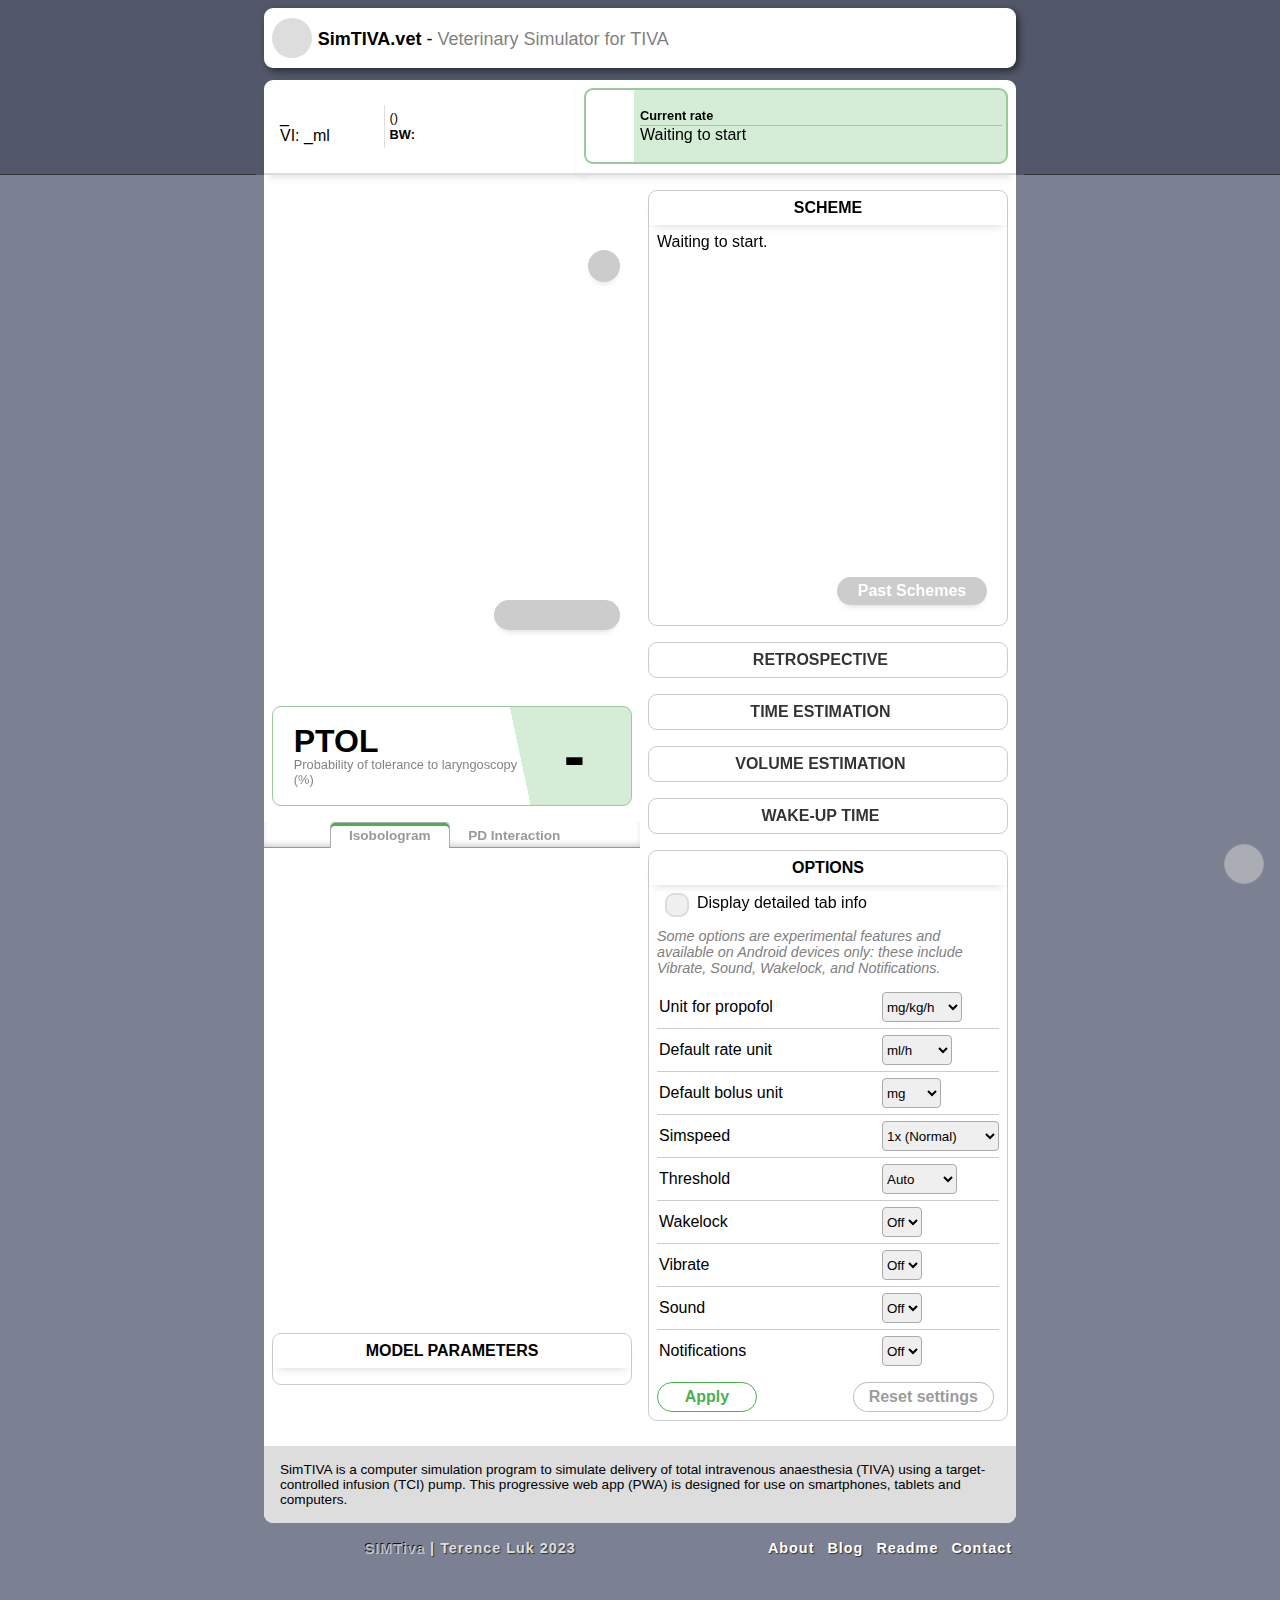
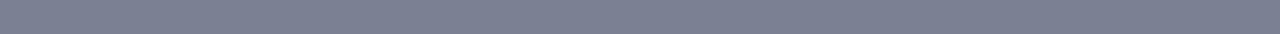
==== commit eafe84cd: "view change" ====
--- a/view.html
+++ b/view.html
@@ -57,7 +57,7 @@
 	<meta name="description" content="Simple and free TIVA simulator">
     <meta name="keywords" content="simtiva, tiva, tci, free, simulator, terence, luk, cuhk, propofol, app, smartphones, apple, android">
     <meta name="author" content="Terence Luk">
-    <title>SimTIVA Viewer</title>
+    <title>SimTIVA.vet Viewer</title>
 </head>
 <body class="" id="windowbody">
 		<div id="modalHistory" class="modal">
@@ -343,7 +343,7 @@
 			<div class="top-bar-container">
 				<div class="topleft stop" id="iconplay" onclick="window.scrollTo(0,0);"><i class="fas fa-pause fa-lg"></i></div><!--
 				--><div class="topright">
-					<div class="top_subtitle " id="top_subtitle"><b>SimTIVA</b> - <span style="opacity: 50%; white-space:nowrap;" id="top_subtitle2">Simple TIVA simulator</span></div> 
+					<div class="top_subtitle " id="top_subtitle"><b>SimTIVA.vet</b> - <span style="opacity: 50%; white-space:nowrap;" id="top_subtitle2">Veterinary Simulator for TIVA</span></div> 
 					<div class="top_title " id="top_title">
 						<div class="top_title_box cp" id="top_cp"><span id="cp">-</span></div>
 						<div class="top_title_box ce" id="top_ce"><span id="ce">-</span></div>
@@ -385,7 +385,7 @@
 							<span id="drugname"></span> (<span id="modelname"></span>)
 							
 						</div>
-						<div><b>BW:<span id="bw"></span></b><!--, BH:<span id="bh"></span></div>-->
+						<div><b>BW:<span id="bw"></span></b><!--, BH:<span id="bh"></span>--></div>
 						<div><span id="age"></span><span id="gender"></span><!--<span id="temptimedisplay" style="float:right; opacity:50%"></span>--></div>
 					</div>
 				</div>
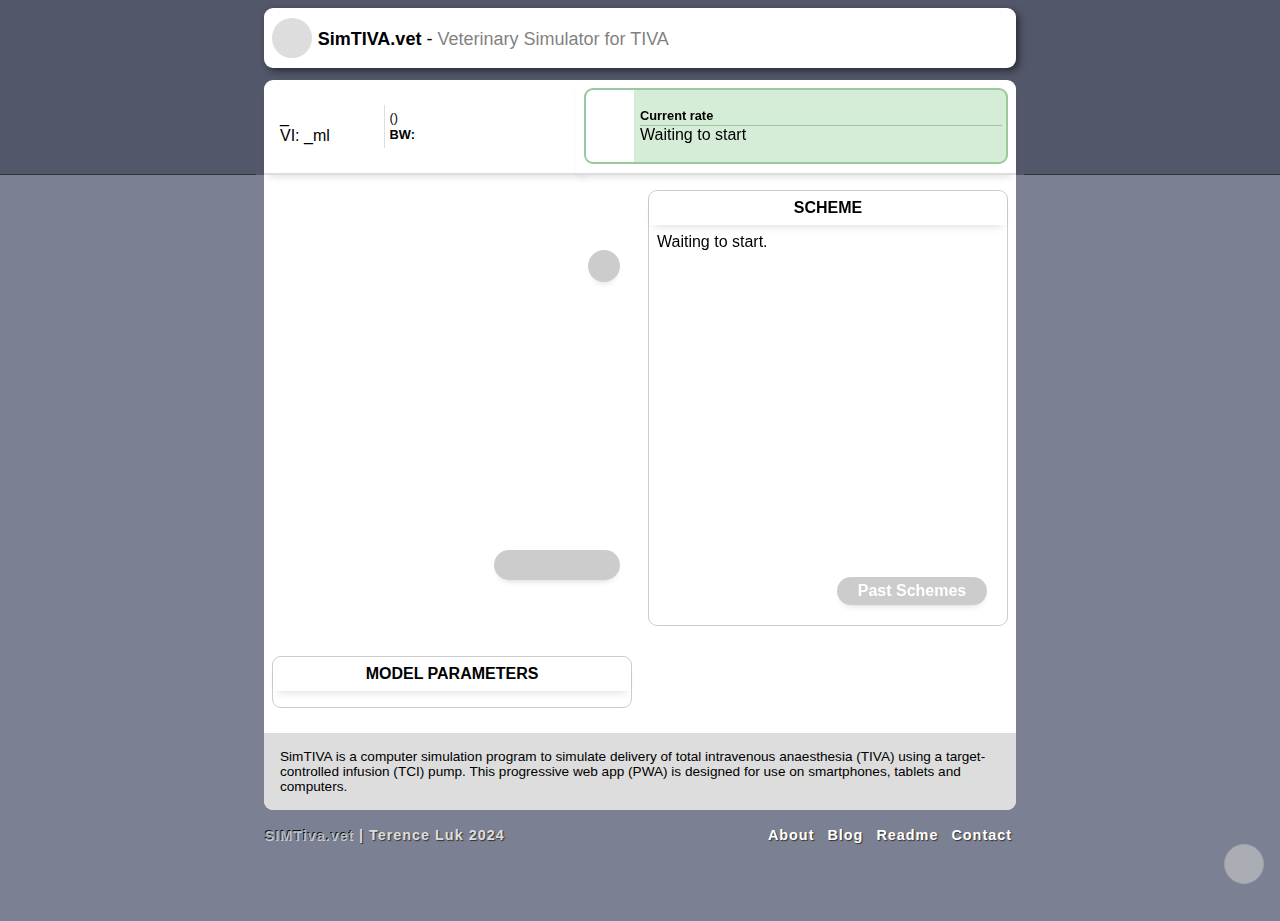
==== commit 57d9bd75: "." ====
--- a/view.html
+++ b/view.html
@@ -874,7 +874,7 @@
 
 		</div>
 
-		<div id="ptolcard" class="">
+		<div id="ptolcard" class="" style="display:none">
 			<div id="ptolcard_left" style="padding:0.5rem;flex-basis:70%">
 				<div style="font-size:200%;font-weight:bold;line-height:1" id=""><span id="ptoltitle">PTOL</span><span id="ptoltooltip" onclick="ptolwarning();" style="display:none"><i class="far fa-question-circle"></i></span></div>
 				<div style="font-size:80%;opacity:50%" id="ptoldesc">Probability of tolerance to laryngoscopy (%)</div>
@@ -891,7 +891,7 @@
 		</div>
 
 
-		<div id="interactionscontainer">
+		<div id="interactionscontainer" class="" style="display:none">
 			<div id="interactionstabselector">
 				<a class="interactionstab active" id="btn_displayisobologram" onclick="show_isobologram()">Isobologram</a>
 				<a class="interactionstab" id="btn_displaylegend" onclick="show_legend();">PD Interaction</a>
@@ -952,7 +952,7 @@
 					<a id="pastschemebuttonCOPY" onclick="displaymodalhistory();"><i class="fas fa-history"></i> Past Schemes</a>
 				</div>
 		</div>
-		<div class="card" id="card_retrospective">
+		<div class="card hide" id="card_retrospective">
 			<div class="cardtitle collapsiblecard">RETROSPECTIVE</div>
 			<div class="cardcontents">
 				<i style="color:grey; font-size:90%; padding-top:10px; padding-bottom:10px; display:block;">If you have given a bolus or changed the infusion rate some time ago but forgot to enter into SimTIVA, you can do retrospective correction here.</i>
@@ -1008,7 +1008,7 @@
 				<a class="button" id="btn_retrospective" onclick="senddataretrospective();">Apply</a>
 			</div>
 		</div>
-		<div class="card" id="card_TimeEstimation">
+		<div class="card hide" id="card_TimeEstimation">
 			<div class="cardtitle collapsiblecard">TIME ESTIMATION</div>
 			<div class="cardcontents">
 				<i style="color:grey; font-size:90%; padding-top:10px; padding-bottom:10px; display:block;">You can estimate how long before the infusion ends given a certain volume remaining in the syringe. </i>
@@ -1026,7 +1026,7 @@
 				<a class="button" id="btn_timeEstimation" onclick="displayTimeEstimation();">Apply</a>
 			</div>
 		</div>
-		<div class="card" id="card_VolumeEstimation">
+		<div class="card hide" id="card_VolumeEstimation">
 			<div class="cardtitle collapsiblecard">VOLUME ESTIMATION</div>
 			<div class="cardcontents">
 				<i style="color:grey; font-size:90%; padding-top:10px; padding-bottom:10px; display:block;">You can estimate how much drug volume is required for a certain duration of infusion.</i>
@@ -1044,7 +1044,7 @@
 				<a class="button" id="btn_volumeEstimation" onclick="displayVolumeEstimation();">Apply</a>
 			</div>
 		</div>
-		<div class="card" id="card_wakeup">
+		<div class="card hide" id="card_wakeup">
 			<div class="cardtitle collapsiblecard">WAKE-UP TIME</div>
 			<div class="cardcontents">
 				<i style="color:grey; font-size:90%; padding-top:10px; padding-bottom:10px; display:block;">To predict the wake-up time, or decrement time (time to reach a designated 'wake-up' concentration at the effect site) if the infusion is stopped at the current point. Default is 1mcg/ml.</i>
@@ -1072,11 +1072,11 @@
 				<a class="button" id="btn_wakeup" onclick="sendtowakeup(document.getElementById('wakeupconc').value);">Apply</a>
 			</div>
 		</div>
-		<div class="card" id="card_options">
+		<div class="card hide" id="card_options">
 			<div class="cardtitle">OPTIONS</div>
 			<div class="cardcontents">
 						<div id="ptolcardoptions">
-      <label class="container labelptolcontainer" style="">Display detailed tab info
+      <label class="container labelptolcontainer" style="display:none">Display detailed tab info
           <input type="checkbox" onChange="toggleshowtabinfo();" id="isTabInfo"><span class="checkmark"></span>
       </label>
       <!--<label class="container labelptolcontainer" style="">Display effective dose margins <span style='font-size: 80%'>(PTOL50-90)</span>
@@ -1213,7 +1213,7 @@
 
 		</div><!--controlpanel-->
 		<div class="footer">
-			<b>SIMTiva</b>&nbsp;|&nbsp;Terence Luk 2023
+			<b>SIMTiva.vet</b>&nbsp;|&nbsp;Terence Luk 2024
 			<ul>
 				<li><a href="#" onclick="setmodal('modalAbout');">About</a></li>
 				<li><a href="https://simtiva.blogspot.com/" target="_blank">Blog</a></li>
--- a/styles.css
+++ b/styles.css
@@ -1291,7 +1291,7 @@
 }
 
 #modalInitial, #modalLoad {
-  padding-top: 5vh;
+  padding-top: 5vw;
   background-color:  rgba(0,0,0,0.7);
 }
 
@@ -1421,7 +1421,7 @@
 }
 
 .modal-header.alt {
-  padding-top:15px;
+  padding:15px 10px 0 10px;
   border-radius: 15px 15px 0px 0px;
   color:grey;
   background:#fefefe;
@@ -1435,7 +1435,7 @@
 }
 
 .modal-body.alt {
-  padding:16px;
+  padding:9px 10px 9px 10px;
   padding-bottom:26px;
   overflow-y:auto; 
   max-height: 70dvh;
@@ -1447,7 +1447,7 @@
     color: white;
 }
 
-.modal span {cursor: pointer;}
+.modal span {}
 
 
 #modalabout .modal-body {height:60vh;}
@@ -1485,11 +1485,9 @@
   box-shadow: 0px 6px 8px -5px rgba(0,0,0,0.15); */
 }
 .table-Init tr {
-  height:3rem;
-}
-.table-Init.paedimode tr {
-  height:2.8rem;
-}
+  height:2.6rem;
+}
+
 
 .IB_elements {
   display: none;
@@ -1511,6 +1509,146 @@
   border-radius: 2rem;
 }
 
+#btn_back {
+  display: none;
+}
+
+#infobox {
+  border-radius: 9px;
+  background: #eee;
+  border: 1px solid #ddd;
+  padding: 10px;
+  font-size: 0.75rem;
+  margin-top: 10px;
+  min-height: 35dvh;
+}
+
+#infoboxcontents {
+  padding: 10px 0 0 0;
+}
+
+#modalInitScreen1Container {
+  margin-top: 10px;
+  margin-bottom: 10px;
+}
+
+.animalselectorouter {
+  display: flex;
+  justify-content: stretch;
+  height: 50px;
+  border-radius: 9px;
+  padding: 4px;
+  background: rgb(213,237,214);
+}
+
+.animalbox {
+  border-radius: 9px;
+  height: 100%;
+  border-radius: 11px;
+  color: #555;
+  flex-basis: 50%;
+  font-size: 1.5rem;
+  font-weight: bold;
+  line-height: 42px;
+  text-align: center;
+  cursor: pointer;
+  background: transparent;
+  transition: background-color .3s linear;
+}
+
+.animalbox.active {
+  border: 2px solid rgb(155,201,157);
+  color: black;
+  background: white;
+}
+
+.animalbox:hover {
+  color: black;
+}
+
+body.dark #modalInitScreen1Container {
+  
+}
+
+body.dark .animalselectorouter {
+  background: #5f5f5f;
+}
+
+body.dark .animalbox {
+  color: #ccc;
+}
+
+body.dark .animalbox.active {
+  color: white;
+  background-color: #187f18;
+  border: 2px solid #4cAF50;
+}
+
+body.dark .animalbox:hover {
+  color: white;
+}
+
+#modalInitScreen2InfoContainer {
+  background: #eee;
+  border: 1px solid #ccc;
+  border-radius: 9px;
+  padding: 8px;
+  margin-top: 8px;
+  margin-bottom: 8px;
+  display: flex;
+  align-items: center;
+}
+
+#modalInitScreen2InfoLine1 {
+  text-transform: uppercase;
+  font-weight: bold;
+}
+
+#modalInitScreen2InfoLeft {
+  flex-basis: 100%;
+  padding-left: 10px;
+}
+#modalInitScreen2InfoIcon {
+  font-size: 2rem;
+  height: 100%;
+  display: flex;
+  align-items: center;
+  padding-right: 10px;
+  border-right: 1px solid #ccc;
+  opacity: 0.75;
+}
+#modalInitScreen2InfoRight {
+  font-size: 0.65rem;
+  padding-left: 10px;
+  font-weight: bold;
+  opacity: 0.75;
+  border-left: 1px solid #ccc;
+  height: 100%;
+  display: flex;
+  align-items: center;
+  cursor: pointer;
+}
+
+#select_animal {
+  width: 100%;
+}
+
+#select_model, #select_model2 {
+  width: 100%;
+}
+
+#modalInitScreen2 {
+  display: none;
+}
+
+body.dark #infobox {
+  border-color: #5f5f5f;
+  background: #333;
+}
+
+body.dark #modalInitScreen2InfoContainer {
+  background: #444;
+}
 a.button {
   border-radius:2em;
   min-width:100px;
@@ -1969,6 +2107,12 @@
   padding-top: 3px;
   padding-bottom: 3px;
 }
+.schemeboluscptduration {
+  padding-bottom: 3px;
+}
+.schemeboluscptduration .timespan {
+  opacity: 0;
+}
 .schemecet {
   font-weight:bold;
   padding-top: 3px;
@@ -2181,7 +2325,7 @@
   cursor:pointer;
 }
 .animate {
-  animation: progress 12s ease infinite;
+  animation: progress 16s ease infinite;
 }
 @keyframes progress {
   0%{background-position:200% 50%}
@@ -2191,7 +2335,7 @@
   100%{background-position:100% 50%; opacity:0;}
 }
 .animate2 {
-  animation: progress2 12s ease infinite; 
+  animation: progress2 16s ease infinite; 
 }
 @keyframes progress2 {
   0%{opacity:1;}
@@ -4461,7 +4605,7 @@
   z-index: 98; /*higher than modal*/
   opacity: 1;
   pointer-events: auto;
-  display: none;
+  
 }
 
 .button.frontpage {
@@ -4576,14 +4720,14 @@
 
 .file_outerbox.active {
   border-color: rgb(155,201,157);
-  background: linear-gradient(90deg, rgb(213, 237, 214) 0px, rgb(213, 237, 214) 30px, rgb(255, 255, 255) 30px, rgb(255, 255, 255) 50%);
+  background: linear-gradient(90deg, rgb(213, 237, 214) 0px, rgb(213, 237, 214) 34px, rgb(255, 255, 255) 34px, rgb(255, 255, 255) 50%);
 }
 .file_outerbox.active .file_innerleft {
   color: #000;
 }
 
 .file_innerleft {
-  flex-basis: 30px;
+  flex-basis: 34px;
   height: 24px;
   font-size: 26px;
   position: relative;
@@ -4987,6 +5131,9 @@
   font-size:120%; position:relative; top: 2px; display:inline-block
 }
 
+#card_controlpanel {
+  
+}
 
 @media screen and (min-width:768px) { /*small screen - tablet*/
   body {
@@ -5011,7 +5158,6 @@
   }
   .footer {
     text-align: left;
-    margin-left: 100px;
   }
   .footer ul {
     float: right;
@@ -5268,7 +5414,9 @@
     break-before:column;
   }
   #outputcontainer {
-    height:500px;
+    height: 50vh;
+    min-height: 350px;
+    max-height: 450px;
   }
   #outputcontainer.showscheme #pastscheme.show {
     display: none;
@@ -5686,7 +5834,65 @@
 }
 
 
-
+.timeFxRow {
+  display: flex;
+  align-items: center;
+  border-radius: 9px;
+}
+.timeFxRow:hover {
+  background: #eee;
+  cursor: pointer;
+}
+.timeFxRow:hover > div > a {
+  color: black;
+}
+body.dark .timeFxRow:hover {
+  background: rgba(128,128,128,0.3)
+}
+body.dark .timeFxRow:hover > div {
+  color: white;
+}
+body.dark .timeFxRow:hover > div > a {
+  background: #ccc;
+  color: black;
+}
+.timeFxRow.hide {
+  display: none;
+}
+.timeFxRowLeft {
+  padding-left: 5px;
+}
+a.timeFxButton {
+  background: #ccc;
+  color: white;
+  font-size: 125%;
+  border-radius: 2rem;
+  width: 36px;
+  height: 36px;
+  line-height: 36px;
+  padding-top: 2px;
+  text-align: center;
+  display: block;
+  cursor: pointer;
+}
+a.timeFxButton:hover, a.timeFxButton:active {
+  color: black;
+}
+body.dark a.timeFxButton {
+  background: #555;
+}
+.timeFxRowRight {
+  padding-left: 8px;
+  padding-top: 6px;
+  padding-bottom: 6px;
+}
+.timeFxLine1 {
+  font-weight: bold;
+}
+.timeFxLine2 {
+  font-size: 75%;
+  opacity: 70%;
+}
 
 @media screen and (max-width:465px) { /*phone */
   header .active { display:none; }
@@ -5741,18 +5947,9 @@
   .cardtitle {
     font-size: 109%;
   }
-  .table-Init tr {
-    height: 2.8rem;
-  }
-  .table-Init.paedimode tr {
-    height: 2.6rem; 
-  }
   #valCard {
     height: 60px;
   }
-
-
-
 }
 @media screen and (max-width:340px) { /*narrow screen phone iphone 5 width 320px*/
   .modal-body {
@@ -5936,7 +6133,7 @@
 }
 
 body.dark .modal-content {
-  background: #363636;
+  background: #414141;
 }
 
 body.dark .top-bar-container {
@@ -6115,9 +6312,7 @@
     background: rgba(255,255,255,0.01);
   }
   body.dark .hamburger {
-
     right: calc((100% - 768px)/2 + 16px);
-
   }
 }
 
@@ -6242,7 +6437,7 @@
   background-size: 200% 100%;
 }
 .animate {
-  animation: progress 12s ease infinite;
+  animation: progress 16s ease infinite;
 }
 @keyframes progress {
   0%{background-position:200% 50%}
@@ -6352,10 +6547,24 @@
   }
 }
 
-
+/* new suspend banner styles */
+.suspendbanner {
+  z-index: 999;
+  width: 100%;
+  position: fixed;
+  height: 100px;
+  display: flex;
+  align-items: center;
+  justify-content: center;
+  bottom: 0;
+  left: 0;
+  display: none;
+  background: linear-gradient(0deg, rgba(92,92,92,1) 0%, rgba(255,255,255,0) 100%);
+}
 /* new warning banner styles */
 .warningbanner {
   z-index: 999;
+  max-width: calc(768px - 1rem);
   position: fixed;
   display: none;
   /*display: flex*;*/
@@ -6365,10 +6574,23 @@
   border: 2px solid #f00;
   margin: 0 0.5rem 1rem 0.5rem;
   bottom: 0;
-  left: 0;
   width: calc(100% - 1rem);
   color: white;
   padding: 0.5rem 0.5rem 0.5rem 0;
+}
+.narrowbodywrapper > .warningbanner {
+  width: calc(100% - 4rem);
+  margin: 0 2rem 1rem 2rem;
+  right: 0;
+}
+@media screen and (min-width: 768px) {
+  #infobox {
+    min-height: auto;
+  }
+  .narrowbodywrapper > .warningbanner {
+    width: calc(100% - 30px - 1.5rem);
+    margin: 0 0.5rem 1rem 0.5rem;
+  }
 }
 .warningbanner_left {
   flex-basis: 60px;
